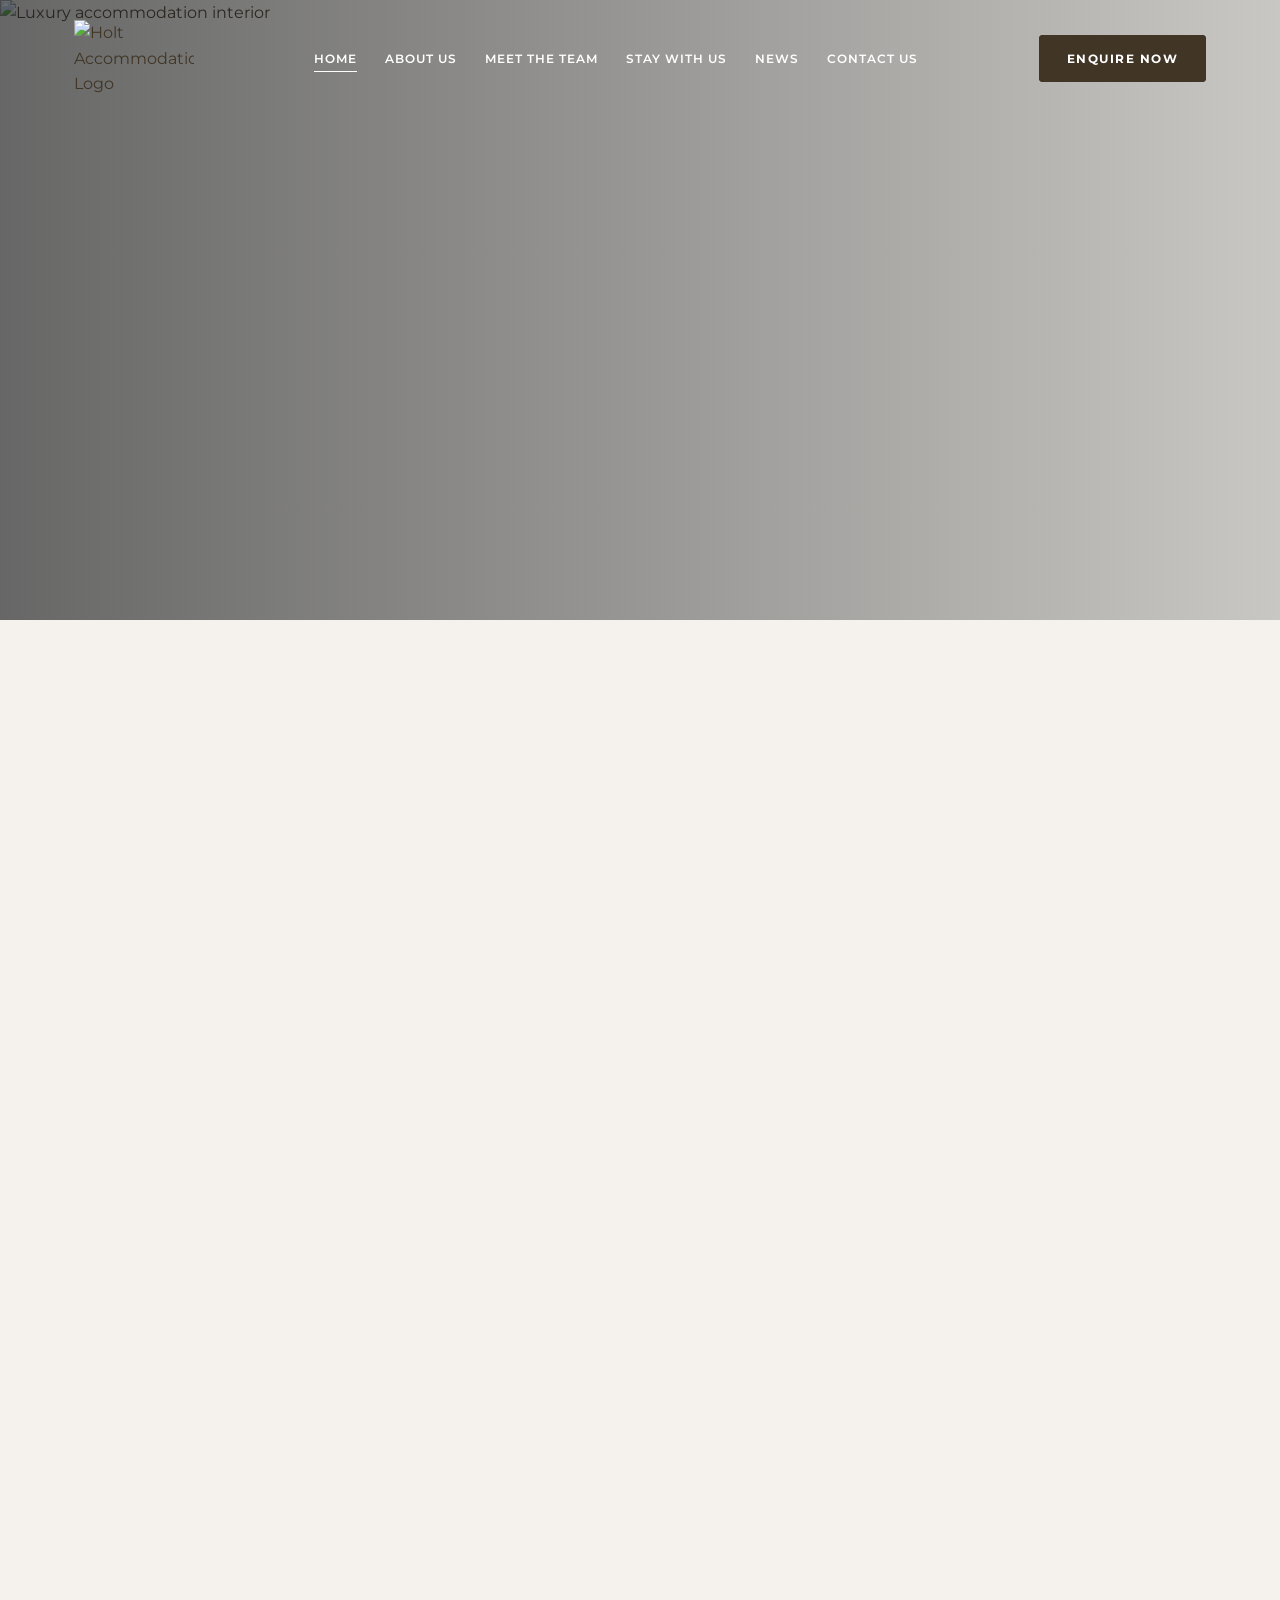
==== index.html @ f6426ec7 "Add files via upload" ====
<!DOCTYPE html>
<html lang="en">
<head>
    <meta charset="UTF-8">
    <meta name="viewport" content="width=device-width, initial-scale=1.0">
    <title>Holt Accommodation</title>
    <link rel="preconnect" href="https://fonts.googleapis.com">
    <link rel="preconnect" href="https://fonts.gstatic.com" crossorigin>
    <link href="https://fonts.googleapis.com/css2?family=Montserrat:wght@400;500;600;700&family=Playfair+Display:ital,wght@0,400;0,500;0,600;0,700;0,800;1,400;1,600&display=swap" rel="stylesheet">
    <link rel="stylesheet" href="styles.css">
</head>
<body>

    <header id="header" class="header">
        <div class="container header-container">
            <a href="index.html" class="logo">
                <img src="assets/images/logo.webp" alt="Holt Accommodation Logo">
            </a>
            
            <nav class="nav-menu" id="navMenu">
                <ul class="nav-list">
                    <li><a href="index.html" class="nav-link active">Home</a></li>
                    <li><a href="aboutus.html" class="nav-link">About Us</a></li>
                    <li><a href="meettheteam.html" class="nav-link">Meet The Team</a></li>
                    <li class="nav-item-dropdown">
                        <a href="staywithus.html" class="nav-link" aria-haspopup="true" aria-expanded="false">Stay With Us</a>
                        <ul class="nav-dropdown">
                            <li><a href="corporatestays.html" class="nav-dropdown-link">Corporate Stays</a></li>
                            <li><a href="home4home.html" class="nav-dropdown-link">Home From Home</a></li>
                            <li><a href="luxury-retreat.html" class="nav-dropdown-link">The Old Rectory</a></li>
                        </ul>
                    </li>
                    <li><a href="news.html" class="nav-link">News</a></li>
                    <li><a href="contactus.html" class="nav-link">Contact Us</a></li>
                </ul>
                <a href="contactus.html" class="btn btn-terracotta mobile-enquire btn-pan-hover"><span>Enquire Now</span></a>
            </nav>
            
            <div class="header-right">
                <a href="contactus.html" class="btn btn-terracotta desktop-enquire btn-pan-hover"><span>Enquire Now</span></a>
                <button class="hamburger" id="hamburger" aria-label="Toggle Menu">
                    <span></span>
                    <span></span>
                    <span></span>
                </button>
            </div>
        </div>
    </header>

    <main>
        <section class="hero">
            <div class="hero-bg-wrapper">
                <img src="assets/images/HeroWebApp.webp" alt="Luxury accommodation interior" class="hero-bg">
            </div>
            <div class="hero-overlay"></div>
            
            <div class="container hero-container fade-in">
                <div class="hero-content">
                    <h1 class="hero-title">Curated stays for<br>teams and travellers</h1>
                    <p class="hero-desc">Tailored accommodation for workforces,<br>relocations, and luxury escapes.</p>
                    <div class="hero-buttons">
                        <a href="staywithus.html" class="btn btn-olive hero-btn btn-pan-hover cta-vibrate"><span>Stay With Us</span></a>
                        <a href="aboutus.html" class="btn btn-terracotta hero-btn">About Us</a>
                    </div>
                </div>
            </div>
        </section>

        <section id="about" class="business-simple section-padding">
            <div class="container">
                
                <div class="business-simple__top">
                    <div class="business-simple__intro js-reveal stagger-1">
                        
                        <h2 class="section-title text-dark">Business accommodation<br><span class="italic-serif text-olive">made simple</span></h2>
                        <p class="body-text text-dark">Smarter, reliable stays for working teams - helping your projects run smoothly from day one. </p>
                        <div class="stay-summary-float-wrapper stay-summary-inline-wrapper js-reveal stagger-3">
                            <div class="stay-summary bg-forest">
                                <h4 class="summary-title text-white">STAY SUMMARY</h4>
                                <div class="summary-rows">
                                    <div class="summary-row">
                                        <span class="summary-label">Location:</span>
                                        <span class="summary-value">Manchester City Centre</span>
                                    </div>
                                    <div class="summary-row">
                                        <span class="summary-label">Dates:</span>
                                        <span class="summary-value">12 May to 23 May 2026</span>
                                    </div>
                                    <div class="summary-row">
                                        <span class="summary-label">Guests:</span>
                                        <span class="summary-value">6 team members</span>
                                    </div>
                                    <div class="summary-row">
                                        <span class="summary-label">Property type:</span>
                                        <span class="summary-value">2 bed apartments</span>
                                    </div>
                                    <div class="summary-row">
                                        <span class="summary-label">Support:</span>
                                        <span class="summary-value">24/7 guest support</span>
                                    </div>
                                </div>
                                <div class="summary-footer">
                                    <svg viewBox="0 0 24 24" width="16" height="16"><path fill="currentColor" d="M9 16.17L4.83 12l-1.42 1.41L9 19 21 7l-1.41-1.41z"/></svg>
                                    ALL HANDLED
                                </div>
                            </div>
                        </div>
                    </div>

                    <div class="business-simple__media js-reveal stagger-2">
                       <!-- Consistent media frame: matches the Old Rectory/Luxury Stays image frame -->
                       <div class="media-card-frame business-simple__image-card business-simple__image-hover">
                           <div class="media-card-frame__inner business-simple__image-slider" aria-label="Business accommodation image gallery">
                               <img
                                   src="assets/images/slidebusi v1.webp"
                                   alt="Business accommodation made simple"
                                   class="business-simple__image-slide is-active business-simple__image">
                               <img
                                   src="assets/images/Rename v1.webp"
                                   onerror="this.onerror=null;this.src='assets/images/businessmade.png';"
                                   alt="Business accommodation alternative view"
                                   class="business-simple__image-slide">
                           </div>
                       </div>
                        

                    </div>
                </div>

                <div class="business-simple__bottom">
                    <div class="business-simple__steps js-reveal stagger-4">
                        
                        <div class="business-simple__step is-active" tabindex="0">
                            <div class="step-icon">
                                <svg viewBox="0 0 24 24" width="28" height="28" fill="none" stroke="currentColor" stroke-width="2" stroke-linecap="round" stroke-linejoin="round">
                                    <path d="M17 21v-2a4 4 0 0 0-4-4H5a4 4 0 0 0-4 4v2"></path>
                                    <circle cx="9" cy="7" r="4"></circle>
                                    <path d="M23 21v-2a4 4 0 0 0-3-3.87"></path>
                                    <path d="M16 3.13a4 4 0 0 1 0 7.75"></path>
                                </svg>
                            </div>
                            <div class="step-content">
                                <span class="step-number">Step 1</span>
                                <h3 class="step-title">Tell Us What You Need</h3>
                                <p class="step-desc">Where, When and What you’re looking for</p>
                            </div>
                        </div>

                        <div class="business-simple__step" tabindex="0">
                            <div class="step-icon">
                                <svg viewBox="0 0 24 24" width="28" height="28" fill="none" stroke="currentColor" stroke-width="2" stroke-linecap="round" stroke-linejoin="round">
                                    <path d="M21 10c0 7-9 13-9 13s-9-6-9-13a9 9 0 0 1 18 0z"></path>
                                    <circle cx="12" cy="10" r="3"></circle>
                                </svg>
                            </div>
                            <div class="step-content">
                                <span class="step-number">Step 2</span>
                                <h3 class="step-title">We Do the Searching</h3>
                                <p class="step-desc">We source suitable accommodation tailored to your
needs.</p>
                            </div>
                        </div>

                        <div class="business-simple__step" tabindex="0">
                            <div class="step-icon">
                                <svg viewBox="0 0 24 24" width="28" height="28" fill="none" stroke="currentColor" stroke-width="2" stroke-linecap="round" stroke-linejoin="round">
                                    <path d="M16 4h2a2 2 0 0 1 2 2v14a2 2 0 0 1-2 2H6a2 2 0 0 1-2-2V6a2 2 0 0 1 2-2h2"></path>
                                    <rect x="8" y="2" width="8" height="4" rx="1" ry="1"></rect>
                                    <path d="M9 14l2 2 4-4"></path>
                                </svg>
                            </div>
                            <div class="step-content">
                                <span class="step-number">Step 3</span>
                                <h3 class="step-title">You Choose the Best Fit</h3>
                                <p class="step-desc">We send carefully selected options for you to review
and approve</p>
                            </div>
                        </div>

                        <div class="business-simple__step" tabindex="0">
                            <div class="step-icon">
                                <svg viewBox="0 0 24 24" width="28" height="28" fill="none" stroke="currentColor" stroke-width="2" stroke-linecap="round" stroke-linejoin="round">
                                    <rect x="2" y="7" width="20" height="14" rx="2" ry="2"></rect>
                                    <path d="M16 21V5a2 2 0 0 0-2-2h-4a2 2 0 0 0-2 2v16"></path>
                                </svg>
                            </div>
                            <div class="step-content">
                                <span class="step-number">Step 4</span>
                                <h3 class="step-title">We Arrange the Rest</h3>
                                <p class="step-desc">From booking to check-out, We handle the
arrangements so your stay is smooth from start to finish</p>
                            </div>
                        </div>

                    </div>

                    <div class="business-simple__actions js-reveal stagger-5">
                        <a href="corporatestays.html" class="btn btn-olive btn-pan-hover"><span>View More</span></a>
                        <a href="contactus.html" class="btn btn-terracotta">Contact Us</a>
                    </div>
                </div>

            </div>
        </section>

        <section class="trusted-logos trusted-logos--with-client-reviews section-padding js-reveal" aria-labelledby="trusted-logos-title">
            <div class="container">
                <div class="trusted-logos__header">
                    <h2 id="trusted-logos-title" class="trusted-logos__title font-serif">
                        Companies We’re
Proud to Support
                    </h2>
                </div>

                <div class="trusted-logos__marquee" aria-label="Trusted teams and company logos">
                    <div class="trusted-logos__track">
                        <div class="trusted-logos__item">
                            <img src="assets/partners/partner1.jpg" alt="Team or company logo 1">
                        </div>
                        <div class="trusted-logos__item">
                            <img src="assets/partners/partner2.webp" alt="Team or company logo 2">
                        </div>
                        <div class="trusted-logos__item">
                            <img src="assets/partners/partner3.png" alt="Team or company logo 3">
                        </div>
                        <div class="trusted-logos__item">
                            <img src="assets/partners/partner4.png" alt="Team or company logo 4">
                        </div>
                        <div class="trusted-logos__item">
                            <img src="assets/partners/partner5.webp" alt="Team or company logo 5">
                        </div>
                        <div class="trusted-logos__item">
                            <img src="assets/partners/partner6.jpg" alt="Team or company logo 6">
                        </div>
                        <div class="trusted-logos__item">
                            <img src="assets/partners/partner7.png" alt="Team or company logo 7">
                        </div>

                        <!-- Duplicate set for a seamless infinite loop (hidden from assistive tech) -->
                        <div class="trusted-logos__item trusted-logos__item--clone" aria-hidden="true">
                            <img src="assets/partners/partner1.jpg" alt="">
                        </div>
                        <div class="trusted-logos__item trusted-logos__item--clone" aria-hidden="true">
                            <img src="assets/partners/partner2.webp" alt="">
                        </div>
                        <div class="trusted-logos__item trusted-logos__item--clone" aria-hidden="true">
                            <img src="assets/partners/partner3.png" alt="">
                        </div>
                        <div class="trusted-logos__item trusted-logos__item--clone" aria-hidden="true">
                            <img src="assets/partners/partner4.png" alt="">
                        </div>
                        <div class="trusted-logos__item trusted-logos__item--clone" aria-hidden="true">
                            <img src="assets/partners/partner5.webp" alt="">
                        </div>
                        <div class="trusted-logos__item trusted-logos__item--clone" aria-hidden="true">
                            <img src="assets/partners/partner6.jpg" alt="">
                        </div>
                        <div class="trusted-logos__item trusted-logos__item--clone" aria-hidden="true">
                            <img src="assets/partners/partner7.png" alt="">
                        </div>
                    </div>
                </div>
            </div>
        </section>

        <section class="client-reviews section-padding js-reveal" aria-labelledby="client-reviews-title">
            <div class="container">
                <div class="guest-reviews__header client-reviews__header">
                    <div class="guest-reviews__label-row client-reviews__label-row">
                        <span></span>
                        <p>Client Reviews</p>
                        <span></span>
                    </div>

                    <h2 id="client-reviews-title" class="guest-reviews__title client-reviews__title font-serif">
                        What Our Clients and Hosts Say
                    </h2>
                </div>

                <div class="guest-reviews__marquee client-reviews__marquee" aria-label="Client reviews carousel">
                    <div class="guest-reviews__track client-reviews__track">

                <article class="guest-review-card client-review-card">
                    <div class="guest-review-card__stars" aria-label="5 out of 5 stars">★★★★★</div>
                    <div class="guest-review-card__quote">“</div>
                    <p class="guest-review-card__text client-review-card__text">
                        We have been dealing with Louise, Lisa and Nicole for a number of large bookings at our property. They are always a pleasure to deal with, great to communicate with and very organised and efficient with finalising multiple bookings. We look forward to doing business with you in the future. Thank you all Ladies for your business, and support of our Business.
                    </p>
                    <div class="guest-review-card__divider"></div>
                    <div class="guest-review-card__guest client-review-card__client">
                        <div>
                            <h4>Monica Twomey</h4>
                        </div>
                    </div>
                </article>

                <article class="guest-review-card client-review-card">
                    <div class="guest-review-card__stars" aria-label="5 out of 5 stars">★★★★★</div>
                    <div class="guest-review-card__quote">“</div>
                    <p class="guest-review-card__text client-review-card__text">
                        Lou, Lisa and the rest of the Holt Accommodation team have been there for us at every step of the way when we have had accommodation issues for our remote teams. Their help and solutions to our last minute issues have made our projects a great deal easier to handle knowing we can trust them to deliver. A great partnership and long may it continue. Thanks for everything.
                    </p>
                    <div class="guest-review-card__divider"></div>
                    <div class="guest-review-card__guest client-review-card__client">
                        <div>
                            <h4>Mickey Eastmond</h4>
                        </div>
                    </div>
                </article>

                <article class="guest-review-card client-review-card">
                    <div class="guest-review-card__stars" aria-label="5 out of 5 stars">★★★★★</div>
                    <div class="guest-review-card__quote">“</div>
                    <p class="guest-review-card__text client-review-card__text">
                        Over the past few months, we've had guests from Holt staying with us in various holiday homes. We (LekkerNaarZee) are normally quite selective about who we accept as guests, but this has been going very well. They are tidy and easy-going, and reliable when it comes to communication. Communication with the office is smooth and prompt, and payments are received quickly. As far as we're concerned, we'd be happy to work with them again.
                    </p>
                    <div class="guest-review-card__divider"></div>
                    <div class="guest-review-card__guest client-review-card__client">
                        <div>
                            <h4>Niek Hietberg</h4>
                        </div>
                    </div>
                </article>

                <article class="guest-review-card client-review-card">
                    <div class="guest-review-card__stars" aria-label="5 out of 5 stars">★★★★★</div>
                    <div class="guest-review-card__quote">“</div>
                    <p class="guest-review-card__text client-review-card__text">
                        Holt Accomodation are a supplier we have used for many years. Louise and her team are very professional and will go above and beyond. The support we receive from them is invaluable with after hours support and assisting us with multiple properties across the UK. I would highly recommend Holt Accommodation to anyone.
                    </p>
                    <div class="guest-review-card__divider"></div>
                    <div class="guest-review-card__guest client-review-card__client">
                        <div>
                            <h4>Kerry de Pinchart</h4>
                        </div>
                    </div>
                </article>

                <article class="guest-review-card client-review-card">
                    <div class="guest-review-card__stars" aria-label="5 out of 5 stars">★★★★★</div>
                    <div class="guest-review-card__quote">“</div>
                    <p class="guest-review-card__text client-review-card__text">
                        I use Holt Accommodation nearly every week. For myself and my team of 6. The staff at Holt are brilliant and professional. Always sorting accommodation for us and our needs. The accommodation they chose is always of a high quality and close to our site where ever that might be and always coming in on budget. I can't recommend Holt Accommodation highly enough.
                    </p>
                    <div class="guest-review-card__divider"></div>
                    <div class="guest-review-card__guest client-review-card__client">
                        <div>
                            <h4>Neil Gilbert</h4>
                        </div>
                    </div>
                </article>

                        <!-- Duplicate cards for seamless infinite loop -->
                <article class="guest-review-card client-review-card" aria-hidden="true">
                    <div class="guest-review-card__stars" aria-label="5 out of 5 stars">★★★★★</div>
                    <div class="guest-review-card__quote">“</div>
                    <p class="guest-review-card__text client-review-card__text">
                        We have been dealing with Louise, Lisa and Nicole for a number of large bookings at our property. They are always a pleasure to deal with, great to communicate with and very organised and efficient with finalising multiple bookings. We look forward to doing business with you in the future. Thank you all Ladies for your business, and support of our Business.
                    </p>
                    <div class="guest-review-card__divider"></div>
                    <div class="guest-review-card__guest client-review-card__client">
                        <div>
                            <h4>Monica Twomey</h4>
                        </div>
                    </div>
                </article>

                <article class="guest-review-card client-review-card" aria-hidden="true">
                    <div class="guest-review-card__stars" aria-label="5 out of 5 stars">★★★★★</div>
                    <div class="guest-review-card__quote">“</div>
                    <p class="guest-review-card__text client-review-card__text">
                        Lou, Lisa and the rest of the Holt Accommodation team have been there for us at every step of the way when we have had accommodation issues for our remote teams. Their help and solutions to our last minute issues have made our projects a great deal easier to handle knowing we can trust them to deliver. A great partnership and long may it continue. Thanks for everything.
                    </p>
                    <div class="guest-review-card__divider"></div>
                    <div class="guest-review-card__guest client-review-card__client">
                        <div>
                            <h4>Mickey Eastmond</h4>
                        </div>
                    </div>
                </article>

                <article class="guest-review-card client-review-card" aria-hidden="true">
                    <div class="guest-review-card__stars" aria-label="5 out of 5 stars">★★★★★</div>
                    <div class="guest-review-card__quote">“</div>
                    <p class="guest-review-card__text client-review-card__text">
                        Over the past few months, we've had guests from Holt staying with us in various holiday homes. We (LekkerNaarZee) are normally quite selective about who we accept as guests, but this has been going very well. They are tidy and easy-going, and reliable when it comes to communication. Communication with the office is smooth and prompt, and payments are received quickly. As far as we're concerned, we'd be happy to work with them again.
                    </p>
                    <div class="guest-review-card__divider"></div>
                    <div class="guest-review-card__guest client-review-card__client">
                        <div>
                            <h4>Niek Hietberg</h4>
                        </div>
                    </div>
                </article>

                <article class="guest-review-card client-review-card" aria-hidden="true">
                    <div class="guest-review-card__stars" aria-label="5 out of 5 stars">★★★★★</div>
                    <div class="guest-review-card__quote">“</div>
                    <p class="guest-review-card__text client-review-card__text">
                        Holt Accomodation are a supplier we have used for many years. Louise and her team are very professional and will go above and beyond. The support we receive from them is invaluable with after hours support and assisting us with multiple properties across the UK. I would highly recommend Holt Accommodation to anyone.
                    </p>
                    <div class="guest-review-card__divider"></div>
                    <div class="guest-review-card__guest client-review-card__client">
                        <div>
                            <h4>Kerry de Pinchart</h4>
                        </div>
                    </div>
                </article>

                <article class="guest-review-card client-review-card" aria-hidden="true">
                    <div class="guest-review-card__stars" aria-label="5 out of 5 stars">★★★★★</div>
                    <div class="guest-review-card__quote">“</div>
                    <p class="guest-review-card__text client-review-card__text">
                        I use Holt Accommodation nearly every week. For myself and my team of 6. The staff at Holt are brilliant and professional. Always sorting accommodation for us and our needs. The accommodation they chose is always of a high quality and close to our site where ever that might be and always coming in on budget. I can't recommend Holt Accommodation highly enough.
                    </p>
                    <div class="guest-review-card__divider"></div>
                    <div class="guest-review-card__guest client-review-card__client">
                        <div>
                            <h4>Neil Gilbert</h4>
                        </div>
                    </div>
                </article>
                    </div>
                </div>

                <div class="guest-reviews__footer client-reviews__footer" aria-hidden="true">
                    <span class="guest-reviews__footer-line"></span>
                    <svg viewBox="0 0 24 24" width="20" height="20" fill="none" stroke="currentColor" stroke-width="1.5" stroke-linecap="round" stroke-linejoin="round">
                        <path d="M12 22c5.523 0 10-4.477 10-10S17.523 2 12 2 2 6.477 2 12s4.477 10 10 10z"></path>
                        <path d="M12 2v20"></path>
                        <path d="M12 12c-2.4 0-4.5-2.1-4.5-4.5"></path>
                        <path d="M12 12c2.4 0 4.5 2.1 4.5 4.5"></path>
                    </svg>
                    <span class="guest-reviews__footer-line"></span>
                </div>
            </div>
        </section>

        <section id="home-from-home" class="home-from-home section-padding js-reveal">
            <div class="container hfh-layout">
                <div class="hfh-content">
                    <div class="hfh-top-label">
                        <svg viewBox="0 0 24 24" width="20" height="20" fill="none" stroke="currentColor" stroke-width="1.5" stroke-linecap="round" stroke-linejoin="round">
                            <path d="M3 9l9-7 9 7v11a2 2 0 0 1-2 2H5a2 2 0 0 1-2-2z"></path>
                            <path d="M9 22V12h6v10"></path>
                            <path d="M15 8c2 0 3-1 3-3-2 0-3 1-3 3z" stroke="var(--terracotta)"></path>
                        </svg>
                        
                    </div>

                    <h2 class="hfh-title font-serif">Temporary stays,<br><span class="italic-serif" style="color: var(--forest);">total peace of mind</span></h2>
                    
                    <div class="hfh-divider">
                        <span class="hfh-line"></span>
                        <svg viewBox="0 0 24 24" width="16" height="16" fill="none" stroke="var(--olive)" stroke-width="1.5" stroke-linecap="round" stroke-linejoin="round">
                            <path d="M12 22c5.523 0 10-4.477 10-10S17.523 2 12 2 2 6.477 2 12s4.477 10 10 10z"></path>
                            <path d="M12 2v20"></path>
                            <path d="M12 12A4.5 4.5 0 0 0 7.5 7.5"></path>
                            <path d="M12 12a4.5 4.5 0 0 1 4.5 4.5"></path>
                        </svg>
                        <span class="hfh-line"></span>
                    </div>

                    <div class="hfh-text-content">
                        <p class="body-text">When life doesn’t go as planned, finding somewhere safe, <strong>comfortable and welcoming shouldn’t
add to the stress.</strong></p>
                        <p class="body-text">Our Home From Home service helps individuals and families who need <strong>temporary accommodation at short notice.</strong></p>
                        <p class="body-text">Whether you&#39;re relocating, facing an unexpected
housing situation, or simply between homes, <strong>we help you find a place that feels secure,
supportive, and genuinely like home.</strong></p>
                    </div>

                    <div class="hfh-benefits">
                        <div class="hfh-benefit">
                            <div class="hfh-icon-wrapper">
                                <svg viewBox="0 0 24 24" width="24" height="24" fill="none" stroke="currentColor" stroke-width="1.5" stroke-linecap="round" stroke-linejoin="round">
                                    <path d="M3 9l9-7 9 7v11a2 2 0 0 1-2 2H5a2 2 0 0 1-2-2z"></path>
                                    <polyline points="9 11 12 14 22 4"></polyline>
                                </svg>
                            </div>
                            <h4 class="hfh-benefit-title">Carefully selected homes</h4>
                            <p class="hfh-benefit-desc">Quality places you can trust.</p>
                        </div>
                        <div class="hfh-benefit">
                            <div class="hfh-icon-wrapper">
                                <svg viewBox="0 0 24 24" width="24" height="24" fill="none" stroke="currentColor" stroke-width="1.5" stroke-linecap="round" stroke-linejoin="round">
                                    <path d="M21 2l-2 2m-7.61 7.61a5.5 5.5 0 1 1-7.778 7.778 5.5 5.5 0 0 1 7.777-7.777zm0 0L15.5 7.5m0 0l3 3L22 7l-3-3m-3.5 3.5L19 4"></path>
                                </svg>
                            </div>
                            <h4 class="hfh-benefit-title">Ready to move in</h4>
                            <p class="hfh-benefit-desc">Fully equipped for a seamless start.</p>
                        </div>
                        <div class="hfh-benefit">
                            <div class="hfh-icon-wrapper">
                                <svg viewBox="0 0 24 24" width="24" height="24" fill="none" stroke="currentColor" stroke-width="1.5" stroke-linecap="round" stroke-linejoin="round">
                                    <path d="M18 13v6a2 2 0 0 1-2 2H5a2 2 0 0 1-2-2V8a2 2 0 0 1 2-2h6"></path>
                                    <polyline points="15 3 21 3 21 9"></polyline>
                                    <line x1="10" y1="14" x2="21" y2="3"></line>
                                    <path d="M14 19c0-1.5-1.5-3-3-3s-3 1.5-3 3"></path>
                                    <circle cx="11" cy="13" r="2"></circle>
                                </svg>
                            </div>
                            <h4 class="hfh-benefit-title">Support when you need it</h4>
                            <p class="hfh-benefit-desc">We're here for you every step of the way.</p>
                        </div>
                        <div class="hfh-benefit">
                            <div class="hfh-icon-wrapper">
                                <svg viewBox="0 0 24 24" width="24" height="24" fill="none" stroke="currentColor" stroke-width="1.5" stroke-linecap="round" stroke-linejoin="round">
                                    <path d="M20.84 4.61a5.5 5.5 0 0 0-7.78 0L12 5.67l-1.06-1.06a5.5 5.5 0 0 0-7.78 7.78l1.06 1.06L12 21.23l7.78-7.78 1.06-1.06a5.5 5.5 0 0 0 0-7.78z"></path>
                                </svg>
                            </div>
                            <h4 class="hfh-benefit-title">Comfort that feels like home</h4>
                            <p class="hfh-benefit-desc">Because where you stay matters.</p>
                        </div>
                    </div>

                    <div class="hfh-actions">
                        <a href="contactus.html" class="btn btn-olive">
                            CONTACT US 
                            <svg viewBox="0 0 24 24" width="16" height="16" fill="none" stroke="currentColor" stroke-width="2" stroke-linecap="round" stroke-linejoin="round" style="margin-left: 8px;">
                                <line x1="5" y1="12" x2="19" y2="12"></line>
                                <polyline points="12 5 19 12 12 19"></polyline>
                            </svg>
                        </a>
                        <a href="home4home.html" class="hfh-text-link">
                            Learn how we can help
                            <svg viewBox="0 0 24 24" width="16" height="16" fill="none" stroke="currentColor" stroke-width="2" stroke-linecap="round" stroke-linejoin="round">
                                <line x1="5" y1="12" x2="19" y2="12"></line>
                                <polyline points="12 5 19 12 12 19"></polyline>
                            </svg>
                        </a>
                    </div>
                </div>

                <div class="hfh-media">
                    <!-- Consistent media frame: matches the Old Rectory/Luxury Stays image frame -->
                    <div class="media-card-frame hfh-image-card">
                        <div class="media-card-frame__inner hfh-image-inner">
                            <img src="assets/images/temphome.webp" alt="Home From Home comfortable interior" onerror="this.src='assets/images/idea 2.png'">
                        </div>
                        <div class="hfh-badge">
                            <svg class="hfh-badge-icon" viewBox="0 0 24 24" width="24" height="24" fill="none" stroke="var(--olive)" stroke-width="1.5" stroke-linecap="round" stroke-linejoin="round">
                                <path d="M12 22c5.523 0 10-4.477 10-10S17.523 2 12 2 2 6.477 2 12s4.477 10 10 10z"></path>
                                <path d="M12 2v20"></path>
                                <path d="M12 12A4.5 4.5 0 0 0 7.5 7.5"></path>
                                <path d="M12 12a4.5 4.5 0 0 1 4.5 4.5"></path>
                            </svg>
                            <p class="hfh-badge-text">
                                More than a place<br>to stay &mdash;<br>
                                <span class="italic-serif text-terracotta">a place<br>to feel at home.</span>
                            </p>
                        </div>
                    </div>
                </div>
            </div>
        </section>

        <section id="luxury-curated" class="luxury-curated section-padding js-reveal">
            <div class="container luxury-layout">
                <div class="luxury-media">
                    <div class="luxury-card-outer">
                        <div class="luxury-image-inner">
                            <div class="luxury-image-slider" aria-label="Luxury property image gallery">
                                <img src="assets/images/GCG-15 v1.webp" alt="Luxury property exterior with pool" class="luxury-slide is-active" onerror="this.src='assets/images/idea 2.png'">
                                <img src="assets/images/GCG-36 v1.webp" alt="Elegant luxury property interior" class="luxury-slide" onerror="this.src='assets/images/idea 2.png'">
                                <img src="assets/images/Pool V1.webp" alt="Curated luxury retreat space" class="luxury-slide" onerror="this.src='assets/images/idea 2.png'">
                            </div>
                            <div class="luxury-overlay">
                                <span class="luxury-label">LUXURY PROPERTY</span>
                                <div class="luxury-divider-small">
                                    <span class="luxury-line-small"></span>
                                    <svg viewBox="0 0 24 24" width="16" height="16" fill="none" stroke="currentColor" stroke-width="1.5" stroke-linecap="round" stroke-linejoin="round">
                                        <path d="M12 22c5.523 0 10-4.477 10-10S17.523 2 12 2 2 6.477 2 12s4.477 10 10 10z"></path>
                                        <path d="M12 2v20"></path>
                                        <path d="M12 12A4.5 4.5 0 0 0 7.5 7.5"></path>
                                        <path d="M12 12a4.5 4.5 0 0 1 4.5 4.5"></path>
                                    </svg>
                                    <span class="luxury-line-small"></span>
                                </div>
                                <a href="https://www.airbnb.co.uk/rooms/844637034900788827" target="_blank" rel="noopener noreferrer" class="btn luxury-btn-white">VIEW PROPERTY</a>
                            </div>
                        </div>
                    </div>
                </div>
                
                <div class="luxury-content text-center">
                    <h2 class="luxury-title font-serif">Luxury Stays at  <br><span class="italic-serif text-olive">The Old Rectory</span></h2>
                    
                    <div class="luxury-divider">
                        <span class="luxury-line"></span>
                        <svg viewBox="0 0 24 24" width="20" height="20" fill="none" stroke="currentColor" stroke-width="1.5" stroke-linecap="round" stroke-linejoin="round">
                            <path d="M12 22c5.523 0 10-4.477 10-10S17.523 2 12 2 2 6.477 2 12s4.477 10 10 10z"></path>
                            <path d="M12 2v20"></path>
                            <path d="M12 12A4.5 4.5 0 0 0 7.5 7.5"></path>
                            <path d="M12 12a4.5 4.5 0 0 1 4.5 4.5"></path>
                        </svg>
                        <span class="luxury-line"></span>
                    </div>

                    <div class="luxury-text">
    <p class="body-text">The Old Rectory is our one-of-a-kind holiday home.<br class="desktop-only">It offers a chance to step into a luxury
countryside retreat for a while.</p>

    <p class="body-text">Designed for group stays, family get-togethers, and special
occasions,<br class="desktop-only">this property is something a little different from our day-to-day.</p>

    <p class="body-text">Every detail has been considered to help you feel relaxed,<br class="desktop-only">cared for, and at home from the moment you arrive.<br class="desktop-only">More than just a getaway, this is a stay designed to be remembered.</p>
</div>

                    <!-- Old Rectory CTA group: existing Contact Us + new luxury retreat link -->
                    <div class="luxury-content-actions luxury-contact-btn">
                        <a href="contactus.html" class="btn btn-olive btn-pan-hover"><span>CONTACT US &rarr;</span></a>
                        <a href="luxury-retreat.html" class="btn btn-olive btn-pan-hover"><span>VIEW LUXURY RETREAT &rarr;</span></a>
                    </div>
                </div>
            </div>
        </section>

<section class="guest-reviews section-padding js-reveal" aria-labelledby="guest-reviews-title">
    <div class="container">
        <div class="guest-reviews__header" style="text-align: center;">
            <div class="guest-reviews__label-row" style="display: flex; align-items: center; justify-content: center;">
                
            </div>

            <h2 id="guest-reviews-title" class="guest-reviews__title font-serif">
                What Our Guests Have to Say
            </h2>
        </div>

        <div class="guest-reviews__marquee" aria-label="Guest reviews carousel" style="margin-left: auto; margin-right: auto;">
            <div class="guest-reviews__track">

                <article class="guest-review-card">
                    <div class="guest-review-card__stars">★★★★★</div>
                    <div class="guest-review-card__quote">“</div>
                    <p class="guest-review-card__text">
                        My group and I had a fantastic get away. The weather meant that we could really enjoy the pool and garden. The house was very spacious and gave us plenty of room for different activities!
                    </p>
                    <div class="guest-review-card__divider"></div>
                    <div class="guest-review-card__guest">
                        <img src="assets/images/reviews/GuestReview1.webp" alt="Emily R." class="guest-review-card__avatar">
                        <div>
                            <h4> Bethan.</h4>
                            <p>May 2026</p>
                        </div>
                    </div>
                </article>

                <article class="guest-review-card">
                    <div class="guest-review-card__stars">★★★★★</div>
                    <div class="guest-review-card__quote">“</div>
                    <p class="guest-review-card__text">
                       I can’t say enough nice things about the Old Rectory and our overall experience from booking, to the stay itself. 
The communication beforehand was spot on and the personal recommendations we received were so helpful. 
                    </p>
                    <div class="guest-review-card__divider"></div>
                    <div class="guest-review-card__guest">
                        <img src="assets/images/reviews/GuestReview2.webp" alt="James T." class="guest-review-card__avatar">
                        <div>
                            <h4>Laura.</h4>
                            <p>April 2026</p>
                        </div>
                    </div>
                </article>

                <article class="guest-review-card">
                    <div class="guest-review-card__stars">★★★★★</div>
                    <div class="guest-review-card__quote">“</div>
                    <p class="guest-review-card__text">
                        The Old Rectory was a wonderful place for us to celebrate a 60th birthday with the whole family. The house was incredibly well stocked, with everything we could have hoped for and more.
Your communication and generosity throughout was outstanding, and we’re already looking at dates to return next year!
                    </p>
                    <div class="guest-review-card__divider"></div>
                    <div class="guest-review-card__guest">
                        <img src="assets/images/reviews/GuestReview3.webp" alt="Sophie L." class="guest-review-card__avatar">
                        <div>
                            <h4>Chris.</h4>
                            <p>March 2026</p>
                        </div>
                    </div>
                </article>

                <article class="guest-review-card">
                    <div class="guest-review-card__stars">★★★★★</div>
                    <div class="guest-review-card__quote">“</div>
                    <p class="guest-review-card__text">
                        The house is beautiful and we felt right at home straight away…. There is so much space and yet it feels so homely.
There was plenty of things to do at the property and even toys for the little one!
The property grounds are lovely and there is everything there you could possibly need.
We didn’t want to leave!
Thank you for a wonderful stay!
                    </p>
                    <div class="guest-review-card__divider"></div>
                    <div class="guest-review-card__guest">
                        <img src="assets/images/reviews/GuestReview4.webp" alt="David M." class="guest-review-card__avatar">
                        <div>
                            <h4>Amy.</h4>
                            <p>March 2024</p>
                        </div>
                    </div>
                </article>

                <!-- Duplicate cards for seamless infinite loop -->
<article class="guest-review-card" aria-hidden="true">
                    <div class="guest-review-card__stars">★★★★★</div>
                    <div class="guest-review-card__quote">“</div>
                    <p class="guest-review-card__text">
                        My group and I had a fantastic get away. The weather meant that we could really enjoy the pool and garden. The house was very spacious and gave us plenty of room for different activities!
                    </p>
                    <div class="guest-review-card__divider"></div>
                    <div class="guest-review-card__guest">
                        <img src="assets/images/reviews/GuestReview1.webp" alt="Emily R." class="guest-review-card__avatar">
                        <div>
                            <h4> Bethan.</h4>
                            <p>May 2026</p>
                        </div>
                    </div>
                </article>

                <article class="guest-review-card" aria-hidden="true">
                    <div class="guest-review-card__stars">★★★★★</div>
                    <div class="guest-review-card__quote">“</div>
                    <p class="guest-review-card__text">
                       I can’t say enough nice things about the Old Rectory and our overall experience from booking, to the stay itself. 
The communication beforehand was spot on and the personal recommendations we received were so helpful. 
                    </p>
                    <div class="guest-review-card__divider"></div>
                    <div class="guest-review-card__guest">
                        <img src="assets/images/reviews/GuestReview2.webp" alt="James T." class="guest-review-card__avatar">
                        <div>
                            <h4>Laura.</h4>
                            <p>April 2026</p>
                        </div>
                    </div>
                </article>

                <article class="guest-review-card" aria-hidden="true">
                    <div class="guest-review-card__stars">★★★★★</div>
                    <div class="guest-review-card__quote">“</div>
                    <p class="guest-review-card__text">
                        The Old Rectory was a wonderful place for us to celebrate a 60th birthday with the whole family. The house was incredibly well stocked, with everything we could have hoped for and more.
Your communication and generosity throughout was outstanding, and we’re already looking at dates to return next year!
                    </p>
                    <div class="guest-review-card__divider"></div>
                    <div class="guest-review-card__guest">
                        <img src="assets/images/reviews/GuestReview3.webp" alt="Sophie L." class="guest-review-card__avatar">
                        <div>
                            <h4>Chris.</h4>
                            <p>March 2026</p>
                        </div>
                    </div>
                </article>

                <article class="guest-review-card" aria-hidden="true">
                    <div class="guest-review-card__stars">★★★★★</div>
                    <div class="guest-review-card__quote">“</div>
                    <p class="guest-review-card__text">
                        The house is beautiful and we felt right at home straight away…. There is so much space and yet it feels so homely.
There was plenty of things to do at the property and even toys for the little one!
The property grounds are lovely and there is everything there you could possibly need.
We didn’t want to leave!
Thank you for a wonderful stay!
                    </p>
                    <div class="guest-review-card__divider"></div>
                    <div class="guest-review-card__guest">
                        <img src="assets/images/reviews/GuestReview4.webp" alt="David M." class="guest-review-card__avatar">
                        <div>
                            <h4>Amy.</h4>
                            <p>March 2026</p>
                        </div>
                    </div>
                </article>

            </div>
        </div>

        <div class="guest-reviews__footer" style="display: flex; align-items: center; justify-content: center;">
            <span class="guest-reviews__footer-line"></span>
            <svg viewBox="0 0 24 24" width="18" height="18" fill="none" stroke="currentColor" stroke-width="1.5">
                <circle cx="12" cy="12" r="9"></circle>
                <path d="M12 3v18"></path>
                <path d="M12 12c-2.4 0-4.5-2.1-4.5-4.5"></path>
                <path d="M12 12c2.4 0 4.5 2.1 4.5 4.5"></path>
            </svg>
            <span class="guest-reviews__footer-line"></span>
        </div>

        <!-- Airbnb call-to-action beneath the guest testimonial cards -->
        <div class="airbnb-cta-wrapper">
            <a href="https://www.airbnb.co.uk/rooms/844637034900788827" target="_blank" rel="noopener noreferrer" class="airbnb-cta">
                View on Airbnb
            </a>
        </div>

       
    </div>
</section>    
    
    
    
    
    
    </main>

    <footer id="contact" class="footer bg-olive text-white js-reveal">
        <div class="container">
            <div class="footer-grid">
                <div class="footer-col">
                    <img src="assets/images/logo.png" alt="Holt Accommodation Logo" class="footer-logo">
                    <p class="footer-desc">Curated stays for teams and travellers. Workstays, relocations and luxury retreats, managed with care.</p>
                    <div class="social-links">
                        <a href="https://www.facebook.com/holtaccommodationsolutionsltd/" target="_blank" rel="noopener noreferrer" aria-label="Holt Accommodation on Facebook"><svg viewBox="0 0 24 24" width="20" height="20"><path fill="currentColor" d="M22.675 0H1.325C.593 0 0 .593 0 1.325v21.351C0 23.407.593 24 1.325 24H12.82v-9.294H9.692v-3.622h3.128V8.413c0-3.1 1.893-4.788 4.659-4.788 1.325 0 2.463.099 2.795.143v3.24l-1.918.001c-1.504 0-1.795.715-1.795 1.763v2.313h3.587l-.467 3.622h-3.12V24h6.116c.73 0 1.323-.593 1.323-1.325V1.325C24 .593 23.407 0 22.675 0z"/></svg></a>
                        <a href="https://www.instagram.com/holtaccommodationsolutionsltd/" target="_blank" rel="noopener noreferrer" aria-label="Holt Accommodation on Instagram"><svg viewBox="0 0 24 24" width="20" height="20"><path fill="currentColor" d="M12 2.163c3.204 0 3.584.012 4.85.07 3.252.148 4.771 1.691 4.919 4.919.058 1.265.069 1.645.069 4.849 0 3.205-.012 3.584-.069 4.849-.149 3.225-1.664 4.771-4.919 4.919-1.266.058-1.644.07-4.85.07-3.204 0-3.584-.012-4.849-.07-3.26-.149-4.771-1.699-4.919-4.92-.058-1.265-.07-1.644-.07-4.849 0-3.204.013-3.583.07-4.849.149-3.227 1.664-4.771 4.919-4.919 1.266-.057 1.645-.069 4.849-.069zM12 0C8.741 0 8.333.014 7.053.072 2.695.272.273 2.69.073 7.052.014 8.333 0 8.741 0 12c0 3.259.014 3.668.072 4.948.2 4.358 2.618 6.78 6.98 6.98C8.333 23.986 8.741 24 12 24c3.259 0 3.668-.014 4.948-.072 4.354-.2 6.782-2.618 6.979-6.98.059-1.28.073-1.689.073-4.948 0-3.259-.014-3.667-.072-4.947-.196-4.354-2.617-6.78-6.979-6.98C15.668.014 15.259 0 12 0zm0 5.838a6.162 6.162 0 100 12.324 6.162 6.162 0 000-12.324zM12 16a4 4 0 110-8 4 4 0 010 8zm6.406-11.845a1.44 1.44 0 100 2.881 1.44 1.44 0 000-2.881z"/></svg></a>
                    </div>
                </div>

                <div class="footer-col">
                    <h4 class="footer-heading">Quick Links</h4>
                    <ul class="footer-links">
                        <li><a href="index.html">Home</a></li>
                        <li><a href="aboutus.html">About Us</a></li>
                        <li><a href="meettheteam.html">Meet The Team</a></li>
                        <li><a href="staywithus.html">Stay With Us</a></li>
                        <li><a href="news.html">News</a></li>
                        <li><a href="contactus.html">Contact Us</a></li>
                    </ul>
                </div>

                <div class="footer-col">
                    <h4 class="footer-heading">Contact Us</h4>
                    <ul class="footer-contact">
                        <li>+44 7944 406 722</li>
                        <li>admin@holtaccommodation.co.uk</li>
                        <li>Mon to Fri, 9am to 5pm</li>
                    </ul>
                </div>

                <div class="footer-col" id="enquire">
                    <h4 class="footer-heading">Enquire Now</h4>
                    <p class="footer-text">Let us create the perfect stay for your team or your getaway.</p>
                    <a href="contactus.html" class="btn btn-terracotta btn-full footer-enquire-btn btn-pan-hover"><span>Send An Enquiry</span></a>
                </div>
            </div>

            <div class="footer-bottom">
                <p>&copy; 2026 Holt Accommodation. All rights reserved.</p>
                <p class="footer-legal">
                    <!-- TODO: link to real Privacy / Terms / Cookies pages once created -->
                    <a href="#">Privacy Policy</a> |
                    <a href="#">Terms &amp; Conditions</a> |
                    <a href="#">Cookies</a>
                </p>
                <p>Designed by Atomic Build Digital</p>
            </div>
        </div>
    </footer>

    <script src="script.js"></script>
</body>
</html>
---- styles.css ----
/* ==========================================================================
   CSS Variables & Reset
   ========================================================================== */
:root {
    /* Holt Accommodation Brand Palette (2026) */
    --olive: #5c6d51;       /* Primary sage green */
    --forest: #173b30;      /* Deep forest - dark backgrounds, nav scrolled */
    --cream: #f5f2ed;       /* Warm ivory background */
    --beige: #dadfd7;       /* Pale sage section tint */
    --soft-sage: #b7c8b5;   /* Soft sage accent / highlight */
    --terracotta: #413525;  /* Warm deep brown - accent CTA / contrast */
    --gold: #5c6d51;        /* Remapped decorative accent -> sage */
    --grey: #949488;        /* Muted text */
    --light-border: #dadfd7;
    --white: #ffffff;
    --dark: #413525;        /* Deep brown text */

    /* Typography */
    --font-serif: 'Playfair Display', 'Cormorant Garamond', serif;
    --font-sans: 'Montserrat', 'Inter', sans-serif;

    /* Radii */
    --radius-sm: 8px;
    --radius-md: 12px;
    --radius-lg: 18px;

    /* Transitions & Shadows */
    --transition: all 0.3s ease;
    --shadow-sm: 0 4px 15px rgba(0, 0, 0, 0.06);
    --shadow-md: 0 10px 30px rgba(0, 0, 0, 0.12);

    /* Layout */
    --section-padding-desk: 80px 24px;
    --section-padding-mob: 56px 20px;
    --max-width: 1180px;
}

*,
::before,
::after {
    margin: 0;
    padding: 0;
    box-sizing: border-box;
}

html {
    scroll-behavior: smooth;
}

body {
    font-family: var(--font-sans);
    color: var(--dark);
    background-color: var(--cream);
    line-height: 1.6;
    font-size: 16px;
    overflow-x: hidden;
}

img {
    max-width: 100%;
    height: auto;
    display: block;
}

a {
    text-decoration: none;
    color: inherit;
    transition: var(--transition);
}

ul {
    list-style: none;
}

/* ==========================================================================
   Typography & Utility Classes
   ========================================================================== */
h1, h2, h3, .font-serif {
    font-family: var(--font-serif);
    font-weight: 600;
    color: var(--dark);
}

/* Colour utilities */
.text-olive      { color: var(--olive); }
.text-terracotta { color: var(--terracotta); }
.text-beige      { color: var(--beige); }
.text-dark       { color: var(--dark); }
.text-white      { color: var(--white); }
.text-gold       { color: var(--gold); }
.text-center     { text-align: center; }
.justify-center  { justify-content: center; }

.bg-olive      { background-color: var(--olive); }
.bg-forest     { background-color: var(--forest); }
.bg-cream      { background-color: var(--cream); }
.bg-beige      { background-color: var(--beige); }
.bg-terracotta { background-color: var(--terracotta); }
.bg-gold       { background-color: var(--gold); }

/* Layout */
.container {
    max-width: var(--max-width);
    margin: 0 auto;
    padding: 0 24px;
}

.section-padding {
    padding: 100px 0;
}

/* Typography helpers */
.label {
    display: block;
    font-size: 11px;
    text-transform: uppercase;
    letter-spacing: 2px;
    font-weight: 700;
    margin-bottom: 12px;
}

.section-title {
    font-size: 46px;
    line-height: 1.1;
    margin-bottom: 24px;
}

.body-text {
    color: var(--dark);
    margin-bottom: 20px;
    font-weight: 500;
    font-size: 17px;
    line-height: 1.7;
}

.italic-serif {
    font-family: var(--font-serif);
    font-style: italic;
    font-weight: 500;
}

/* Image */
.rounded-image {
    border-radius: var(--radius-md);
    object-fit: cover;
}

/* Shadows */
.shadow-sm { box-shadow: var(--shadow-sm); }
.shadow-md { box-shadow: var(--shadow-md); }

/* Spacing */
.mb-2 { margin-bottom: 8px; }
.mb-6 { margin-bottom: 24px; }
.mb-8 { margin-bottom: 40px; }
.mt-4 { margin-top: 16px; }
.mt-8 { margin-top: 40px; }

/* Display helpers */
.desktop-only { display: inline; }

/* ==========================================================================
   Buttons
   ========================================================================== */
.btn {
    display: inline-flex;
    align-items: center;
    justify-content: center;
    padding: 14px 28px;
    font-size: 12px;
    text-transform: uppercase;
    letter-spacing: 1.5px;
    font-weight: 700;
    border-radius: 4px;
    border: none;
    cursor: pointer;
    text-align: center;
    transition: box-shadow 0.35s ease, transform 0.35s ease,
                background-color 0.35s ease, color 0.35s ease, border-color 0.35s ease;
}

.btn-full { width: 100%; }

/* Terracotta button */
.btn-terracotta {
    background-color: var(--terracotta);
    color: var(--white);
}
.btn-terracotta:hover {
    background-color: #2e2519;
    box-shadow: 0 8px 24px rgba(65, 53, 37, 0.35);
    transform: translateY(-2px);
}

/* Olive / navy button */
.btn-olive {
    background-color: var(--olive);
    color: var(--white);
}
.btn-olive:hover {
    background-color: var(--forest);
    box-shadow: 0 8px 24px rgba(92, 109, 81, 0.35);
    transform: translateY(-2px);
}

/* Pan-reveal hover effect */
.btn-pan-hover {
    position: relative;
    overflow: hidden;
    isolation: isolate;
    transition: box-shadow 0.35s ease, transform 0.35s ease,
                color 0.35s ease, border-color 0.35s ease;
}
.btn-pan-hover span {
    position: relative;
    z-index: 1;
}
.btn-pan-hover::before {
    content: '';
    position: absolute;
    inset: 0;
    z-index: -1;
    transform: translate3d(0, 0, 0);
    transition: transform 0.3s cubic-bezier(0.7, 0, 0.2, 1);
}
.btn-pan-hover:hover::before,
.btn-pan-hover:focus-visible::before {
    transform: translate3d(0, -100%, 0);
}

.btn-olive.btn-pan-hover                { background-color: var(--forest); }
.btn-olive.btn-pan-hover::before        { background-color: var(--olive); }
.btn-terracotta.btn-pan-hover           { background-color: #2e2519; }
.btn-terracotta.btn-pan-hover::before   { background-color: var(--terracotta); }

/* CTA vibrate animation */
@keyframes ctaVibrate {
    0%, 88%, 100% { transform: translateX(0); }
    90%           { transform: translateX(-2px); }
    92%           { transform: translateX(2px); }
    94%           { transform: translateX(-2px); }
    96%           { transform: translateX(2px); }
    98%           { transform: translateX(0); }
}

.cta-vibrate {
    animation: ctaVibrate 5s ease-in-out infinite;
    will-change: transform;
}

/* ==========================================================================
   Scroll Animations
   ========================================================================== */
.fade-in,
.js-reveal {
    opacity: 0;
    transform: translateY(20px);
    transition: opacity 0.8s ease, transform 0.8s ease;
    will-change: opacity, transform;
}
.fade-in.visible,
.js-reveal.is-visible {
    opacity: 1;
    transform: translateY(0);
}

.stagger-1 { transition-delay: 0.1s; }
.stagger-2 { transition-delay: 0.2s; }
.stagger-3 { transition-delay: 0.3s; }
.stagger-4 { transition-delay: 0.4s; }
.stagger-5 { transition-delay: 0.5s; }
.stagger-6 { transition-delay: 0.6s; }

@keyframes heroZoom {
    0%, 100% { transform: scale(1); }
    50%       { transform: scale(1.08); }
}

/* ==========================================================================
   Header & Navigation
   ========================================================================== */
.header {
    position: fixed;
    top: 0;
    left: 0;
    width: 100%;
    z-index: 1000;
    padding: 20px 0;
    transition: background-color 0.4s ease, backdrop-filter 0.4s ease, padding 0.4s ease;
}

@media (min-width: 769px) {
    .header { position: absolute; }
}

.header.scrolled {
    background-color: rgba(23, 59, 48, 0.96);
    backdrop-filter: blur(8px);
    padding: 12px 0;
}

.header-container {
    display: flex;
    justify-content: space-between;
    align-items: center;
}

.logo img {
    width: 120px;
    height: auto;
    transition: width 0.3s ease;
}

.nav-menu {
    display: flex;
    align-items: center;
}

.nav-list {
    display: flex;
    gap: 28px;
    align-items: center;
}

.nav-link {
    color: var(--white);
    font-size: 12px;
    text-transform: uppercase;
    letter-spacing: 1px;
    font-weight: 600;
    display: flex;
    align-items: center;
    gap: 4px;
    position: relative;
}

.nav-link.active::after {
    content: '';
    position: absolute;
    bottom: -4px;
    left: 0;
    width: 100%;
    height: 1px;
    background-color: var(--white);
}

/* Mobile enquire button: hidden by default */
.mobile-enquire {
    display: none;
}

.hamburger {
    display: none;
    background: transparent;
    border: none;
    cursor: pointer;
    width: 24px;
    height: 20px;
    flex-direction: column;
    justify-content: space-between;
}

.hamburger span {
    display: block;
    width: 100%;
    height: 2px;
    background-color: var(--white);
    transition: var(--transition);
}

/* ==========================================================================
   Hero Section (Homepage)
   ========================================================================== */
.hero {
    position: relative;
    height: 620px;
    display: flex;
    align-items: center;
    overflow: hidden;
}

.hero-bg-wrapper {
    position: absolute;
    top: 0;
    left: 0;
    width: 100%;
    height: 100%;
    z-index: -2;
}

.hero-bg {
    width: 100%;
    height: 100%;
    object-fit: cover;
    animation: heroZoom 12s ease-in-out infinite;
    transform-origin: center center;
}

.hero-overlay {
    position: absolute;
    top: 0;
    left: 0;
    width: 100%;
    height: 100%;
    background: linear-gradient(to right, rgba(26, 28, 30, 0.65) 0%, rgba(26, 28, 30, 0.2) 100%);
    z-index: -1;
}

.hero-container {
    position: relative;
    width: 100%;
    padding-left: 15%;
}

.hero-content {
    max-width: 620px;
}

.hero-title {
    color: var(--white);
    font-size: 72px;
    line-height: 0.95;
    margin-bottom: 24px;
}

.hero-desc {
    color: var(--white);
    font-size: 17px;
    margin-bottom: 36px;
    line-height: 1.6;
}

.hero-buttons {
    display: flex;
    gap: 16px;
}

/* ==========================================================================
   Business Accommodation Made Simple Section
   ========================================================================== */
.business-simple {
    background-color: var(--cream);
    position: relative;
    z-index: 10;
}

.business-simple__top {
    display: flex;
    flex-direction: column;
    gap: 40px;
    margin-bottom: 50px;
}

.business-simple__media video,
.business-simple__video {
    width: 100%;
    height: auto;
    object-fit: cover;
    max-height: 600px;
    display: block;
}

.business-simple__image-hover {
    transition: transform 0.4s cubic-bezier(0.68, -0.55, 0.265, 1.55),
                box-shadow 0.4s cubic-bezier(0.68, -0.55, 0.265, 1.55),
                filter 0.4s cubic-bezier(0.68, -0.55, 0.265, 1.55);
}
.business-simple__image-hover:hover,
.business-simple__image-hover:focus-visible {
    transform: scale(1.02);
    box-shadow: 0 0 30px rgba(0, 0, 0, 0.25);
    filter: brightness(1.15);
}

/* Stay Summary Card */
.stay-summary-float-wrapper {
    display: block;
    width: min(100%, 380px);
    margin-top: 30px;
}

.stay-summary-inline-wrapper {
    clear: both;
}

.stay-summary {
    background-color: var(--forest);
    color: var(--white);
    padding: 20px 22px;
    border-radius: var(--radius-md);
    box-shadow: 0 18px 42px rgba(0, 0, 0, 0.16);
    border: 1px solid rgba(218, 223, 215, 0.18);
    border-top: 4px solid var(--gold);
    width: 100%;
    animation: staySummaryFloat 4.8s ease-in-out infinite;
    will-change: transform, box-shadow;
}

@keyframes staySummaryFloat {
    0%   { transform: translateY(0) rotate(0deg);     box-shadow: 0 20px 50px rgba(0,0,0,0.15); }
    25%  { transform: translateY(-5px) rotate(-0.3deg);  box-shadow: 0 24px 56px rgba(0,0,0,0.18); }
    50%  { transform: translateY(-9px) rotate(0.3deg);   box-shadow: 0 30px 66px rgba(0,0,0,0.22); }
    75%  { transform: translateY(-4px) rotate(-0.15deg); box-shadow: 0 24px 56px rgba(0,0,0,0.18); }
    100% { transform: translateY(0) rotate(0deg);     box-shadow: 0 20px 50px rgba(0,0,0,0.15); }
}

.summary-title {
    font-size: 11px;
    letter-spacing: 2px;
    text-transform: uppercase;
    margin-bottom: 16px;
    font-weight: 700;
    color: var(--white);
}

.summary-rows {
    display: flex;
    flex-direction: column;
    gap: 8px;
    margin-bottom: 16px;
}

.summary-row {
    display: flex;
    justify-content: space-between;
    font-size: 12px;
    padding-bottom: 8px;
    border-bottom: 1px solid rgba(255, 255, 255, 0.12);
}
.summary-row:last-child {
    border-bottom: none;
    padding-bottom: 0;
}

.summary-label {
    color: rgba(255, 255, 255, 0.75);
    font-weight: 500;
}

.summary-value {
    font-weight: 600;
    text-align: right;
    max-width: 60%;
}

.summary-footer {
    display: flex;
    align-items: center;
    justify-content: center;
    gap: 6px;
    font-size: 11px;
    font-weight: 700;
    letter-spacing: 1px;
    color: var(--white);
    border-top: 1px solid rgba(255, 255, 255, 0.12);
    padding-top: 12px;
}

/* Process Steps */
.business-simple__bottom {
    display: flex;
    flex-direction: column;
    gap: 40px;
}

.business-simple__step {
    background: var(--white);
    border: 1px solid var(--light-border);
    padding: 36px 24px;
    border-radius: var(--radius-lg);
    cursor: pointer;
    transition: all 0.4s cubic-bezier(0.165, 0.84, 0.44, 1);
    text-align: center;
    display: flex;
    flex-direction: column;
    align-items: center;
    outline: none;
}
.business-simple__step:hover,
.business-simple__step:focus,
.business-simple__step.is-active {
    border-color: var(--terracotta);
    box-shadow: 0 12px 30px rgba(65, 53, 37, 0.1);
    transform: translateY(-4px);
}

.step-icon {
    width: 64px;
    height: 64px;
    background-color: var(--cream);
    color: var(--olive);
    border-radius: 50%;
    display: flex;
    align-items: center;
    justify-content: center;
    margin-bottom: 20px;
    transition: all 0.4s ease;
}
.business-simple__step.is-active .step-icon {
    background-color: var(--olive);
    color: var(--white);
    animation: pulseGlow 2s infinite;
}

@keyframes pulseGlow {
    0%   { box-shadow: 0 0 0 0 rgba(92, 109, 81, 0.35); }
    70%  { box-shadow: 0 0 0 15px rgba(92, 109, 81, 0); }
    100% { box-shadow: 0 0 0 0 rgba(92, 109, 81, 0); }
}

.step-number {
    display: block;
    font-size: 11px;
    text-transform: uppercase;
    font-weight: 700;
    letter-spacing: 1.5px;
    color: var(--terracotta);
    margin-bottom: 8px;
}

.step-title {
    font-family: var(--font-sans);
    font-size: 18px;
    font-weight: 700;
    color: var(--dark);
    margin-bottom: 12px;
    line-height: 1.3;
}

.step-desc {
    font-size: 15px;
    color: var(--grey);
    font-weight: 500;
    line-height: 1.5;
}

.business-simple__actions {
    display: flex;
    gap: 16px;
    justify-content: center;
    margin-top: 10px;
}

/* Business Simple Responsive */
@media (max-width: 767px) {
    .business-simple__steps {
        display: flex;
        overflow-x: auto;
        scroll-snap-type: x mandatory;
        gap: 16px;
        padding-bottom: 24px;
        -webkit-overflow-scrolling: touch;
        scrollbar-width: none;
    }
    .business-simple__steps::-webkit-scrollbar { display: none; }
    .business-simple__step {
        flex: 0 0 85%;
        scroll-snap-align: center;
    }
    .business-simple__actions {
        flex-direction: column;
    }
    .business-simple__actions .btn {
        width: 100%;
    }
    .stay-summary-float-wrapper {
        width: 100%;
        max-width: 420px;
        margin: 24px auto 0;
    }
    .stay-summary {
        padding: 18px;
        animation: none;
    }
    .summary-row {
        gap: 12px;
    }
}

@media (min-width: 768px) and (max-width: 1023px) {
    .business-simple__steps {
        display: grid;
        grid-template-columns: repeat(2, 1fr);
        gap: 24px;
    }
}

@media (min-width: 1024px) {
    .business-simple__top {
        display: grid;
        grid-template-columns: 1fr 1.2fr;
        gap: 60px;
        align-items: start;
        margin-bottom: 80px;
    }
    .business-simple__intro {
        padding-top: 40px;
        max-width: 430px;
    }
    .business-simple__intro .body-text {
        max-width: 420px;
    }
    .business-simple__media {
        display: flex;
        justify-content: flex-end;
        position: relative;
    }
    .business-simple__image-card {
        max-width: 540px;
        margin-left: auto;
    }
    .stay-summary-float-wrapper {
        position: static;
        width: min(100%, 370px);
        margin-top: 32px;
    }
    .business-simple__steps {
        display: grid;
        grid-template-columns: repeat(4, 1fr);
        gap: 24px;
    }
}

/* ==========================================================================
   Home From Home Section (Homepage)
   ========================================================================== */
.home-from-home {
    background-color: var(--cream);
    overflow: hidden;
}

.hfh-layout {
    display: flex;
    gap: 60px;
    align-items: center;
}

.hfh-content {
    flex: 0 0 45%;
}

.hfh-media {
    flex: 0 0 45%;
    margin-left: auto;
    position: relative;
    padding-top: 0;
    padding-right: 0;
    isolation: isolate;
}

.hfh-top-label {
    display: flex;
    align-items: center;
    gap: 12px;
    margin-bottom: 24px;
    color: var(--terracotta);
    font-size: 11px;
    text-transform: uppercase;
    font-weight: 700;
    letter-spacing: 1.5px;
}

.hfh-title {
    font-size: 44px;
    line-height: 1.1;
    color: var(--dark);
    margin-bottom: 0;
}

.hfh-divider {
    display: flex;
    align-items: center;
    gap: 16px;
    margin: 32px 0;
    opacity: 0.5;
}

.hfh-line {
    height: 1px;
    background-color: var(--light-border);
    flex-grow: 1;
}

.hfh-text-content .body-text {
    font-size: 16px;
    color: var(--dark);
    margin-bottom: 16px;
}

.hfh-benefits {
    display: grid;
    grid-template-columns: repeat(4, 1fr);
    gap: 16px;
    margin: 40px 0;
}

.hfh-benefit {
    text-align: center;
}

.hfh-icon-wrapper {
    margin-bottom: 12px;
    color: var(--terracotta);
    display: flex;
    justify-content: center;
}

.hfh-benefit-title {
    font-size: 11px;
    font-weight: 700;
    margin-bottom: 6px;
    color: var(--dark);
}

.hfh-benefit-desc {
    font-size: 11px;
    color: var(--grey);
    line-height: 1.4;
}

.hfh-actions {
    display: flex;
    align-items: center;
    gap: 24px;
}

.hfh-text-link {
    display: inline-flex;
    align-items: center;
    font-size: 13px;
    font-weight: 600;
    color: var(--olive);
    padding-bottom: 2px;
    border-bottom: 1px solid var(--light-border);
    transition: var(--transition);
}
.hfh-text-link:hover {
    border-bottom-color: var(--terracotta);
    color: var(--terracotta);
}
.hfh-text-link svg {
    margin-left: 6px;
    transition: transform 0.3s ease;
}
.hfh-text-link:hover svg {
    transform: translateX(4px);
}

/* House-shaped frame for HFH image */
.hfh-arch-stroke {
    position: absolute;
    top: 0;
    left: -35px;
    right: 0;
    bottom: 10px;
    border: none;
    border-radius: 40px;
    background: var(--beige);
    opacity: 0.45;
    z-index: 0;
    pointer-events: none;
}
.hfh-arch-stroke::after {
    content: "";
    position: absolute;
    inset: 2px;
    background: var(--cream);
    border-radius: 38px;
}

.hfh-image-inner {
    position: relative;
    z-index: 1;
    width: 100%;
    height: 600px;
    overflow: hidden;
    border-radius: 40px;
    margin-top: 0;
}

@keyframes hfhSlowZoom {
    0%, 100% { transform: scale(1); }
    50%       { transform: scale(1.08); }
}

.hfh-image-inner img {
    width: 100%;
    height: 100%;
    object-fit: cover;
    object-position: center;
    transform-origin: center center;
    animation: hfhSlowZoom 16s ease-in-out infinite;
    will-change: transform;
}

.hfh-image-inner::after {
    content: none;
}

.hfh-image-card {
    width: 100%;
}

.hfh-image-card .hfh-badge {
    right: 0;
}

.hfh-badge {
    position: absolute;
    bottom: -10px;
    right: 0;
    width: 220px;
    padding: 42px 30px;
    background-color: var(--cream);
    border-radius: 150px 150px 0 0;
    z-index: 3;
    text-align: center;
    box-shadow: 0 -10px 40px rgba(0, 0, 0, 0.04);
}

.hfh-badge-icon {
    margin-bottom: 16px;
}

.hfh-badge-text {
    font-size: 15px;
    color: var(--dark);
    line-height: 1.4;
}
.hfh-badge-text .italic-serif {
    font-family: var(--font-serif);
    font-style: italic;
    font-weight: 500;
    display: block;
    margin-top: 4px;
}

/* ==========================================================================
   Luxury Curated Section (Homepage)
   ========================================================================== */
.luxury-curated {
    background-color: var(--cream);
}

.luxury-layout {
    display: flex;
    gap: 60px;
    align-items: center;
}

.luxury-media {
    flex: 0 0 45%;
}

.luxury-content {
    flex: 0 0 55%;
    display: flex;
    flex-direction: column;
    align-items: center;
    justify-content: center;
}

.luxury-card-outer,
.media-card-frame {
    border: 1px solid var(--beige);
    border-radius: 60px;
    padding: 32px;
    position: relative;
    width: 100%;
}

.luxury-image-inner,
.media-card-frame__inner {
    position: relative;
    border-radius: 40px;
    overflow: hidden;
    height: 600px;
    width: 100%;
}

.luxury-image-slider {
    position: absolute;
    inset: 0;
    width: 100%;
    height: 100%;
}

.luxury-slide {
    position: absolute;
    inset: 0;
    width: 100%;
    height: 100%;
    object-fit: cover;
    opacity: 0;
    transition: opacity 1.2s ease-in-out;
    z-index: 1;
}
.luxury-slide.is-active {
    opacity: 1;
}

.luxury-overlay {
    position: absolute;
    bottom: 0;
    left: 0;
    right: 0;
    background: linear-gradient(to top, rgba(26, 28, 30, 0.88) 0%, rgba(26, 28, 30, 0.3) 60%, transparent 100%);
    padding: 60px 30px 30px;
    display: flex;
    flex-direction: column;
    align-items: center;
    text-align: center;
    z-index: 2;
}

.luxury-label {
    color: var(--white);
    font-size: 11px;
    letter-spacing: 2.5px;
    text-transform: uppercase;
    font-weight: 600;
}

.luxury-divider-small {
    display: flex;
    align-items: center;
    gap: 12px;
    margin: 16px 0 24px;
    color: var(--white);
    width: 160px;
}

.luxury-line-small {
    height: 1px;
    background-color: rgba(255, 255, 255, 0.35);
    flex-grow: 1;
}

@keyframes luxuryButtonShake {
    0%, 88%, 100% { transform: translateX(0); }
    90%           { transform: translateX(-3px); }
    92%           { transform: translateX(3px); }
    94%           { transform: translateX(-3px); }
    96%           { transform: translateX(3px); }
    98%           { transform: translateX(0); }
}

.luxury-btn-white {
    background-color: var(--cream);
    color: var(--olive);
    border-radius: 4px;
    padding: 15px 36px;
    font-size: 11px;
    font-weight: 700;
    text-transform: uppercase;
    letter-spacing: 1.5px;
    width: 100%;
    max-width: 260px;
    animation: luxuryButtonShake 4s ease-in-out infinite;
    will-change: transform;
}
.luxury-btn-white:hover,
.luxury-btn-white:focus-visible {
    background-color: var(--white);
    transform: translateY(-2px);
    box-shadow: 0 8px 24px rgba(0, 0, 0, 0.15);
    animation-play-state: paused;
}

.luxury-title {
    font-size: 52px;
    line-height: 1.1;
    margin-bottom: 24px;
    color: var(--dark);
}

.luxury-divider {
    display: flex;
    align-items: center;
    gap: 16px;
    margin: 0 auto 32px;
    width: 50%;
    color: var(--terracotta);
    opacity: 0.7;
}

.luxury-line {
    height: 1px;
    background-color: var(--light-border);
    flex-grow: 1;
}

.luxury-text .body-text {
    font-size: 16px;
    color: var(--dark);
    margin-bottom: 24px;
    line-height: 1.7;
    max-width: 580px;
    margin-left: auto;
    margin-right: auto;
}

.luxury-contact-btn {
    margin-top: 16px;
}

/* ==========================================================================
   Footer
   ========================================================================== */
.footer {
    padding: 60px 0 20px;
    border-top: 1px solid rgba(255, 255, 255, 0.08);
}

.footer-grid {
    display: grid;
    grid-template-columns: 2fr 1fr 1.5fr 1.5fr;
    gap: 40px;
    padding-bottom: 40px;
    border-bottom: 1px solid rgba(255, 255, 255, 0.08);
}

.footer-logo {
    width: 110px;
    margin-bottom: 20px;
}

.footer-desc {
    font-size: 14px;
    opacity: 0.85;
    margin-bottom: 24px;
    max-width: 250px;
    line-height: 1.6;
}

.social-links {
    display: flex;
    gap: 16px;
}
.social-links a {
    color: var(--white);
    opacity: 0.7;
}
.social-links a:hover {
    opacity: 1;
}

.footer-heading {
    font-size: 12px;
    text-transform: uppercase;
    letter-spacing: 1px;
    font-weight: 700;
    margin-bottom: 20px;
    color: var(--white);
}

.footer-links li,
.footer-contact li {
    font-size: 14px;
    opacity: 0.85;
    margin-bottom: 12px;
}

.footer-links a:hover {
    opacity: 1;
    text-decoration: underline;
}

.footer-text {
    font-size: 14px;
    opacity: 0.85;
    margin-bottom: 20px;
}

.footer-bottom {
    display: flex;
    justify-content: space-between;
    align-items: center;
    padding-top: 20px;
    font-size: 13px;
    opacity: 0.65;
}

.footer-legal a {
    margin: 0 5px;
}
.footer-legal a:hover {
    color: var(--white);
    opacity: 1;
}

/* ==========================================================================
   Global Responsive — Tablet (max 1023px)
   ========================================================================== */
@media (max-width: 1023px) {
    .logo img         { width: 100px; }
    .hero-title       { font-size: 56px; }
    .footer-grid      { grid-template-columns: repeat(2, 1fr); }

    .hfh-layout       { flex-direction: column; gap: 60px; }
    .hfh-content,
    .hfh-media        { flex: 0 0 100%; width: 100%; }
    .hfh-media        { max-width: 540px; margin: 0 auto; padding-right: 0; }
    .hfh-arch-stroke  { display: none; }
    .hfh-image-inner  { height: 500px; }
    .business-simple__image-card { max-width: 540px; margin: 0 auto; }

    .luxury-layout    { flex-direction: column; gap: 60px; }
    .luxury-media,
    .luxury-content   { flex: 0 0 100%; width: 100%; }
    .luxury-media     { max-width: 540px; margin: 0 auto; }
    .luxury-title     { font-size: 46px; }
}

/* ==========================================================================
   Global Responsive — Mobile (max 768px)
   ========================================================================== */
@media (max-width: 768px) {
    .logo img         { width: 84px; }
    .section-padding  { padding: var(--section-padding-mob); }
    .section-title    { font-size: 38px; }
    .desktop-only     { display: none; }

    /* Navigation */
    .nav-list {
        display: none;
        flex-direction: column;
        position: absolute;
        top: 100%;
        left: 0;
        width: 100%;
        background-color: rgba(23, 59, 48, 0.98);
        padding: 20px;
        text-align: center;
        gap: 20px;
    }
    .nav-list.active    { display: flex; }
    .hamburger          { display: flex; }
    .desktop-enquire    { display: none; }
    .mobile-enquire     { display: none; } /* Keep hidden on mobile */
    .header             { padding: 16px 0; }

    /* Hero */
    .hero             { height: 600px; }
    .hero-container   { padding-left: 20px; padding-right: 20px; }
    .hero-title       { font-size: 40px; }

    /* HFH section */
    .hfh-benefits     { grid-template-columns: repeat(2, 1fr); gap: 24px; }
    .hfh-title        { font-size: 36px; }
    .hfh-image-inner  { height: 500px; margin-top: 0; }
    .hfh-arch-stroke  { display: none; }
    .hfh-badge        { width: 185px; padding: 30px 20px; right: 10px; bottom: -5px; }
    .hfh-badge-text   { font-size: 14px; }

    /* Luxury */
    .luxury-title       { font-size: 36px; }
    .luxury-image-inner,
    .media-card-frame__inner { height: 500px; }
    .luxury-divider     { width: 80%; }

    /* Footer */
    .footer-grid        { grid-template-columns: 1fr; gap: 30px; }
    .footer-bottom      { flex-direction: column; gap: 12px; text-align: center; }
    .footer-enquire-btn { padding: 12px 16px !important; font-size: 11px !important; width: auto !important; }
}

/* ==========================================================================
   Global Responsive — Small Mobile (max 520px)
   ========================================================================== */
@media (max-width: 520px) {
    .logo img         { width: 72px; }
    .hero-title       { font-size: 36px; }
    .hero-buttons     { flex-direction: column; gap: 12px; }
    .hero-buttons .btn { width: 100%; }
    .section-title    { font-size: 32px; }

    .stay-summary {
        padding: 16px;
    }
    .summary-title {
        margin-bottom: 14px;
    }
    .summary-row {
        display: block;
        font-size: 11px;
    }
    .summary-value {
        display: block;
        max-width: 100%;
        text-align: left;
        margin-top: 2px;
    }

    .hfh-actions      { flex-direction: column; align-items: flex-start; gap: 16px; }
    .hfh-media        { padding-right: 0; margin-top: 20px; }
    .hfh-arch-stroke  { display: none; }
    .hfh-image-inner  {
        height: 420px;
        border-radius: 28px;
    }
    .hfh-badge        { position: relative; bottom: auto; right: auto; margin: -45px auto 0; border-radius: 120px 120px 0 0; }

    .luxury-card-outer,
    .media-card-frame  { border-radius: 40px; padding: 16px; }
    .luxury-image-inner,
    .media-card-frame__inner { border-radius: 28px; height: 420px; }
    .luxury-overlay     { padding: 40px 20px 20px; }
}

/* ==========================================================================
   Reduced Motion
   ========================================================================== */
@media (prefers-reduced-motion: reduce) {
    *, ::before, ::after {
        animation-duration: 0.01ms !important;
        animation-iteration-count: 1 !important;
        transition-duration: 0.01ms !important;
        scroll-behavior: auto !important;
    }

    .hero-bg,
    .hfh-image-inner img {
        animation: none !important;
        transform: none !important;
    }

    .js-reveal,
    .fade-in {
        opacity: 1 !important;
        transform: none !important;
        transition: none !important;
    }

    .luxury-slide         { transition: none !important; }
    .luxury-btn-white     { animation: none !important; }
    .stay-summary         { animation: none !important; transform: none !important; }
    .cta-vibrate          { animation: none !important; }

    .btn-pan-hover,
    .btn-pan-hover::before,
    .business-simple__image-hover {
        transition: none !important;
    }
    .btn-pan-hover:hover::before,
    .btn-pan-hover:focus-visible::before,
    .business-simple__image-hover:hover,
    .business-simple__image-hover:focus-visible {
        transform: none !important;
        box-shadow: none !important;
    }

    .business-simple__step.is-active .step-icon { animation: none !important; }
}

/* ==========================================================================
   STAY WITH US PAGE
   ========================================================================== */

/* Page & Header */
.staywithus-page {
    background-color: var(--cream);
}
.staywithus-page .header:not(.scrolled) .nav-link              { color: var(--dark); }
.staywithus-page .header:not(.scrolled) .nav-link.active::after { background-color: var(--terracotta); }
.staywithus-page .header:not(.scrolled) .hamburger span        { background-color: var(--dark); }
.staywithus-page .header:not(.scrolled) .logo img              { filter: brightness(0.2); }
.staywithus-page .header.scrolled .logo img                    { filter: none; }

/* Hero V2 */
.staywithus-hero-v2 {
    display: flex;
    align-items: center;
    min-height: 600px;
    position: relative;
    background-color: var(--cream);
    overflow: hidden;
    padding-top: 80px;
}

.staywithus-hero-botanical {
    display: none !important;
}

.staywithus-hero-split {
    display: flex;
    width: 100%;
    height: 100%;
    align-items: center;
    position: relative;
    z-index: 2;
}

.staywithus-hero-content-v2 {
    flex: 0 0 50%;
    padding-left: max(24px, calc((100vw - var(--max-width)) / 2 + 24px));
    padding-right: 60px;
    position: relative;
    z-index: 3;
}

.staywithus-label-v2 {
    display: block;
    font-size: 10px;
    font-weight: 700;
    letter-spacing: 2px;
    text-transform: uppercase;
    margin-bottom: 24px;
}

.staywithus-title-v2 {
    font-size: clamp(52px, 6vw, 72px);
    line-height: 1;
    color: var(--dark);
    margin-bottom: 12px;
}

.staywithus-subtitle-v2 {
    font-size: clamp(32px, 3.5vw, 42px);
    line-height: 1.1;
    margin-bottom: 24px;
    font-style: italic;
}

.staywithus-hero-divider {
    width: 24px;
    height: 1px;
    background-color: var(--terracotta);
    margin-bottom: 24px;
    opacity: 0.6;
}

.staywithus-desc-v2 {
    font-size: 16px;
    max-width: 480px;
    margin-bottom: 40px;
    line-height: 1.7;
}

.staywithus-hero-btn {
    padding: 16px 32px;
}

.staywithus-hero-media-v2 {
    position: absolute;
    top: 0;
    right: 0;
    width: 55%;
    height: 100%;
    z-index: 1;
}
.staywithus-hero-media-v2::before {
    content: '';
    position: absolute;
    top: 0;
    left: 0;
    width: 45%;
    height: 100%;
    background: linear-gradient(to right, var(--cream) 0%, rgba(246, 241, 232, 0) 100%);
    z-index: 2;
}
.staywithus-hero-media-v2 img {
    width: 100%;
    height: 100%;
    object-fit: cover;
    object-position: center left;
}

/* Paths section V2 */
.staywithus-paths-v2 {
    background-color: var(--cream);
    padding-top: 40px;
    position: relative;
    z-index: 4;
}

.staywithus-section-header-v2 {
    display: flex;
    align-items: center;
    justify-content: center;
    gap: 16px;
    margin-bottom: 60px;
}

.staywithus-heading-v2 {
    font-size: 20px;
    letter-spacing: 2px;
    text-transform: uppercase;
    font-weight: 700;
    margin: 0;
    color: var(--dark);
}

.staywithus-line-v2 {
    height: 1px;
    width: 60px;
    background-color: var(--terracotta);
    opacity: 0.4;
}

.staywithus-diamond {
    width: 8px;
    height: 8px;
    border: 1px solid var(--terracotta);
    transform: rotate(45deg);
    opacity: 0.4;
}

.staywithus-cards-grid-v2 {
    display: grid;
    grid-template-columns: repeat(3, 1fr);
    gap: 30px;
    margin-bottom: 60px;
}

/* House-frame Card V2 (cloned from Meet The Team house-frame system) */
.staywithus-card-v2 {
    /* Roof height for the house-shaped clip-path (mirrors --team-roof-height) */
    --stay-card-roof-height: 60px;
    position: relative;
    background-color: transparent;
    padding-top: 30px;
    cursor: pointer;
    outline: none;
    transition: transform 0.4s ease, box-shadow 0.4s ease;
}

/* Whole-card clickable overlay (mouse); the visible button remains the accessible CTA.
   Sits behind the (pointer-events:none) card-inner so clicks fall through to this link,
   while the button re-enables pointer-events to act as its own CTA. */
.staywithus-card-cover {
    position: absolute;
    top: 30px;            /* align to the top of .staywithus-card-inner (card padding-top) */
    left: 0;
    right: 0;
    bottom: 0;
    z-index: 0;
    border-radius: 0;
    -webkit-clip-path: polygon(50% 0, 100% var(--stay-card-roof-height), 100% 100%, 0 100%, 0 var(--stay-card-roof-height));
    clip-path: polygon(50% 0, 100% var(--stay-card-roof-height), 100% 100%, 0 100%, 0 var(--stay-card-roof-height));
}

/* House frame: transparent box with two clipped pseudo-elements
   (::before = outer border colour, ::after = cream inner fill) */
.staywithus-card-inner {
    position: relative;
    isolation: isolate;
    overflow: visible;
    background: transparent;
    border: none;
    border-radius: 0;
    padding: 16px 16px 30px;
    display: flex;
    flex-direction: column;
    height: 100%;
    pointer-events: none;            /* let clicks pass through to .staywithus-card-cover */
    transition: filter 0.4s ease;
}

.staywithus-card-inner::before {
    content: "";
    position: absolute;
    inset: 0;
    background: var(--beige);        /* outer border colour */
    pointer-events: none;
    z-index: 0;
    transition: background 0.4s ease;
    -webkit-clip-path: polygon(50% 0, 100% var(--stay-card-roof-height), 100% 100%, 0 100%, 0 var(--stay-card-roof-height));
    clip-path: polygon(50% 0, 100% var(--stay-card-roof-height), 100% 100%, 0 100%, 0 var(--stay-card-roof-height));
}

.staywithus-card-inner::after {
    content: "";
    position: absolute;
    inset: 1px;                      /* 1px reveal of ::before = the border */
    background: var(--cream);        /* cream inner fill */
    pointer-events: none;
    z-index: 1;
    -webkit-clip-path: polygon(50% 0, 100% var(--stay-card-roof-height), 100% 100%, 0 100%, 0 var(--stay-card-roof-height));
    clip-path: polygon(50% 0, 100% var(--stay-card-roof-height), 100% 100%, 0 100%, 0 var(--stay-card-roof-height));
}

/* Real content sits above the pseudo-element fills */
.staywithus-card-inner > * {
    position: relative;
    z-index: 2;
}

.staywithus-card-img-wrap-v2 {
    position: relative;
    height: 240px;
    overflow: hidden;
    margin-bottom: 30px;
    border-radius: 0;
    /* Image follows the same roof shape and cannot overflow it */
    -webkit-clip-path: polygon(50% 0, 100% var(--stay-card-roof-height), 100% 100%, 0 100%, 0 var(--stay-card-roof-height));
    clip-path: polygon(50% 0, 100% var(--stay-card-roof-height), 100% 100%, 0 100%, 0 var(--stay-card-roof-height));
}

.staywithus-card-img-v2 {
    width: 100%;
    height: 100%;
    object-fit: cover;
    display: block;
    border-radius: 0;
    transition: transform 0.8s ease;
}

.staywithus-card-icon-v2 {
    position: absolute;
    top: 0;
    left: 50%;
    transform: translateX(-50%);
    width: 64px;
    height: 64px;
    background-color: var(--olive);
    color: var(--white);
    border-radius: 50%;
    display: flex;
    align-items: center;
    justify-content: center;
    border: 6px solid var(--cream);
    z-index: 5;
    transition: box-shadow 0.4s ease;
}

.staywithus-card-content-v2 {
    padding: 0 16px;
    text-align: center;
    display: flex;
    flex-direction: column;
    flex-grow: 1;
    align-items: center;
}

.staywithus-card-title-v2 {
    font-size: 26px;
    margin-bottom: 8px;
    color: var(--dark);
}

.staywithus-card-subtitle-v2 {
    display: block;
    font-size: 10px;
    letter-spacing: 1px;
    color: var(--terracotta);
    font-weight: 700;
    margin-bottom: 16px;
}

.staywithus-card-tinyline {
    width: 30px;
    height: 1px;
    background-color: var(--light-border);
    margin: 0 auto 20px;
}

.staywithus-card-desc-v2 {
    font-size: 14px;
    color: var(--dark);
    margin-bottom: 32px;
    line-height: 1.6;
}

.staywithus-card-btn-v2 {
    margin-top: auto;
    font-size: 10px;
    padding: 16px 20px;
    position: relative;
    z-index: 2;
    pointer-events: auto;   /* re-enable clicks so the button is its own CTA */
}

/* Card interaction states */
.staywithus-card-v2:hover,
.staywithus-card-v2:focus-visible,
.staywithus-card-v2.is-active {
    transform: translateY(-8px);
}
/* Hover border colour change now drives the ::before of the house frame,
   and the lift shadow follows the house silhouette via drop-shadow. */
.staywithus-card-v2:hover .staywithus-card-inner,
.staywithus-card-v2:focus-visible .staywithus-card-inner,
.staywithus-card-v2.is-active .staywithus-card-inner {
    filter: drop-shadow(0 15px 28px rgba(65, 53, 37, 0.12));
}
.staywithus-card-v2:hover .staywithus-card-inner::before,
.staywithus-card-v2:focus-visible .staywithus-card-inner::before,
.staywithus-card-v2.is-active .staywithus-card-inner::before {
    background: var(--terracotta);
}
.staywithus-card-v2:hover .staywithus-card-img-v2,
.staywithus-card-v2:focus-visible .staywithus-card-img-v2,
.staywithus-card-v2.is-active .staywithus-card-img-v2 {
    transform: scale(1.06);
}
.staywithus-card-v2.is-active .staywithus-card-icon-v2 {
    animation: pulseOliveGlow 1.5s infinite;
}

@keyframes pulseOliveGlow {
    0%   { box-shadow: 0 0 0 0 rgba(92, 109, 81, 0.3); }
    70%  { box-shadow: 0 0 0 12px rgba(92, 109, 81, 0); }
    100% { box-shadow: 0 0 0 0 rgba(92, 109, 81, 0); }
}

/* Stay With Us — old hero (non-V2, kept for safety) */
.staywithus-hero {
    position: relative;
    padding-top: 160px;
    padding-bottom: 80px;
    min-height: 80vh;
    display: flex;
    align-items: center;
}
.staywithus-hero-bg {
    position: absolute;
    top: 0;
    right: 0;
    width: 60%;
    height: 100%;
    z-index: -1;
}
.staywithus-hero-img { width: 100%; height: 100%; object-fit: cover; }
.staywithus-hero-gradient {
    position: absolute;
    top: 0; left: 0; width: 100%; height: 100%;
    background: linear-gradient(to right, var(--cream) 0%, var(--cream) 15%, transparent 100%);
}
.staywithus-hero-content { max-width: 550px; position: relative; z-index: 2; }
.staywithus-label {
    display: block;
    font-size: 11px;
    font-weight: 700;
    letter-spacing: 2px;
    text-transform: uppercase;
    margin-bottom: 24px;
    position: relative;
    padding-right: 40px;
}
.staywithus-label::after {
    content: '';
    position: absolute;
    right: 140px;
    top: 50%;
    width: 80px;
    height: 1px;
    background-color: var(--terracotta);
    opacity: 0.5;
}
.staywithus-title-group { margin-bottom: 24px; }
.staywithus-title       { font-size: 64px; line-height: 1; color: var(--dark); margin-bottom: 8px; }
.staywithus-subtitle    { font-size: 42px; line-height: 1.1; }
.staywithus-desc        { font-size: 17px; max-width: 480px; }

/* Cards section (V1, kept) */
.staywithus-paths { background-color: var(--cream); padding-top: 40px; }
.staywithus-section-header {
    display: flex;
    align-items: center;
    justify-content: center;
    gap: 20px;
    margin-bottom: 48px;
}
.staywithus-heading {
    font-size: 12px;
    letter-spacing: 2px;
    text-transform: uppercase;
    font-weight: 700;
    margin: 0;
}
.staywithus-line {
    height: 1px;
    width: 80px;
    background-color: var(--terracotta);
    opacity: 0.4;
}
.staywithus-cards-grid {
    display: grid;
    grid-template-columns: repeat(3, 1fr);
    gap: 30px;
    margin-bottom: 60px;
}
.staywithus-card {
    background-color: #f5f2ed;
    border: 1px solid var(--light-border);
    border-radius: 20px;
    display: flex;
    flex-direction: column;
    position: relative;
    transition: transform 0.4s ease, box-shadow 0.4s ease;
}
.staywithus-card:hover {
    transform: translateY(-5px);
    box-shadow: var(--shadow-md);
}
.staywithus-card-img-wrap {
    height: 220px;
    border-radius: 20px 20px 0 0;
    overflow: hidden;
}
.staywithus-card-img { width: 100%; height: 100%; object-fit: cover; transition: transform 0.6s ease; }
.staywithus-card:hover .staywithus-card-img { transform: scale(1.05); }
.staywithus-card-icon {
    position: absolute;
    top: 220px;
    left: 50%;
    transform: translate(-50%, -50%);
    width: 56px;
    height: 56px;
    background-color: var(--olive);
    color: var(--white);
    border-radius: 50%;
    display: flex;
    align-items: center;
    justify-content: center;
    border: 4px solid #f5f2ed;
    z-index: 5;
}
.staywithus-card-content {
    padding: 50px 30px 40px;
    text-align: center;
    display: flex;
    flex-direction: column;
    flex-grow: 1;
    align-items: center;
}
.staywithus-card-title    { font-size: 24px; margin-bottom: 4px; }
.staywithus-card-subtitle { display: block; font-size: 16px; margin-bottom: 16px; }
.staywithus-card-desc     { font-size: 14px; color: var(--dark); margin-bottom: 30px; line-height: 1.6; }
.staywithus-card-btn      { margin-top: auto; font-size: 11px; padding: 14px 24px; width: 100%; max-width: 240px; }

/* Benefits strip */
.staywithus-benefits {
    background-color: #f5f2ed;
    border: 1px solid var(--light-border);
    border-radius: 20px;
    padding: 40px 20px;
    display: flex;
    justify-content: space-between;
}
.staywithus-benefit-item {
    flex: 1;
    text-align: center;
    position: relative;
    padding: 0 20px;
}
.staywithus-benefit-item:not(:last-child)::after {
    content: '';
    position: absolute;
    right: 0;
    top: 10%;
    height: 80%;
    width: 1px;
    background-color: var(--light-border);
}
.staywithus-benefit-icon  { color: var(--terracotta); display: flex; justify-content: center; margin-bottom: 16px; }
.staywithus-benefit-title { font-size: 11px; font-weight: 700; letter-spacing: 1.5px; margin-bottom: 8px; color: var(--dark); }
.staywithus-benefit-desc  { font-size: 13px; color: var(--grey); line-height: 1.5; max-width: 200px; margin: 0 auto; }

/* Stay With Us Responsive */
@media (max-width: 1100px) {
    .staywithus-hero-content-v2 { padding-right: 40px; }
    .staywithus-card-content-v2 { padding: 0 8px; }
}

@media (max-width: 1023px) {
    .staywithus-hero-v2          { min-height: 600px; display: block; }
    .staywithus-hero-split       { flex-direction: column; }
    .staywithus-hero-content-v2  { flex: 0 0 100%; width: 100%; padding: 100px 24px 60px; }
    .staywithus-hero-media-v2    { position: absolute; width: 100%; opacity: 0.15; z-index: 0; }
    .staywithus-hero-media-v2::before {
        background: linear-gradient(to bottom, var(--cream) 0%, rgba(246, 241, 232, 0) 100%);
    }
    .staywithus-cards-grid-v2    { grid-template-columns: repeat(2, 1fr); gap: 40px 30px; }

    .staywithus-hero-bg          { width: 100%; opacity: 0.3; }
    .staywithus-hero-gradient    { background: linear-gradient(to right, var(--cream) 0%, rgba(246,241,232,0.7) 100%); }
    .staywithus-label::after     { display: none; }
    .staywithus-cards-grid       { grid-template-columns: repeat(2, 1fr); }
    .staywithus-benefits         { flex-wrap: wrap; gap: 30px; }
    .staywithus-benefit-item     { flex: 0 0 50%; padding: 0; }
    .staywithus-benefit-item:nth-child(2)::after { display: none; }
    .staywithus-benefit-item::after { right: -15px; }
}

@media (max-width: 768px) {
    .staywithus-title-v2         { font-size: 48px; }
    .staywithus-subtitle-v2      { font-size: 28px; }
    .staywithus-cards-grid-v2    { grid-template-columns: 1fr; max-width: 440px; margin: 0 auto 60px; }

    .staywithus-hero             { padding-top: 120px; min-height: 60vh; }
    .staywithus-title            { font-size: 48px; }
    .staywithus-subtitle         { font-size: 32px; }
    .staywithus-cards-grid       { grid-template-columns: 1fr; }
    .staywithus-benefit-item     { flex: 0 0 100%; }
    .staywithus-benefit-item::after { display: none; }
}

/* Stay With Us — mobile portrait hero readability */
@media (max-width: 768px) and (orientation: portrait) {
    .staywithus-page .header:not(.scrolled) {
        background: rgba(246, 241, 232, 0.94);
        backdrop-filter: blur(10px);
        -webkit-backdrop-filter: blur(10px);
        box-shadow: 0 8px 24px rgba(0, 0, 0, 0.06);
    }

    .staywithus-page .staywithus-hero-v2 {
        min-height: 100svh;
        padding: 105px 16px 44px;
        display: flex;
        align-items: center;
        background-color: var(--cream);
        overflow: hidden;
    }

    .staywithus-page .staywithus-hero-split {
        width: 100%;
        min-height: auto;
        display: flex;
        justify-content: center;
        align-items: center;
        position: relative;
    }

    .staywithus-page .staywithus-hero-media-v2 {
        position: absolute;
        inset: 0;
        width: 100%;
        height: 100%;
        opacity: 1;
        z-index: 0;
    }

    .staywithus-page .staywithus-hero-media-v2::before {
        content: "";
        position: absolute;
        inset: 0;
        width: 100%;
        height: 100%;
        z-index: 2;
        background: linear-gradient(
            to bottom,
            rgba(246, 241, 232, 0.94) 0%,
            rgba(246, 241, 232, 0.78) 42%,
            rgba(246, 241, 232, 0.96) 100%
        );
    }

    .staywithus-page .staywithus-hero-media-v2 img {
        width: 100%;
        height: 100%;
        object-fit: cover;
        object-position: center center;
        filter: saturate(0.95) contrast(0.92);
    }

    .staywithus-page .staywithus-hero-content-v2 {
        position: relative;
        z-index: 5;
        flex: none;
        width: 100%;
        max-width: 360px;
        margin: 0 auto;
        padding: 26px 20px 28px;
        background: rgba(246, 241, 232, 0.93);
        border: 1px solid rgba(255, 255, 255, 0.82);
        border-radius: 22px;
        box-shadow: 0 18px 45px rgba(0, 0, 0, 0.16);
        backdrop-filter: blur(12px);
        -webkit-backdrop-filter: blur(12px);
    }

    .staywithus-page .staywithus-label-v2 {
        font-size: 9px;
        line-height: 1.5;
        letter-spacing: 1.6px;
        margin-bottom: 14px;
        color: var(--terracotta);
    }

    .staywithus-page .staywithus-title-v2 {
        font-size: clamp(38px, 13vw, 48px);
        line-height: 0.98;
        margin-bottom: 10px;
        color: var(--dark);
        text-shadow: none;
    }

    .staywithus-page .staywithus-subtitle-v2 {
        font-size: clamp(22px, 7vw, 28px);
        line-height: 1.12;
        margin-bottom: 18px;
        color: var(--terracotta);
    }

    .staywithus-page .staywithus-hero-divider {
        width: 34px;
        margin-bottom: 18px;
        background-color: var(--terracotta);
        opacity: 0.7;
    }

    .staywithus-page .staywithus-desc-v2 {
        font-size: 15px;
        line-height: 1.65;
        max-width: 100%;
        margin-bottom: 24px;
        color: var(--dark);
        font-weight: 500;
    }

    .staywithus-page .staywithus-hero-btn {
        width: 100%;
        padding: 15px 18px;
        font-size: 15px;
        letter-spacing: 1.2px;
    }
}

/* Reduced motion for Stay With Us cards */
@media (prefers-reduced-motion: reduce) {
    .staywithus-card-v2 { transition: none !important; }
    .staywithus-card-v2:hover,
    .staywithus-card-v2:focus-visible,
    .staywithus-card-v2.is-active { transform: none !important; }
    .staywithus-card-v2.is-active .staywithus-card-icon-v2 {
        animation: none !important;
        box-shadow: 0 0 0 4px rgba(92, 109, 81, 0.2);
    }
    .staywithus-card-v2:hover .staywithus-card-img-v2,
    .staywithus-card-v2:focus-visible .staywithus-card-img-v2,
    .staywithus-card-v2.is-active .staywithus-card-img-v2 { transform: none !important; }
}

/* ==========================================================================
   ABOUT US PAGE
   ========================================================================== */

/* Page & Header */
.aboutus-page .header:not(.scrolled) .nav-link              { color: var(--dark); }
.aboutus-page .header:not(.scrolled) .nav-link.active::after { background-color: var(--terracotta); }
.aboutus-page .header:not(.scrolled) .hamburger span        { background-color: var(--dark); }
.aboutus-page .header:not(.scrolled) .logo img              { filter: brightness(0.2); }

/* Outline buttons specific to About Us */
.aboutus-page .btn-outline-dark {
    border: 1px solid var(--dark);
    color: var(--dark);
    background-color: transparent;
    transition: all 0.3s ease;
}
.aboutus-page .btn-outline-dark:hover,
.aboutus-page .btn-outline-dark:focus-visible {
    background-color: var(--dark);
    color: var(--white);
    transform: translateY(-2px);
}

.aboutus-page .btn-outline-white {
    border: 1px solid var(--white);
    color: var(--white);
    background-color: transparent;
    transition: all 0.3s ease;
}
.aboutus-page .btn-outline-white:hover,
.aboutus-page .btn-outline-white:focus-visible {
    background-color: var(--white);
    color: var(--forest);
    transform: translateY(-2px);
}

/* Hero */
.aboutus-page .about-hero {
    padding-top: 180px;
    padding-bottom: 80px;
    background-color: var(--cream);
    overflow: hidden;
}

.aboutus-page .about-hero-layout {
    display: grid;
    grid-template-columns: 1fr 1.2fr;
    gap: 60px;
    align-items: center;
    position: relative;
}

.aboutus-page .about-hero-content {
    padding-top: 32px;
}

.aboutus-page .hero-main-title {
    font-size: clamp(38px, 5vw, 56px);
    line-height: 1.1;
    margin-bottom: 24px;
}

.aboutus-page .hero-short-line {
    height: 1px;
    width: 60px;
    background-color: var(--terracotta);
    margin-bottom: 24px;
    opacity: 0.5;
}

/* About hero house-shaped frame
   Uses the same fixed-roof system as the Meet The Team cards so the roof
   angle stays consistent instead of changing with image proportions. */
.aboutus-page .about-hero-image-wrapper {
    --about-hero-roof-height: 156px;
    --about-hero-frame-padding: 14px;
    position: relative;
    width: min(100%, 590px);
    min-height: 560px;
    justify-self: end;
    isolation: isolate;
    padding: var(--about-hero-frame-padding);
    overflow: visible;
}
.aboutus-page .about-hero-image-wrapper::before {
    content: "";
    position: absolute;
    inset: 0;
    z-index: 0;
    background: rgba(92, 109, 81, 0.55);
    pointer-events: none;
    -webkit-clip-path: polygon(50% 0, 100% var(--about-hero-roof-height), 100% 100%, 0 100%, 0 var(--about-hero-roof-height));
    clip-path: polygon(50% 0, 100% var(--about-hero-roof-height), 100% 100%, 0 100%, 0 var(--about-hero-roof-height));
}
.aboutus-page .about-hero-image-wrapper::after {
    content: "";
    position: absolute;
    inset: 3px;
    z-index: 1;
    background: var(--cream);
    pointer-events: none;
    -webkit-clip-path: polygon(50% 0, 100% var(--about-hero-roof-height), 100% 100%, 0 100%, 0 var(--about-hero-roof-height));
    clip-path: polygon(50% 0, 100% var(--about-hero-roof-height), 100% 100%, 0 100%, 0 var(--about-hero-roof-height));
}

.aboutus-page .hero-arch-img {
    position: relative;
    z-index: 2;
    width: 100%;
    height: 560px;
    object-fit: cover;
    object-position: center;
    border-radius: 0;
    box-shadow: none;
    -webkit-clip-path: polygon(50% 0, 100% var(--about-hero-roof-height), 100% 100%, 0 100%, 0 var(--about-hero-roof-height));
    clip-path: polygon(50% 0, 100% var(--about-hero-roof-height), 100% 100%, 0 100%, 0 var(--about-hero-roof-height));
    outline: none;
    outline-offset: 0;
}

.aboutus-page .hero-floating-card {
    position: absolute;
    z-index: 5;
    bottom: -22px;
    left: -34px;
    background: linear-gradient(135deg, var(--forest), #0f2a22);
    color: var(--white);
    padding: 30px 42px;
    border-radius: 22px;
    display: flex;
    align-items: center;
    gap: 16px;
    box-shadow: 0 18px 45px rgba(0, 0, 0, 0.18);
}

.aboutus-page .hero-floating-icon {
    flex: 0 0 54px;
    width: 54px;
    height: 54px;
    border: 1px solid rgba(255, 255, 255, 0.35);
    border-radius: 50%;
    display: flex;
    align-items: center;
    justify-content: center;
}
.aboutus-page .hero-floating-icon svg { width: 20px; height: 20px; }

.aboutus-page .hero-floating-text {
    font-family: var(--font-serif);
    font-size: 16px;
    line-height: 1.4;
}

.aboutus-page .hero-floating-line {
    margin-top: 8px;
    height: 1px;
    width: 30px;
    background-color: var(--gold);
    opacity: 0.6;
}

.aboutus-page .hero-botanical-left {
    display: none;
}

/* Louise section */
.aboutus-page .about-louise {
    padding: 100px 0;
    background-color: var(--cream);
    overflow: hidden;
}

.aboutus-page .about-louise-layout {
    display: grid;
    grid-template-columns: 1fr 1.2fr;
    gap: 80px;
    align-items: center;
    position: relative;
}

/* Louise portrait house frame
   Reuses the same roof-shaped clip-path approach as the Meet The Team cards,
   replacing the previous arched/window style with a clean pitched-roof frame. */
.aboutus-page .louise-house-container,
.aboutus-page .louise-arch-container {
    --louise-roof-height: 96px;
    position: relative;
    width: min(430px, 100%);
    margin: 0 auto;
    padding: 14px 14px 18px;
    isolation: isolate;
    overflow: visible;
}

.aboutus-page .louise-house-container::before,
.aboutus-page .louise-arch-container::before {
    content: "";
    position: absolute;
    inset: 0;
    background: var(--beige);
    pointer-events: none;
    z-index: 0;
    -webkit-clip-path: polygon(50% 0, 100% var(--louise-roof-height), 100% 100%, 0 100%, 0 var(--louise-roof-height));
    clip-path: polygon(50% 0, 100% var(--louise-roof-height), 100% 100%, 0 100%, 0 var(--louise-roof-height));
}

.aboutus-page .louise-house-container::after,
.aboutus-page .louise-arch-container::after {
    content: "";
    position: absolute;
    inset: 1px;
    background: var(--cream);
    pointer-events: none;
    z-index: 1;
    -webkit-clip-path: polygon(50% 0, 100% var(--louise-roof-height), 100% 100%, 0 100%, 0 var(--louise-roof-height));
    clip-path: polygon(50% 0, 100% var(--louise-roof-height), 100% 100%, 0 100%, 0 var(--louise-roof-height));
}

.aboutus-page .louise-house-container > *,
.aboutus-page .louise-arch-container > * {
    position: relative;
    z-index: 2;
}

.aboutus-page .louise-house-outline,
.aboutus-page .louise-arch-outline {
    display: none;
}

.aboutus-page .louise-img {
    width: 100%;
    height: 520px;
    object-fit: cover;
    object-position: center top;
    border-radius: 0;
    display: block;
    -webkit-clip-path: polygon(50% 0, 100% var(--louise-roof-height), 100% 100%, 0 100%, 0 var(--louise-roof-height));
    clip-path: polygon(50% 0, 100% var(--louise-roof-height), 100% 100%, 0 100%, 0 var(--louise-roof-height));
}

.aboutus-page .louise-leaf-card {
    position: absolute;
    top: 58%;
    left: -18px;
    transform: translateY(-50%);
    background-color: var(--terracotta);
    width: 80px;
    height: 120px;
    border-radius: 12px;
    display: flex;
    align-items: center;
    justify-content: center;
    z-index: 5;
    box-shadow: var(--shadow-sm);
}
.aboutus-page .louise-leaf-card svg { width: 40px; height: 40px; }

.aboutus-page .louise-signature {
    font-family: 'Allura', 'Great Vibes', 'Brush Script MT', cursive, var(--font-serif);
    font-size: clamp(28px, 4vw, 36px);
    color: var(--terracotta);
    font-style: italic;
    margin-bottom: 32px;
}

.aboutus-page .louise-buttons {
    display: flex;
    gap: 16px;
    align-items: center;
}

.aboutus-page .louise-botanical-right { display: none; }

/* Our Story section */
.aboutus-page .about-story {
    background-color: var(--cream);
    padding: 100px 0;
}

.aboutus-page .story-header { margin-bottom: 60px; }

.aboutus-page .story-heading-wrap {
    display: flex;
    align-items: center;
    justify-content: center;
    gap: 24px;
    margin-top: 16px;
}

.aboutus-page .story-heading-line {
    flex: 1;
    max-width: 80px;
    height: 1px;
    background-color: var(--dark);
    opacity: 0.15;
}

.aboutus-page .story-main-heading { font-size: clamp(32px, 4vw, 42px); margin: 0; }

.aboutus-page .story-cards-container {
    position: relative;
    max-width: 1000px;
    margin: 0 auto;
}

.aboutus-page .story-timeline-connector {
    position: absolute;
    top: 60px;
    left: 10%;
    right: 10%;
    border-top: 1px dashed var(--beige);
    z-index: 0;
}

.aboutus-page .story-cards-grid {
    display: grid;
    grid-template-columns: repeat(3, 1fr);
    gap: 30px;
    position: relative;
    z-index: 1;
}

.aboutus-page .story-card {
    background-color: var(--white);
    border: 1px solid var(--light-border);
    border-radius: 24px;
    padding: 40px 30px;
    position: relative;
    box-shadow: var(--shadow-sm);
    display: flex;
    flex-direction: column;
    align-items: center;
    text-align: center;
}

.aboutus-page .story-card-badge {
    position: absolute;
    top: -16px;
    left: -16px;
    width: 36px;
    height: 36px;
    background-color: var(--forest);
    color: var(--white);
    font-size: 13px;
    font-weight: 700;
    display: flex;
    align-items: center;
    justify-content: center;
    border-radius: 50%;
    box-shadow: 0 4px 10px rgba(0, 0, 0, 0.12);
}

.aboutus-page .story-card-icon-wrap {
    width: 60px;
    height: 60px;
    background-color: #f5f2ed;
    border-radius: 50%;
    display: flex;
    align-items: center;
    justify-content: center;
    margin-bottom: 24px;
    color: var(--terracotta);
}

.aboutus-page .story-card-title { font-size: 22px; margin-bottom: 16px; line-height: 1.3; }
.aboutus-page .story-card-text  { font-size: 16px; color: var(--dark); margin-bottom: 12px; line-height: 1.6; }
.aboutus-page .story-card-text:last-child { margin-bottom: 0; }

/* CTA Band */
.aboutus-page .about-cta-band { background-color: var(--forest); padding: 0; }
.aboutus-page .about-cta-band-inner {
    display: grid;
    grid-template-columns: auto 1fr auto;
    gap: 40px;
    align-items: center;
    padding: 0 24px;
}
.aboutus-page .cta-band-image img { width: 220px; height: 220px; object-fit: cover; display: block; }
.aboutus-page .cta-band-content  { color: var(--white); padding: 40px 0; }
.aboutus-page .cta-band-title    { font-size: clamp(28px, 3.5vw, 36px); color: var(--white); margin-bottom: 12px; }
.aboutus-page .cta-band-text     { font-size: 16px; opacity: 0.9; max-width: 500px; color: var(--white); margin-bottom: 0; }
.aboutus-page .cta-band-actions  { display: flex; flex-direction: column; gap: 12px; padding: 40px 0; }
.aboutus-page .cta-band-actions .btn { width: 100%; }

/* About Us Responsive */
@media (max-width: 1024px) {
    .aboutus-page .about-hero-layout,
    .aboutus-page .about-louise-layout { gap: 40px; }

    .aboutus-page .about-hero-image-wrapper {
        --about-hero-roof-height: 136px;
        width: min(100%, 540px);
        min-height: 500px;
    }
    .aboutus-page .hero-arch-img           { height: 500px; }
    .aboutus-page .hero-floating-card      { left: -10px; }

    .aboutus-page .story-cards-grid        { gap: 20px; }

    .aboutus-page .about-cta-band-inner {
        grid-template-columns: 1fr;
        text-align: center;
        gap: 20px;
        padding: 40px 24px;
    }
    .aboutus-page .cta-band-image img       { display: none; }
    .aboutus-page .cta-band-content         { padding: 0; }
    .aboutus-page .cta-band-actions         { flex-direction: row; justify-content: center; padding: 0; }
    .aboutus-page .cta-band-actions .btn    { width: auto; }
}

@media (max-width: 768px) {
    .aboutus-page .about-hero { padding-top: 120px; }
    .aboutus-page .about-hero-layout        { grid-template-columns: 1fr; }
    .aboutus-page .about-hero-content       { padding-top: 0; }

    .aboutus-page .about-hero-image-wrapper {
        --about-hero-roof-height: 96px;
        --about-hero-frame-padding: 10px;
        width: min(100%, 460px);
        min-height: 410px;
        justify-self: center;
    }
    .aboutus-page .about-hero-image-wrapper::before { inset: 0; }
    .aboutus-page .about-hero-image-wrapper::after  { inset: 3px; }
    .aboutus-page .hero-arch-img {
        height: 410px;
        outline-offset: 0;
    }
    .aboutus-page .hero-floating-card { left: 20px; right: 20px; bottom: -24px; padding: 24px; justify-content: center; }

    .aboutus-page .about-louise-layout      { grid-template-columns: 1fr; }
    .aboutus-page .louise-house-container,
    .aboutus-page .louise-arch-container    { --louise-roof-height: 82px; width: min(400px, 100%); padding: 12px; }
    .aboutus-page .louise-img               { height: 400px; }
    .aboutus-page .louise-leaf-card         { left: -10px; width: 70px; height: 104px; }
    .aboutus-page .louise-buttons           { flex-direction: column; width: 100%; }
    .aboutus-page .louise-buttons .btn      { width: 100%; }

    .aboutus-page .story-cards-grid         { grid-template-columns: 1fr; max-width: 400px; margin: 0 auto; }
    .aboutus-page .cta-band-actions         { flex-direction: column; }
    .aboutus-page .cta-band-actions .btn    { width: 100%; }
}

@media (max-width: 520px) {
    .aboutus-page .about-hero-image-wrapper {
        --about-hero-roof-height: 78px;
        min-height: 360px;
    }
    .aboutus-page .hero-arch-img            { height: 360px; }
    .aboutus-page .hero-floating-card {
        position: relative;
        left: auto;
        right: auto;
        bottom: auto;
        margin: -45px auto 0;
        width: 90%;
    }
    .aboutus-page .louise-house-container,
    .aboutus-page .louise-arch-container {
        --louise-roof-height: 70px;
        max-width: 340px;
        padding: 12px;
    }
    .aboutus-page .louise-img { height: 360px; }
    .aboutus-page .louise-leaf-card {
        top: 58%;
        left: -8px;
        width: 60px;
        height: 88px;
        border-radius: 8px;
    }
    .aboutus-page .louise-leaf-card svg { width: 32px; height: 32px; }
}

/* ==========================================================================
   MEET THE TEAM PAGE
   ========================================================================== */

.meet-team-page .header:not(.scrolled) .nav-link              { color: var(--dark); }
.meet-team-page .header:not(.scrolled) .nav-link.active::after { background-color: var(--terracotta); }
.meet-team-page .header:not(.scrolled) .hamburger span        { background-color: var(--dark); }
.meet-team-page .header:not(.scrolled) .logo img              { filter: brightness(0.2); }
.meet-team-page .team-botanical-left                          { display: none !important; }

.meet-team-page .team-hero {
    padding-top: 180px;
    padding-bottom: 100px;
    background-color: var(--cream);
    position: relative;
    overflow: hidden;
    min-height: 100vh;
}

.meet-team-page .team-header-content {
    max-width: 680px;
    margin: 0 auto 60px;
    position: relative;
    z-index: 2;
}

.meet-team-page .team-label {
    display: block;
    color: var(--terracotta);
    font-size: 11px;
    font-weight: 700;
    letter-spacing: 2.5px;
    text-transform: uppercase;
    margin-bottom: 16px;
}

.meet-team-page .team-title    { font-size: clamp(44px, 5vw, 64px); line-height: 1.1; margin-bottom: 12px; color: var(--dark); }
.meet-team-page .team-subtitle { font-size: clamp(22px, 3vw, 32px); font-style: italic; color: var(--terracotta); margin-bottom: 24px; font-weight: 500; }
.meet-team-page .team-divider  { height: 1px; width: 40px; background-color: var(--beige); margin: 0 auto 24px; }
.meet-team-page .team-intro    { font-size: 18px; color: var(--dark); margin: 0 auto; line-height: 1.6; }

.meet-team-page .team-grid {
    display: grid;
    grid-template-columns: repeat(8, minmax(0, 1fr));
    gap: 24px;
    max-width: var(--max-width);
    margin: 0 auto;
    align-items: stretch;
    position: relative;
    z-index: 2;
}

/* Each card spans two of the eight desktop columns, preserving the
   original four-card row while allowing the fifth card to sit centrally. */
.meet-team-page .team-grid > .team-card {
    grid-column: span 2;
}

.meet-team-page .team-grid > .team-card.team-card-centered {
    grid-column: 4 / span 2;
    justify-self: stretch;
}

.meet-team-page .team-card {
    text-align: center;
    position: relative;
    transition: transform 0.4s ease;
    height: 100%;
}
.meet-team-page .team-card:hover { transform: translateY(-4px); }

/* House frame card */
.meet-team-page .team-card-featured .team-card-inner,
.meet-team-page .team-card-standard {
    --team-roof-height: 72px;
    position: relative;
    isolation: isolate;
    overflow: visible;
    border: none;
    border-radius: 0;
    background: transparent;
    padding: 14px 14px 26px;
    height: 100%;
    display: flex;
    flex-direction: column;
}

.meet-team-page .team-card-featured .team-card-inner::before,
.meet-team-page .team-card-standard::before {
    content: "";
    position: absolute;
    inset: 0;
    background: var(--beige);
    pointer-events: none;
    z-index: 0;
    -webkit-clip-path: polygon(50% 0, 100% var(--team-roof-height), 100% 100%, 0 100%, 0 var(--team-roof-height));
    clip-path: polygon(50% 0, 100% var(--team-roof-height), 100% 100%, 0 100%, 0 var(--team-roof-height));
}

.meet-team-page .team-card-featured .team-card-inner::after,
.meet-team-page .team-card-standard::after {
    content: "";
    position: absolute;
    inset: 1px;
    background: var(--cream);
    pointer-events: none;
    z-index: 1;
    -webkit-clip-path: polygon(50% 0, 100% var(--team-roof-height), 100% 100%, 0 100%, 0 var(--team-roof-height));
    clip-path: polygon(50% 0, 100% var(--team-roof-height), 100% 100%, 0 100%, 0 var(--team-roof-height));
}

.meet-team-page .team-card-featured .team-card-inner > *,
.meet-team-page .team-card-standard > * {
    position: relative;
    z-index: 2;
}

.meet-team-page .team-img-wrap {
    position: relative;
    margin-bottom: 26px;
    padding: 0;
    border: none;
    overflow: visible;
}

.meet-team-page .team-img {
    width: 100%;
    height: 320px;
    object-fit: cover;
    object-position: center top;
    display: block;
    border-radius: 0;
    -webkit-clip-path: polygon(50% 0, 100% var(--team-roof-height), 100% 100%, 0 100%, 0 var(--team-roof-height));
    clip-path: polygon(50% 0, 100% var(--team-roof-height), 100% 100%, 0 100%, 0 var(--team-roof-height));
}

.meet-team-page .team-badge {
    position: absolute;
    left: -8px;
    bottom: 18px;
    width: 44px;
    height: 52px;
    background-color: var(--terracotta);
    border-radius: 6px;
    display: flex;
    align-items: center;
    justify-content: center;
    z-index: 5;
}

.meet-team-page .team-text-wrap {
    padding: 0 8px;
    display: flex;
    flex-direction: column;
    flex-grow: 1;
}

.meet-team-page .team-name  { font-family: var(--font-serif); font-size: 24px; color: var(--dark); margin-bottom: 6px; line-height: 1.2; }
.meet-team-page .team-role  { display: block; font-family: var(--font-sans); font-size: 10px; color: var(--terracotta); text-transform: uppercase; letter-spacing: 2px; font-weight: 700; margin-bottom: 16px; }
.meet-team-page .team-desc  { font-size: 16px; color: var(--dark); line-height: 1.6; margin: 0 auto; }

/* Meet The Team Responsive */
@media (max-width: 1024px) {
    .meet-team-page .team-grid { grid-template-columns: repeat(2, 1fr); gap: 50px 30px; max-width: 700px; }
    .meet-team-page .team-grid > .team-card { grid-column: auto; }
    .meet-team-page .team-grid > .team-card.team-card-centered {
        grid-column: 1 / -1;
        width: calc((100% - 30px) / 2);
        justify-self: center;
    }
}

@media (max-width: 768px) {
    .meet-team-page .team-hero    { padding-top: 140px; }
    .meet-team-page .team-title   { font-size: 42px; }
    .meet-team-page .team-subtitle { font-size: 25px; }
}

@media (max-width: 520px) {
    .meet-team-page .team-grid {
        grid-template-columns: 1fr;
        max-width: 340px;
        gap: 60px;
    }
    .meet-team-page .team-grid > .team-card.team-card-centered {
        grid-column: auto;
        width: 100%;
    }
    .meet-team-page .team-card-featured .team-card-inner,
    .meet-team-page .team-card-standard {
        --team-roof-height: 64px;
        padding: 12px 12px 24px;
    }
    .meet-team-page .team-img { height: 280px; }
}

@media (prefers-reduced-motion: reduce) {
    .meet-team-page .team-card           { transition: none !important; }
    .meet-team-page .team-card:hover     { transform: none !important; }
}

/* ==========================================================================
   CORPORATE STAYS PAGE  ·  Business Accommodation Made Simple
   ========================================================================== */

.corporate-stays-page { background-color: var(--cream); }

/* Header blends into the cream page until scrolled */
.corporate-stays-page .header:not(.scrolled) .nav-link               { color: var(--dark); }
.corporate-stays-page .header:not(.scrolled) .nav-link.active::after { background-color: var(--terracotta); }
.corporate-stays-page .header:not(.scrolled) .hamburger span         { background-color: var(--dark); }
.corporate-stays-page .header:not(.scrolled) .logo img               { filter: brightness(0.2); }
.corporate-stays-page .header.scrolled .logo img                     { filter: none; }

/* ---- Shared corporate primitives ---------------------------------------- */
.corporate-stays-page .corp-rule {
    display: block;
    width: 64px;
    height: 2px;
    background-color: var(--terracotta);
    margin: 0 0 28px;
}
.corporate-stays-page .corp-rule--center { margin-left: auto; margin-right: auto; }

.corporate-stays-page .corp-section-title {
    font-family: var(--font-serif);
    font-weight: 600;
    font-size: clamp(30px, 3.4vw, 44px);
    line-height: 1.12;
    color: var(--dark);
    margin: 0 0 18px;
}

/* Image with graceful warm fallback (shown if the <img> 404s) */
.corporate-stays-page .corp-photo {
    position: relative;
    overflow: hidden;
    border-radius: var(--radius-lg);
    background: linear-gradient(135deg, #f5f2ed 0%, #dadfd7 100%);
}
.corporate-stays-page .corp-photo img {
    position: absolute;
    inset: 0;
    width: 100%;
    height: 100%;
    object-fit: cover;
    z-index: 2;
}
.corporate-stays-page .corp-photo-fallback {
    position: absolute;
    inset: 0;
    z-index: 1;
    display: flex;
    align-items: center;
    justify-content: center;
    text-align: center;
    padding: 12px;
    font-size: 12px;
    font-weight: 600;
    letter-spacing: 1.5px;
    text-transform: uppercase;
    color: #5c6d51;
}

/* ==========================================================================
   HERO
   ========================================================================== */
.corporate-stays-page .corp-hero {
    position: relative;
    padding-top: 160px;
    padding-bottom: 80px;
    background-color: var(--cream);
    overflow: hidden;
}
.corporate-stays-page .corp-hero-grid {
    display: grid;
    grid-template-columns: minmax(0, 43%) minmax(0, 57%);
    align-items: center;
    gap: 56px;
}

/* Left copy */
.corporate-stays-page .corp-hero-title {
    font-family: var(--font-serif);
    font-weight: 700;
    font-size: clamp(40px, 5vw, 66px);
    line-height: 1.04;
    letter-spacing: -0.5px;
    color: var(--dark);
    margin: 0 0 26px;
}
.corporate-stays-page .corp-hero-lede {
    font-family: var(--font-sans);
    font-size: clamp(16px, 1.4vw, 19px);
    font-weight: 600;
    line-height: 1.5;
    color: var(--terracotta);
    margin: 0 0 26px;
    max-width: 460px;
}
.corporate-stays-page .corp-hero-body p {
    font-size: 15.5px;
    line-height: 1.75;
    color: var(--grey);
    margin: 0 0 16px;
    max-width: 480px;
}
.corporate-stays-page .corp-hero-body p:last-child { margin-bottom: 0; }

/* Right hero image */
.corporate-stays-page .corp-hero-visual {
    position: relative;
}

.corporate-stays-page .corp-hero-image {
    position: relative;
    width: 100%;
    min-height: 520px;
    margin: 0;
    overflow: hidden;
    border-radius: var(--radius-lg);
    background: linear-gradient(135deg, #f5f2ed 0%, #dadfd7 100%);
    box-shadow: var(--shadow-md);
}

.corporate-stays-page .corp-hero-image img {
    position: absolute;
    inset: 0;
    width: 100%;
    height: 110%;
    object-fit: cover;
    object-position: center;
    z-index: 2;
}

.corporate-stays-page .corp-hero-image .corp-photo-fallback {
    z-index: 1;
}

/* "Why use all of these?" overlay over the phone / booking-sites image */
.corporate-stays-page .corp-hero-overlay {
    position: absolute;
    inset: 0;
    z-index: 3;
    display: flex;
    align-items: flex-start;
    justify-content: center;
    padding-top: 28px;
    pointer-events: none;
    background: linear-gradient(180deg, rgba(23, 59, 48, 0.55) 0%, rgba(23, 59, 48, 0) 38%);
}
.corporate-stays-page .corp-hero-overlay__badge {
    position: relative;
    display: inline-block;
    font-family: var(--font-serif);
    font-style: italic;
    font-size: clamp(20px, 2.4vw, 30px);
    font-weight: 600;
    color: var(--cream);
    background-color: rgba(65, 53, 37, 0.82);
    padding: 12px 26px;
    border-radius: 999px;
    border: 1px solid rgba(245, 242, 237, 0.35);
    box-shadow: 0 10px 26px rgba(0, 0, 0, 0.30);
    text-align: center;
}
@media (max-width: 600px) {
    .corporate-stays-page .corp-hero-overlay { padding-top: 18px; }
}

/* ==========================================================================
   OUR GUARANTEE
   ========================================================================== */
.corporate-stays-page .corp-guarantee { background-color: var(--cream); }
.corporate-stays-page .corp-guarantee-grid {
    display: grid;
    grid-template-columns: minmax(0, 1fr) minmax(0, 1fr);
    gap: 56px;
    align-items: center;
}

/* Collage */
.corporate-stays-page .corp-collage { display: flex; flex-direction: column; gap: 16px; }
.corporate-stays-page .corp-collage-main { height: 300px; box-shadow: var(--shadow-sm); }
.corporate-stays-page .corp-collage-row { display: grid; grid-template-columns: repeat(3, 1fr); gap: 16px; }
.corporate-stays-page .corp-collage-cell { height: 150px; box-shadow: var(--shadow-sm); }
.corporate-stays-page .corp-collage .corp-photo { border-radius: var(--radius-md); }

/* Copy + checklist */
.corporate-stays-page .corp-guarantee-intro {
    font-size: 16px; line-height: 1.7; color: var(--grey); margin: 0 0 22px; max-width: 520px;
}
.corporate-stays-page .corp-guarantee-lead {
    font-size: 16px; font-weight: 700; color: var(--dark); margin: 0 0 18px;
}
.corporate-stays-page .corp-check-list { list-style: none; margin: 0 0 24px; padding: 0; display: grid; gap: 12px; }
.corporate-stays-page .corp-check-list li {
    display: flex; align-items: flex-start; gap: 12px;
    font-size: 15px; line-height: 1.5; color: var(--dark);
}
.corporate-stays-page .corp-check {
    flex-shrink: 0;
    width: 24px; height: 24px;
    border-radius: 50%;
    background: #f5f2ed;
    color: var(--gold);
    display: flex; align-items: center; justify-content: center;
    margin-top: 1px;
}
.corporate-stays-page .corp-check svg { width: 13px; height: 13px; }
.corporate-stays-page .corp-guarantee-close {
    font-size: 15px; line-height: 1.7; color: var(--grey); margin: 0; max-width: 540px;
}

/* ==========================================================================
   WHY CHOOSE US
   ========================================================================== */
.corporate-stays-page .corp-why { background-color: var(--cream); }
.corporate-stays-page .corp-why-head { margin-bottom: 56px; }
.corporate-stays-page .corp-why-sub {
    font-family: var(--font-serif);
    font-style: italic;
    font-size: clamp(16px, 1.6vw, 20px);
    color: var(--terracotta);
    margin: 0;
}

.corporate-stays-page .corp-why-grid {
    display: grid;
    grid-template-columns: repeat(4, 1fr);
    gap: 24px;
    align-items: stretch;
}
.corporate-stays-page .corp-why-card {
    position: relative;
    background: var(--white);
    border: 1px solid var(--light-border);
    border-radius: var(--radius-lg);
    box-shadow: var(--shadow-sm);
    display: flex;
    flex-direction: column;
    overflow: hidden;
    transition: transform 0.4s ease, box-shadow 0.4s ease, border-color 0.4s ease;
}
.corporate-stays-page .corp-why-card:hover,
.corporate-stays-page .corp-why-card:focus-within {
    transform: translateY(-5px);
    border-color: var(--terracotta);
    box-shadow: 0 14px 34px rgba(65, 53, 37, 0.14);
}
.corporate-stays-page .corp-why-photo {
    height: 170px;
    border-radius: 0;
}
.corporate-stays-page .corp-why-icon {
    position: absolute;
    top: 170px; left: 28px;
    transform: translateY(-50%);
    width: 56px; height: 56px;
    border-radius: 50%;
    background: var(--terracotta);
    color: #fff;
    display: flex; align-items: center; justify-content: center;
    box-shadow: 0 8px 20px rgba(65, 53, 37, 0.3);
    z-index: 4;
}
.corporate-stays-page .corp-why-icon svg { width: 26px; height: 26px; }
.corporate-stays-page .corp-why-body { padding: 42px 28px 30px; }
.corporate-stays-page .corp-why-title {
    font-family: var(--font-serif);
    font-weight: 600;
    font-size: 21px;
    color: var(--dark);
    margin: 0 0 18px;
    line-height: 1.2;
}
.corporate-stays-page .corp-why-list { list-style: none; margin: 0; padding: 0; display: flex; flex-direction: column; gap: 14px; }
.corporate-stays-page .corp-why-list li {
    display: flex; gap: 11px;
    font-size: 13.5px; line-height: 1.55; color: var(--grey);
}
.corporate-stays-page .corp-why-list strong { color: var(--dark); font-weight: 700; }
.corporate-stays-page .corp-tick {
    flex-shrink: 0;
    margin-top: 7px;
    width: 7px; height: 7px;
    border-radius: 50%;
    background: var(--terracotta);
}

/* Decorative house divider */
.corporate-stays-page .corp-house-divider {
    display: flex;
    align-items: center;
    justify-content: center;
    gap: 18px;
    margin-top: 72px;
}
.corporate-stays-page .corp-house-line {
    height: 1px;
    width: clamp(60px, 18vw, 220px);
    background: linear-gradient(to var(--dir, right), transparent, var(--terracotta));
    background: var(--terracotta);
    opacity: 0.55;
}
.corporate-stays-page .corp-house-mark { color: var(--terracotta); display: flex; }
.corporate-stays-page .corp-house-mark svg { width: 30px; height: 30px; }

/* ==========================================================================
   ENQUIRY FORM  (retained from original, restyled container only)
   ========================================================================== */
.corporate-stays-page .corporate-contact {
    background-color: var(--cream);
    padding-top: 72px;
    padding-bottom: 72px;
}
.corporate-stays-page .corporate-contact-inner {
    display: grid;
    grid-template-columns: minmax(260px, 0.8fr) minmax(360px, 0.95fr);
    gap: 36px;
    align-items: center;
    max-width: 1040px;
    margin: 0 auto;
}
.corporate-stays-page .corporate-contact-copy h2 {
    font-family: var(--font-serif);
    font-size: clamp(30px, 3.4vw, 42px);
    margin-bottom: 16px;
    color: var(--olive);
}
.corporate-stays-page .corporate-contact-copy p {
    font-size: 15px;
    margin-bottom: 22px;
    max-width: 390px;
    line-height: 1.6;
    color: var(--grey);
}
.corporate-stays-page .corporate-savings-note-wrap { display: flex; align-items: center; gap: 16px; }
.corporate-stays-page .corporate-arrow             { width: 52px; height: 34px; }

.corporate-stays-page .corporate-form-card {
    width: 100%;
    max-width: 720px;
    justify-self: end;
    background-color: var(--white);
    padding: 26px;
    border-radius: var(--radius-md);
    border: 1px solid var(--light-border);
    box-shadow: 0 0 14px rgba(92, 109, 81, 0.08);
    transition: box-shadow 0.4s ease, transform 0.4s ease;
}
.corporate-stays-page .corporate-form-card:hover,
.corporate-stays-page .corporate-form-card:focus-within {
    box-shadow: 0 0 24px rgba(92, 109, 81, 0.18);
}
.corporate-stays-page .corporate-form-grid {
    display: grid;
    grid-template-columns: 1fr 1fr;
    gap: 14px;
    margin-bottom: 22px;
}
.corporate-stays-page .corporate-field            { display: flex; flex-direction: column; gap: 6px; }
.corporate-stays-page .corporate-field.full-width { grid-column: 1 / -1; }
.corporate-stays-page .corporate-property-field   { grid-column: 1 / 2; }
.corporate-stays-page .corporate-needs-field      { grid-column: 2 / 3; }
.corporate-stays-page .corporate-field label {
    font-size: 11px;
    font-weight: 700;
    line-height: 1.25;
    color: var(--dark);
}
.corporate-stays-page .corporate-property-field label,
.corporate-stays-page .corporate-needs-field label {
    color: var(--olive);
}
.corporate-stays-page .corporate-field select,
.corporate-stays-page .corporate-field input,
.corporate-stays-page .corporate-field textarea {
    width: 100%;
    min-height: 42px;
    padding: 11px 12px;
    border: 1px solid var(--light-border);
    border-radius: 7px;
    font-family: var(--font-sans);
    font-size: 13px;
    background-color: #f5f2ed;
    color: var(--dark);
    outline: none;
    transition: border-color 0.3s ease, box-shadow 0.3s ease, background-color 0.3s ease;
    box-sizing: border-box;
}
.corporate-stays-page .corporate-field select {
    appearance: none;
    background-image: url("data:image/svg+xml;charset=UTF-8,%3csvg xmlns='http://www.w3.org/2000/svg' viewBox='0 0 24 24' fill='none' stroke='%235c6d51' stroke-width='2' stroke-linecap='round' stroke-linejoin='round'%3e%3cpolyline points='6 9 12 15 18 9'%3e%3c/polyline%3e%3c/svg%3e");
    background-repeat: no-repeat;
    background-position: right 12px center;
    background-size: 15px;
    padding-right: 38px;
}
.corporate-stays-page .corporate-field textarea {
    min-height: 86px;
    resize: vertical;
}
.corporate-stays-page .corporate-field select:focus,
.corporate-stays-page .corporate-field input:focus,
.corporate-stays-page .corporate-field textarea:focus {
    border-color: var(--olive);
    background-color: var(--white);
    box-shadow: 0 0 0 3px rgba(92, 109, 81, 0.12);
}

@keyframes corporateFormShake {
    0%, 88%, 100% { transform: translateX(0); }
    90% { transform: translateX(-3px); }
    92% { transform: translateX(3px); }
    94% { transform: translateX(-3px); }
    96% { transform: translateX(3px); }
    98% { transform: translateX(0); }
}
.corporate-stays-page .corporate-btn-shake {
    animation: corporateFormShake 4s ease-in-out infinite;
    will-change: transform;
    transition: transform 0.3s, background-color 0.35s, box-shadow 0.35s;
}
.corporate-stays-page .corporate-btn-shake:hover,
.corporate-stays-page .corporate-btn-shake:focus-visible {
    animation-play-state: paused;
    box-shadow: 0 0 15px rgba(65, 53, 37, 0.35);
    transform: translateY(-2px);
}
.corporate-stays-page .corporate-form-success    { text-align: center; padding: 30px 0 10px; }
.corporate-stays-page .corporate-form-success h4 { font-family: var(--font-serif); font-size: 24px; color: var(--terracotta); margin-bottom: 8px; }
.corporate-stays-page .corporate-form-success p  { font-size: 14px; margin: 0; color: var(--dark); }

/* ========================================================================== 
   CORPORATE HERO RESPONSIVE
   ========================================================================== */
@media (max-width: 1199px) {
    .corporate-stays-page .corp-hero-image {
        min-height: 460px;
    }
}

@media (max-width: 1023px) {
    .corporate-stays-page .corp-hero-grid {
        grid-template-columns: 1fr;
        gap: 48px;
    }
    .corporate-stays-page .corp-hero-copy {
        text-align: center;
    }
    .corporate-stays-page .corp-hero-copy .corp-rule {
        margin-left: auto;
        margin-right: auto;
    }
    .corporate-stays-page .corp-hero-lede,
    .corporate-stays-page .corp-hero-body p {
        margin-left: auto;
        margin-right: auto;
    }
    .corporate-stays-page .corp-hero-image {
        max-width: 720px;
        min-height: 420px;
        margin: 0 auto;
    }

    .corporate-stays-page .corp-guarantee-grid { grid-template-columns: 1fr; gap: 40px; }
    .corporate-stays-page .corp-collage-main    { height: 280px; }

    .corporate-stays-page .corp-why-grid { grid-template-columns: repeat(2, 1fr); }

    .corporate-stays-page .corporate-contact-inner  { grid-template-columns: 1fr; gap: 34px; }
    .corporate-stays-page .corporate-contact-copy   { text-align: center; }
    .corporate-stays-page .corporate-contact-copy p { margin-left: auto; margin-right: auto; }
    .corporate-stays-page .corporate-savings-note-wrap { justify-content: center; }
}

@media (max-width: 680px) {
    .corporate-stays-page .corp-hero {
        padding-top: 124px;
        padding-bottom: 56px;
    }
    .corporate-stays-page .corp-hero-image {
        min-height: 320px;
    }
    .corporate-stays-page .corp-collage-row { grid-template-columns: 1fr; }
    .corporate-stays-page .corp-collage-cell { height: 200px; }
    .corporate-stays-page .corp-why-grid    { grid-template-columns: 1fr; }
    .corporate-stays-page .corporate-form-card { padding: 22px; max-width: 100%; }
    .corporate-stays-page .corporate-form-grid { grid-template-columns: 1fr; }
    .corporate-stays-page .corporate-property-field,
    .corporate-stays-page .corporate-needs-field { grid-column: 1 / -1; }
}

@media (max-width: 380px) {
    .corporate-stays-page .corp-hero-image {
        min-height: 260px;
    }
}

/* ========================================================================== 
   REDUCED MOTION
   ========================================================================== */
@media (prefers-reduced-motion: reduce) {
    .corporate-stays-page .corp-why-card,
    .corporate-stays-page .corporate-form-card {
        transition: none !important;
        transform: none !important;
    }
    .corporate-stays-page .corporate-btn-shake {
        animation: none !important;
        transform: none !important;
    }
}

/* ==========================================================================
   CONTACT US PAGE
   ========================================================================== */

.contact-page {
    background-color: var(--cream);
}
.contact-page .header:not(.scrolled) .nav-link              { color: var(--dark); }
.contact-page .header:not(.scrolled) .nav-link.active::after { background-color: var(--terracotta); }
.contact-page .header:not(.scrolled) .hamburger span        { background-color: var(--dark); }
.contact-page .header:not(.scrolled) .logo img              { filter: brightness(0.2); }
.contact-page .header.scrolled .logo img                    { filter: none; }

.contact-page .contact-hero {
    position: relative;
    padding-top: 160px;
    padding-bottom: 60px;
    background-color: var(--cream);
    overflow: hidden;
}

.contact-page .contact-botanical {
    position: absolute;
    top: 50%;
    transform: translateY(-40%);
    width: 200px;
    pointer-events: none;
    z-index: 1;
}
.contact-page .contact-botanical-left  { left: -20px; }
.contact-page .contact-botanical-right { right: -20px; }

.contact-page .contact-hero-content {
    position: relative;
    z-index: 2;
    max-width: 680px;
    margin: 0 auto;
}

.contact-page .contact-label {
    display: block;
    color: var(--terracotta);
    font-size: 11px;
    font-weight: 700;
    letter-spacing: 2px;
    text-transform: uppercase;
    margin-bottom: 16px;
}

.contact-page .contact-title {
    font-size: clamp(40px, 5vw, 56px);
    line-height: 1.1;
    color: var(--dark);
    margin-bottom: 20px;
}

.contact-page .contact-hero-divider {
    height: 1px;
    width: 40px;
    background-color: var(--terracotta);
    margin: 0 auto 24px;
    opacity: 0.6;
}

.contact-page .contact-subtitle {
    font-size: 18px;
    line-height: 1.6;
    color: var(--dark);
    max-width: 480px;
    margin: 0 auto;
}

.contact-page .contact-cards-section {
    padding-bottom: 60px;
    position: relative;
    z-index: 2;
}

.contact-page .contact-cards-grid {
    display: grid;
    grid-template-columns: repeat(2, 1fr);
    gap: 30px;
    max-width: 800px;
    margin: 0 auto;
}

.contact-page .contact-card {
    background-color: var(--white);
    border: 1px solid var(--light-border);
    border-radius: var(--radius-md);
    padding: 36px 28px;
    text-align: center;
    box-shadow: var(--shadow-sm);
    transition: transform 0.4s ease, box-shadow 0.4s ease, border-color 0.4s ease;
    display: flex;
    flex-direction: column;
    align-items: center;
    outline: none;
}
.contact-page .contact-card:hover,
.contact-page .contact-card:focus-within,
.contact-page .contact-card.is-active {
    transform: translateY(-4px);
    box-shadow: var(--shadow-md);
    border-color: var(--terracotta);
}

.contact-page .contact-card-icon {
    width: 56px;
    height: 56px;
    background-color: #f5f2ed;
    border-radius: 50%;
    display: flex;
    align-items: center;
    justify-content: center;
    color: var(--terracotta);
    margin-bottom: 20px;
    transition: background-color 0.4s ease, box-shadow 0.4s ease;
}
.contact-page .contact-card:hover .contact-card-icon,
.contact-page .contact-card.is-active .contact-card-icon {
    background-color: var(--terracotta);
    color: var(--white);
    box-shadow: 0 0 0 6px rgba(65, 53, 37, 0.1);
}

.contact-page .contact-card-title {
    font-size: 26px;
    color: var(--dark);
    margin-bottom: 16px;
}

.contact-page .contact-card-divider {
    height: 1px;
    width: 30px;
    background-color: var(--light-border);
    margin: 0 auto 24px;
}

.contact-page .contact-info-list {
    display: flex;
    flex-direction: column;
    gap: 12px;
    margin-bottom: 30px;
    width: 100%;
}

.contact-page .contact-info-item {
    display: flex;
    align-items: center;
    justify-content: center;
    gap: 10px;
    font-size: 15px;
    color: var(--dark);
    font-weight: 500;
}

.contact-page .contact-btn-group {
    display: flex;
    gap: 12px;
    width: 100%;
    margin-top: auto;
    justify-content: center;
}

.contact-page .contact-btn-solid {
    background-color: var(--olive);
    color: var(--white);
    font-size: 11px;
    padding: 14px 20px;
    gap: 8px;
    border-radius: 4px;
    flex: 1;
}
.contact-page .contact-btn-solid:hover,
.contact-page .contact-btn-solid:focus-visible {
    background-color: var(--forest);
    transform: translateY(-2px);
    box-shadow: 0 8px 20px rgba(92, 109, 81, 0.25);
}

.contact-page .contact-btn-outline {
    background-color: transparent;
    color: var(--olive);
    border: 1px solid var(--olive);
    font-size: 11px;
    padding: 14px 20px;
    gap: 8px;
    border-radius: 4px;
    flex: 1;
}
.contact-page .contact-btn-outline:hover,
.contact-page .contact-btn-outline:focus-visible {
    background-color: var(--olive);
    color: var(--white);
    transform: translateY(-2px);
    box-shadow: 0 8px 20px rgba(92, 109, 81, 0.15);
}

.contact-page .contact-image-section {
    padding-top: 20px;
    padding-bottom: 80px;
}

.contact-page .contact-image-wrapper {
    width: 100%;
    height: 320px;
    border-radius: var(--radius-lg);
    overflow: hidden;
    box-shadow: var(--shadow-sm);
}
.contact-page .contact-image-wrapper img {
    width: 100%;
    height: 100%;
    object-fit: cover;
    object-position: center;
    display: block;
}

/* Contact Responsive */
@media (max-width: 1023px) {
    .contact-page .contact-botanical { display: none; }
}

@media (max-width: 768px) {
    .contact-page .contact-hero            { padding-top: 140px; padding-bottom: 40px; }
    .contact-page .contact-title           { font-size: 38px; }
    .contact-page .contact-cards-grid      { grid-template-columns: 1fr; max-width: 440px; }
    .contact-page .contact-image-wrapper   { height: 260px; }
}

@media (max-width: 520px) {
    .contact-page .contact-card            { padding: 32px 20px; }
    .contact-page .contact-btn-group       { flex-direction: column; }
    .contact-page .contact-btn-solid,
    .contact-page .contact-btn-outline     { width: 100%; }
    .contact-page .contact-image-wrapper   { height: 200px; }
}

@media (prefers-reduced-motion: reduce) {
    .contact-page .contact-card,
    .contact-page .contact-card-icon,
    .contact-page .contact-btn-solid,
    .contact-page .contact-btn-outline     { transition: none !important; }
    .contact-page .contact-card:hover,
    .contact-page .contact-card:focus-within,
    .contact-page .contact-card.is-active,
    .contact-page .contact-btn-solid:hover,
    .contact-page .contact-btn-outline:hover { transform: none !important; }
}

/* ==========================================================================
   NEWS PAGE (Under Construction)
   ========================================================================== */

.news-page {
    background-color: var(--cream);
}
.news-page .header:not(.scrolled) .nav-link              { color: var(--dark); }
.news-page .header:not(.scrolled) .nav-link.active::after { background-color: var(--terracotta); }
.news-page .header:not(.scrolled) .hamburger span        { background-color: var(--dark); }
.news-page .header:not(.scrolled) .logo img              { filter: brightness(0.2); }
.news-page .header.scrolled .logo img                    { filter: none; }

.news-page .news-hero {
    position: relative;
    padding-top: 180px;
    padding-bottom: 100px;
    background-color: var(--cream);
    min-height: 100vh;
    display: flex;
    align-items: center;
    overflow: hidden;
}

.news-page .news-botanical-left,
.news-page .news-botanical-right {
    position: absolute;
    top: 50%;
    transform: translateY(-50%);
    width: 200px;
    pointer-events: none;
    z-index: 1;
}
.news-page .news-botanical-left  { left: -20px; }
.news-page .news-botanical-right { right: -20px; transform: translateY(-50%) scaleX(-1); }

.news-page .news-content-wrapper {
    position: relative;
    z-index: 2;
    max-width: 800px;
    margin: 0 auto;
}

.news-page .news-label {
    display: block;
    color: var(--terracotta);
    font-size: 11px;
    font-weight: 700;
    letter-spacing: 2.5px;
    text-transform: uppercase;
    margin-bottom: 16px;
}

.news-page .news-title {
    font-size: clamp(44px, 5vw, 64px);
    line-height: 1.1;
    margin-bottom: 24px;
    color: var(--dark);
}

.news-page .news-divider {
    height: 1px;
    width: 40px;
    background-color: var(--beige);
    margin: 0 auto 24px;
}

.news-page .news-subtitle {
    font-size: clamp(22px, 3vw, 32px);
    font-style: italic;
    color: var(--terracotta);
    margin-bottom: 20px;
    font-weight: 500;
}

.news-page .news-intro {
    font-size: 18px;
    color: var(--dark);
    margin: 0 auto 12px;
    line-height: 1.6;
}

.news-page .news-card {
    margin-top: 60px;
    text-align: center;
    display: flex;
    justify-content: center;
}

.news-page .news-card-inner {
    background-color: var(--white);
    border: 1px solid var(--light-border);
    border-radius: var(--radius-lg);
    padding: 50px 40px;
    box-shadow: var(--shadow-sm);
    max-width: 600px;
    width: 100%;
}

.news-page .news-card-icon-wrap {
    width: 56px;
    height: 56px;
    background-color: #f5f2ed;
    border-radius: 50%;
    display: flex;
    align-items: center;
    justify-content: center;
    margin: 0 auto 24px;
    color: var(--terracotta);
}

.news-page .news-card-label {
    display: block;
    font-size: 11px;
    font-weight: 700;
    letter-spacing: 2px;
    text-transform: uppercase;
    color: var(--olive);
    margin-bottom: 12px;
}

.news-page .news-card-title  { font-size: clamp(28px, 4vw, 36px); margin-bottom: 20px; color: var(--dark); }
.news-page .news-card-desc   { font-size: 18px; color: var(--dark); line-height: 1.6; margin-bottom: 32px; }

@keyframes newsGentleShake {
    0%, 100%  { transform: translateX(0); }
    20%       { transform: translateX(-3px); }
    40%       { transform: translateX(3px); }
    60%       { transform: translateX(-2px); }
    80%       { transform: translateX(2px); }
}
.news-shake-btn.shake-active { animation: newsGentleShake 0.6s ease-in-out; }

/* News Responsive */
@media (max-width: 1024px) {
    .news-page .news-botanical-left,
    .news-page .news-botanical-right { display: none; }
}

@media (max-width: 768px) {
    .news-page .news-hero        { padding-top: 140px; min-height: auto; }
    .news-page .news-card-inner  { padding: 40px 24px; }
}

@media (max-width: 520px) {
    .news-page .news-card        { margin-top: 40px; }
    .news-page .news-card-inner  { padding: 32px 20px; }
    .news-page .news-shake-btn   { width: 100%; }
}

@media (prefers-reduced-motion: reduce) {
    .news-shake-btn.shake-active { animation: none !important; transform: none !important; }
}

/* ==========================================================================
   HOME FROM HOME PAGE (Standalone page, .homefromhome-page)
   ========================================================================== */

.homefromhome-page {
    background-color: var(--cream);
}
.homefromhome-page .header:not(.scrolled) .nav-link              { color: var(--dark); }
.homefromhome-page .header:not(.scrolled) .nav-link.active::after { background-color: var(--terracotta); }
.homefromhome-page .header:not(.scrolled) .hamburger span        { background-color: var(--dark); }
.homefromhome-page .header:not(.scrolled) .logo img              { filter: brightness(0.2); }
.homefromhome-page .header.scrolled .logo img                    { filter: none; }

.hfh-hero {
    padding-top: 180px;
    padding-bottom: 80px;
    background-color: var(--cream);
    position: relative;
    overflow: hidden;
}

.hfh-hero-layout {
    display: grid;
    grid-template-columns: 1fr 1fr;
    gap: 60px;
    align-items: center;
}

.hfh-kicker {
    display: block;
    font-size: 11px;
    font-weight: 700;
    letter-spacing: 2.5px;
    text-transform: uppercase;
    color: var(--terracotta);
    margin-bottom: 20px;
}

.hfh-hero-content h1 {
    font-size: clamp(40px, 5vw, 64px);
    line-height: 1.1;
    color: var(--dark);
    margin-bottom: 16px;
}

.hfh-lead {
    font-family: var(--font-serif);
    font-size: clamp(22px, 3vw, 28px);
    color: var(--terracotta);
    font-style: italic;
    margin-bottom: 24px;
    font-weight: 500;
}

/* .hfh-divider here is the page hero's divider (not section divider above) */
.hfh-hero-content .hfh-divider {
    width: 60px;
    height: 2px;
    background-color: var(--terracotta);
    margin-bottom: 24px;
    opacity: 0.5;
    display: block;
    flex: none;
}

.hfh-hero-content p { max-width: 540px; }

.hfh-hero-visual {
    position: relative;
    padding: 20px;
}

.hfh-image-frame {
    position: relative;
    z-index: 2;
    border-radius: 200px 200px 16px 16px;
    overflow: hidden;
    box-shadow: var(--shadow-md);
    height: 600px;
    background-color: var(--beige);
}
.hfh-image-frame img {
    width: 100%;
    height: 100%;
    object-fit: cover;
    object-position: center;
}

.hfh-hero-visual::after {
    content: '';
    position: absolute;
    top: 0;
    right: 0;
    bottom: 30px;
    left: 40px;
    border: 1px solid var(--terracotta);
    border-radius: 200px 200px 16px 16px;
    z-index: 1;
    opacity: 0.3;
}

/* Info section */
.hfh-info {
    background-color: #f5f2ed;
    border-top: 1px solid var(--light-border);
    border-bottom: 1px solid var(--light-border);
}

.hfh-info-inner {
    max-width: 800px;
    margin: 0 auto;
    text-align: center;
}

.hfh-info-inner h2 {
    font-family: var(--font-serif);
    font-size: clamp(32px, 4vw, 46px);
    color: var(--dark);
    margin-bottom: 24px;
    line-height: 1.2;
}

.hfh-list {
    text-align: left;
    max-width: 520px;
    margin: 40px auto;
    padding: 36px 40px;
    background-color: var(--white);
    border: 1px solid var(--light-border);
    border-radius: var(--radius-md);
    box-shadow: var(--shadow-sm);
}

.hfh-list li {
    position: relative;
    padding-left: 30px;
    margin-bottom: 18px;
    font-size: 16px;
    color: var(--dark);
    font-weight: 500;
    line-height: 1.5;
}
.hfh-list li:last-child { margin-bottom: 0; }
.hfh-list li::before {
    content: '';
    position: absolute;
    left: 0;
    top: 8px;
    width: 8px;
    height: 8px;
    border-radius: 50%;
    background-color: var(--terracotta);
}

.hfh-banner-wrap {
    position: relative;
    width: 100%;
    height: 480px;
    background-color: var(--forest);
}
.hfh-banner-wrap img { width: 100%; height: 100%; object-fit: cover; object-position: center; }
.hfh-banner-overlay {
    position: absolute;
    inset: 0;
    background: linear-gradient(to bottom, rgba(23, 59, 48, 0.25), rgba(23, 59, 48, 0.12));
}

.hfh-help          { background-color: var(--cream); }
.hfh-help-inner    { max-width: 760px; margin: 0 auto; text-align: center; }
.hfh-help-inner h2 {
    font-family: var(--font-serif);
    font-size: clamp(32px, 4vw, 46px);
    color: var(--dark);
    margin-bottom: 24px;
}

.hfh-highlight {
    display: block;
    font-family: var(--font-serif);
    font-size: clamp(22px, 3vw, 28px);
    color: var(--terracotta);
    font-style: italic;
    margin: 40px 0;
    padding: 32px 24px;
    border-top: 1px solid var(--beige);
    border-bottom: 1px solid var(--beige);
    background-color: rgba(65, 53, 37, 0.03);
    line-height: 1.4;
}

/* HFH page responsive */
@media (max-width: 1024px) {
    .hfh-hero-layout { gap: 40px; }
    .hfh-image-frame { height: 500px; }
}

@media (max-width: 768px) {
    .hfh-hero        { padding-top: 140px; }
    .hfh-hero-layout { grid-template-columns: 1fr; }
    .hfh-hero-content { text-align: center; }
    .hfh-hero-content p { margin-left: auto; margin-right: auto; }
    .hfh-hero-content .hfh-divider { margin: 0 auto 24px; }
    .hfh-hero-visual { padding: 20px 20px 0 0; max-width: 500px; margin: 0 auto; }
    .hfh-image-frame { height: 440px; }
    .hfh-list        { margin: 30px 16px; padding: 30px 24px; }
    .hfh-banner-wrap { height: 340px; }
}

@media (max-width: 520px) {
    .hfh-image-frame  { border-radius: 100px 100px 12px 12px; height: 360px; }
    .hfh-hero-visual::after { border-radius: 100px 100px 12px 12px; bottom: 16px; left: 30px; }
    .hfh-banner-wrap  { height: 280px; }
    .hfh-highlight    { padding: 24px 16px; }
}

/* ==========================================================================
   Trusted Teams Logo Marquee
   ========================================================================== */

.trusted-logos {
    background-color: var(--cream);
    overflow: hidden; /* prevents any horizontal page overflow from the track */
}

.trusted-logos__header {
    text-align: center;
    margin-bottom: 48px;
}

.trusted-logos__title {
    font-size: 40px;
    line-height: 1.15;
    color: var(--dark);
    margin: 0;
}

/* Soft card / strip around the marquee */
.trusted-logos__marquee {
    position: relative;
    overflow: hidden;
    padding: 34px 0;
    background-color: var(--white);
    border: 1px solid var(--light-border);
    border-radius: var(--radius-lg);
    box-shadow: var(--shadow-sm);
    /* Soft fade on the left/right edges for a premium feel */
    -webkit-mask-image: linear-gradient(to right, transparent 0, #000 8%, #000 92%, transparent 100%);
            mask-image: linear-gradient(to right, transparent 0, #000 8%, #000 92%, transparent 100%);
}

.trusted-logos__track {
    display: flex;
    align-items: center;
    width: max-content;
    animation: trusted-logos-scroll 45s linear infinite;
    will-change: transform;
}

/* Pause the loop when the visitor hovers the strip */
.trusted-logos__marquee:hover .trusted-logos__track {
    animation-play-state: paused;
}

.trusted-logos__item {
    flex: 0 0 auto;
    width: 160px;
    height: 70px;
    /* Uniform horizontal margin keeps the duplicated set perfectly aligned,
       so translateX(-50%) loops seamlessly with no blank gap. */
    margin: 0 34px;
    display: flex;
    align-items: center;
    justify-content: center;
}

.trusted-logos__item img {
    max-width: 100%;
    max-height: 100%;
    width: auto;
    height: auto;
    object-fit: contain; /* never stretch logos */
    filter: grayscale(100%);
    opacity: 0.55;
    transition: filter 0.4s ease, opacity 0.4s ease;
}

/* Clearer, full colour on hover */
.trusted-logos__item img:hover {
    filter: grayscale(0%);
    opacity: 1;
}

@keyframes trusted-logos-scroll {
    from { transform: translateX(0); }
    to   { transform: translateX(-50%); }
}

/* Tablet */
@media (max-width: 1023px) {
    .trusted-logos__title { font-size: 34px; }
    .trusted-logos__item  { width: 132px; height: 60px; margin: 0 26px; }
}

/* Mobile */
@media (max-width: 768px) {
    .trusted-logos__header { margin-bottom: 36px; }
    .trusted-logos__title  { font-size: 30px; }
    .trusted-logos__marquee { padding: 26px 0; }
    .trusted-logos__item   { width: 112px; height: 50px; margin: 0 20px; }
}

@media (max-width: 520px) {
    .trusted-logos__title { font-size: 26px; }
    .trusted-logos__item  { width: 96px; height: 44px; margin: 0 16px; }
}

/* Respect reduced motion: stop the loop and show a static wrapped grid */
@media (prefers-reduced-motion: reduce) {
    .trusted-logos__marquee {
        overflow: visible;
        -webkit-mask-image: none;
                mask-image: none;
    }

    .trusted-logos__track {
        flex-wrap: wrap;
        justify-content: center;
        width: auto;
        gap: 16px 32px;
        animation: none;
        transform: none;
    }

    /* Avoid showing each logo twice in the static grid */
    .trusted-logos__item--clone {
        display: none;
    }

    .trusted-logos__item {
        margin: 0;
    }

    .trusted-logos__item img {
        filter: none;
        opacity: 1;
    }
}

/* ==========================================================================
   CORPORATE STAYS PAGE — 2026 REDESIGN ENHANCEMENTS
   All rules below are scoped to .corporate-stays-page so no other page,
   the navigation, footer, or homepage is affected.
   Colours reuse the existing Holt theme tokens:
     accent  -> --terracotta (#413525)   primary -> --olive (#5c6d51)
     surface -> --white                   background -> --cream (#f5f2ed)
     border  -> --light-border            muted text -> --grey
   ========================================================================== */

/* --------------------------------------------------------------------------
   1. PAIN POINTS — "The pain points we hear every day"
   Converts the flat connected panel into a premium, balanced card grid.
   -------------------------------------------------------------------------- */
.corporate-stays-page .corporate-pain-section {
    padding-top: 76px;
    padding-bottom: 76px;
}
.corporate-stays-page .corporate-pain-main-title {
    font-size: clamp(30px, 3.6vw, 44px);
    margin-bottom: 12px;
}
.corporate-stays-page .corporate-section-header {
    max-width: 720px;
    margin: 0 auto 48px;
}

/* Panel becomes a responsive grid of standalone cards */
.corporate-stays-page .corporate-pain-panel {
    display: grid;
    grid-template-columns: repeat(4, 1fr);
    gap: 22px;
    background-color: transparent;
    border: none;
    border-radius: 0;
    overflow: visible;
}

.corporate-stays-page .corporate-pain-card {
    flex: none;
    background-color: var(--white);
    border: 1px solid var(--light-border);
    border-right: 1px solid var(--light-border);
    border-radius: var(--radius-md);
    padding: 34px 28px;
    box-shadow: 0 4px 18px rgba(92, 109, 81, 0.05);
    transition: transform 0.35s ease, border-color 0.35s ease,
                box-shadow 0.35s ease, background-color 0.35s ease;
}
.corporate-stays-page .corporate-pain-card:last-child {
    border-right: 1px solid var(--light-border);
}
.corporate-stays-page .corporate-pain-card:hover,
.corporate-stays-page .corporate-pain-card:focus-visible,
.corporate-stays-page .corporate-pain-card.is-active {
    background-color: var(--white);
    transform: translateY(-6px);
    border-color: var(--terracotta);
    box-shadow: 0 14px 36px rgba(65, 53, 37, 0.15);
}

/* Premium rounded-square icon tile */
.corporate-stays-page .corporate-pain-icon {
    width: 54px;
    height: 54px;
    border: none;
    border-radius: 14px;
    background-color: #f5f2ed;
    color: var(--terracotta);
    margin-bottom: 22px;
    transition: background-color 0.3s ease, color 0.3s ease, box-shadow 0.3s ease;
}
.corporate-stays-page .corporate-pain-card:hover .corporate-pain-icon,
.corporate-stays-page .corporate-pain-card:focus-visible .corporate-pain-icon,
.corporate-stays-page .corporate-pain-card.is-active .corporate-pain-icon {
    background-color: var(--terracotta);
    color: var(--white);
    box-shadow: 0 0 0 6px rgba(65, 53, 37, 0.12);
}
.corporate-stays-page .corporate-pain-icon svg { width: 26px; height: 26px; }

/* Clearer typographic hierarchy */
.corporate-stays-page .corporate-pain-title {
    font-size: 18px;
    line-height: 1.4;
    margin-bottom: 10px;
}
.corporate-stays-page .corporate-pain-text {
    font-size: 15px;
    color: var(--grey);
    line-height: 1.65;
}

/* --------------------------------------------------------------------------
   2. OUR GUARANTEE — slightly larger, more polished and readable
   -------------------------------------------------------------------------- */
.corporate-stays-page .corporate-guarantee-intro {
    font-size: 17px;
    line-height: 1.7;
}
.corporate-stays-page .corporate-guarantee-badge {
    font-size: 14px;
    padding: 9px 18px;
}
.corporate-stays-page .corporate-guarantee-card {
    padding: 34px 26px;
    box-shadow: 0 4px 18px rgba(92, 109, 81, 0.05);
}
.corporate-stays-page .corporate-guarantee-card:hover,
.corporate-stays-page .corporate-guarantee-card:focus-visible,
.corporate-stays-page .corporate-guarantee-card.is-active {
    box-shadow: 0 14px 34px rgba(65, 53, 37, 0.14);
}
.corporate-stays-page .corporate-guarantee-card-title {
    font-size: 18.5px;
    line-height: 1.35;
    margin-bottom: 12px;
}
.corporate-stays-page .corporate-guarantee-card-desc {
    font-size: 15.5px;
    color: var(--grey);
    line-height: 1.6;
}

/* --------------------------------------------------------------------------
   3. WHY CHOOSE US — 6 balanced cards (3 / 2 / 1), larger readable text
   -------------------------------------------------------------------------- */
.corporate-stays-page .corporate-why-choose-header h3 {
    font-size: clamp(28px, 3.2vw, 38px);
}
.corporate-stays-page .corporate-why-choose-subtitle {
    font-size: 17px;
    margin-bottom: 44px;
}

.corporate-stays-page .corporate-why-choose-blocks {
    grid-template-columns: repeat(3, 1fr);
    gap: 26px;
}
/* Reset the old forced positions so all six cards flow evenly */
.corporate-stays-page .corporate-why-choose-blocks .corporate-why-block:nth-child(4),
.corporate-stays-page .corporate-why-choose-blocks .corporate-why-block:nth-child(5),
.corporate-stays-page .corporate-why-choose-blocks .corporate-why-block:nth-child(6) {
    grid-column: auto;
}

.corporate-stays-page .corporate-why-block {
    padding: 34px 30px;
}
.corporate-stays-page .why-block-header {
    gap: 14px;
    margin-bottom: 22px;
    padding-bottom: 18px;
}
.corporate-stays-page .why-block-number {
    font-size: 13px;
    padding: 7px 11px;
}
.corporate-stays-page .why-block-title {
    font-size: 20px;
    line-height: 1.3;
}
.corporate-stays-page .why-block-list li {
    font-size: 15px;
    line-height: 1.65;
    margin-bottom: 14px;
    padding-left: 22px;
    color: var(--dark);
}

/* --------------------------------------------------------------------------
   4. CONTACT FORM — modern, premium, balanced & interactive
   -------------------------------------------------------------------------- */
.corporate-stays-page .corporate-contact {
    padding-top: 76px;
    padding-bottom: 90px;
}
.corporate-stays-page .corporate-contact-copy h2 {
    font-size: clamp(32px, 3.6vw, 44px);
}
.corporate-stays-page .corporate-contact-copy p {
    font-size: 17px;
    line-height: 1.7;
    max-width: 440px;
}

/* Better balanced, less oversized card */
.corporate-stays-page .corporate-form-card {
    padding: 36px;
    border-radius: var(--radius-lg);
    border: 1px solid var(--light-border);
    box-shadow: 0 18px 50px rgba(92, 109, 81, 0.10);
    max-width: 660px;
    margin-left: auto;
}
.corporate-stays-page .corporate-form-card:hover,
.corporate-stays-page .corporate-form-card:focus-within {
    box-shadow: 0 22px 60px rgba(92, 109, 81, 0.16);
}

.corporate-stays-page .corporate-form-grid {
    gap: 18px 20px;
    margin-bottom: 24px;
    align-items: end;
}

.corporate-stays-page .corporate-field { gap: 7px; }
.corporate-stays-page .corporate-field label {
    font-size: 13px;
    font-weight: 600;
    color: var(--dark);
    letter-spacing: 0.2px;
}

/* Inputs: bigger touch targets, softer radius, readable size */
.corporate-stays-page .corporate-field input,
.corporate-stays-page .corporate-field select,
.corporate-stays-page .corporate-field textarea {
    padding: 13px 15px;
    border: 1.5px solid var(--light-border);
    border-radius: 10px;
    font-size: 15px;
    background-color: #f5f2ed;
    transition: border-color 0.25s ease, box-shadow 0.25s ease, background-color 0.25s ease;
}
.corporate-stays-page .corporate-field select { padding-right: 42px; }
.corporate-stays-page .corporate-field input::placeholder,
.corporate-stays-page .corporate-field textarea::placeholder { color: #949488; }

/* Hover state */
.corporate-stays-page .corporate-field input:hover,
.corporate-stays-page .corporate-field select:hover,
.corporate-stays-page .corporate-field textarea:hover {
    border-color: var(--beige);
}

/* Focus highlight — clear ring + white fill when a field is active */
.corporate-stays-page .corporate-field input:focus,
.corporate-stays-page .corporate-field select:focus,
.corporate-stays-page .corporate-field textarea:focus {
    border-color: var(--terracotta);
    background-color: var(--white);
    box-shadow: 0 0 0 4px rgba(65, 53, 37, 0.12);
}

/* Modern submit button */
.corporate-stays-page .corporate-submit {
    padding: 16px;
    font-size: 14px;
    letter-spacing: 1px;
    border-radius: 12px;
}

/* Success message (preserved behaviour, lightly polished) */
.corporate-stays-page .corporate-form-success {
    background-color: #f5f2ed;
    border: 1px solid var(--light-border);
    border-radius: var(--radius-md);
    padding: 26px 20px;
    margin-top: 18px;
}
.corporate-stays-page .corporate-form-success h4 { font-size: 22px; }
.corporate-stays-page .corporate-form-success p  { font-size: 15px; }

/* --------------------------------------------------------------------------
   5. RESPONSIVE — redesigned sections (tablet & mobile)
   -------------------------------------------------------------------------- */
@media (max-width: 1023px) {
    .corporate-stays-page .corporate-pain-panel       { grid-template-columns: repeat(2, 1fr); }
    .corporate-stays-page .corporate-why-choose-blocks { grid-template-columns: repeat(2, 1fr); }
    .corporate-stays-page .corporate-form-card        { max-width: 100%; margin-left: 0; }
}

@media (max-width: 768px) {
    .corporate-stays-page .corporate-pain-card {
        border: 1px solid var(--light-border);
        border-right: 1px solid var(--light-border);
        padding: 30px 24px;
    }
    .corporate-stays-page .corporate-pain-card:last-child {
        border: 1px solid var(--light-border);
    }
}

@media (max-width: 600px) {
    .corporate-stays-page .corporate-pain-panel        { grid-template-columns: 1fr; }
    .corporate-stays-page .corporate-why-choose-blocks { grid-template-columns: 1fr; }
    .corporate-stays-page .corporate-form-grid         { grid-template-columns: 1fr; }
    .corporate-stays-page .corporate-form-card         { padding: 26px 22px; }
}

/* Respect reduced-motion for the redesigned cards */
@media (prefers-reduced-motion: reduce) {
    .corporate-stays-page .corporate-pain-card,
    .corporate-stays-page .corporate-pain-icon {
        transition: none !important;
        transform: none !important;
    }
}


/* ==========================================================================
   Meet The Team — Black/White to Colour Hover Effect
   ========================================================================== */

.meet-team-page .team-img {
    filter: grayscale(100%) brightness(0.78) contrast(1.08);
    transition: filter 0.55s ease, transform 0.55s ease;
}

/* Bring the hovered card image back to full colour */
.meet-team-page .team-card:hover .team-img,
.meet-team-page .team-card:focus .team-img,
.meet-team-page .team-card:focus-within .team-img {
    filter: grayscale(0%) brightness(1) contrast(1);
    transform: scale(1.03);
}

/* Optional: make non-hovered images feel slightly darker when hovering the grid */
.meet-team-page .team-grid:hover .team-card:not(:hover) .team-img {
    filter: grayscale(100%) brightness(0.68) contrast(1.12);
}

/* Accessibility: reduce animation for people who prefer less motion */
@media (prefers-reduced-motion: reduce) {
    .meet-team-page .team-img {
        transition: none;
        transform: none !important;
    }
}

/* ==========================================================================
   Meet The Team — Desktop Hover Colour Reveal Only
   ========================================================================== */

@media (hover: hover) and (pointer: fine) {
    .meet-team-page .team-img {
        filter: grayscale(100%) brightness(0.78) contrast(1.08);
        transition: filter 0.55s ease, transform 0.55s ease;
    }

    .meet-team-page .team-card:hover .team-img,
    .meet-team-page .team-card:focus .team-img,
    .meet-team-page .team-card:focus-within .team-img {
        filter: grayscale(0%) brightness(1) contrast(1);
        transform: scale(1.03);
    }

    .meet-team-page .team-grid:hover .team-card:not(:hover) .team-img {
        filter: grayscale(100%) brightness(0.68) contrast(1.12);
    }
}

/* Show trusted logos in original full colour */
.trusted-logos__item img {
    filter: none !important;
    opacity: 1 !important;
}

/* Keep them full colour on hover too */
.trusted-logos__item img:hover {
    filter: none !important;
    opacity: 1 !important;
}



/* ==========================================================================
   Guest Reviews Infinite Carousel
   ========================================================================== */

.guest-reviews {
    background-color: var(--cream);
    border-top: 1px solid var(--light-border);
    overflow: hidden;
    position: relative;
}

.guest-reviews__header {
    text-align: center;
    margin-bottom: 34px;
}

.guest-reviews__label-row {
    display: flex;
    align-items: center;
    justify-content: center;
    gap: 14px;
    margin-bottom: 8px;
}

.guest-reviews__label-row span {
    width: 70px;
    height: 1px;
    background-color: var(--terracotta);
    opacity: 0.45;
}

.guest-reviews__label-row p {
    font-size: 16px;
    letter-spacing: 2px;
    text-transform: uppercase;
    font-weight: 700;
    color: var(--terracotta);
    margin: 0;
}

.guest-reviews__title {
    font-size: clamp(28px, 3vw, 36px);
    line-height: 1.15;
    color: var(--dark);
    margin: 0;
}

.guest-reviews__marquee {
    width: 100%;
    overflow: hidden;
    padding: 8px 0 20px;
    mask-image: linear-gradient(to right, transparent, #000 8%, #000 92%, transparent);
    -webkit-mask-image: linear-gradient(to right, transparent, #000 8%, #000 92%, transparent);
}

.guest-reviews__track {
    display: flex;
    gap: 26px;
    width: max-content;
    animation: guestReviewsMarquee 34s linear infinite;
    will-change: transform;
}

.guest-reviews__marquee:hover .guest-reviews__track {
    animation-play-state: paused;
}

@keyframes guestReviewsMarquee {
    from {
        transform: translateX(0);
    }
    to {
        transform: translateX(-50%);
    }
}

.guest-review-card {
    flex: 0 0 310px;
    min-height: 280px;
    background: rgba(255, 255, 255, 0.32);
    border: 1px solid var(--beige);
    border-radius: 18px;
    padding: 24px 26px 22px;
    text-align: center;
    box-shadow: 0 12px 34px rgba(26, 28, 30, 0.04);
    transition: transform 0.35s ease, box-shadow 0.35s ease, border-color 0.35s ease;
}

.guest-review-card:hover {
    transform: translateY(-6px);
    border-color: var(--terracotta);
    box-shadow: 0 18px 44px rgba(65, 53, 37, 0.12);
}

.guest-review-card__stars {
    color: var(--terracotta);
    letter-spacing: 4px;
    font-size: 15px;
    line-height: 1;
    margin-bottom: 18px;
}

.guest-review-card__quote {
    font-family: var(--font-serif);
    font-size: 64px;
    line-height: 0.6;
    color: var(--beige);
    opacity: 0.7;
    text-align: left;
    height: 26px;
}

.guest-review-card__text {
    font-size: 14px;
    line-height: 1.55;
    font-weight: 500;
    color: var(--dark);
    margin: 10px 0 20px;
}

.guest-review-card__divider {
    width: 100%;
    height: 1px;
    background-color: var(--light-border);
    margin: 0 auto 18px;
}

.guest-review-card__guest {
    display: flex;
    align-items: center;
    justify-content: center;
    gap: 14px;
    text-align: left;
}

.guest-review-card__avatar {
    width: 54px;
    height: 54px;
    border-radius: 50%;
    object-fit: cover;
    border: 3px solid rgba(255, 255, 255, 0.75);
    box-shadow: 0 6px 16px rgba(26, 28, 30, 0.12);
    background-color: var(--light-border);
}

.guest-review-card__guest h4 {
    font-family: var(--font-sans);
    font-size: 14px;
    line-height: 1.2;
    margin: 0;
    color: var(--dark);
    font-weight: 700;
}

.guest-review-card__guest p {
    font-size: 13px;
    line-height: 1.2;
    margin: 4px 0 0;
    color: var(--grey);
    font-weight: 500;
}

.guest-reviews__footer {
    display: flex;
    align-items: center;
    justify-content: center;
    gap: 14px;
    color: var(--terracotta);
    opacity: 0.7;
    margin-top: 6px;
}

.guest-reviews__footer-line {
    width: 95px;
    height: 1px;
    background-color: var(--light-border);
}

.guest-reviews__google-link {
    display: flex;
    align-items: center;
    justify-content: center;
    gap: 9px;
    margin-top: 20px;
    font-size: 12px;
    letter-spacing: 1.7px;
    text-transform: uppercase;
    font-weight: 800;
    color: var(--olive);
}

.guest-reviews__google-link span {
    font-size: 18px;
    letter-spacing: -0.5px;
    text-transform: none;
    font-weight: 700;
    color: #4285f4;
}

.guest-reviews__google-link svg {
    transition: transform 0.3s ease;
}

.guest-reviews__google-link:hover {
    color: var(--terracotta);
}

.guest-reviews__google-link:hover svg {
    transform: translateX(4px);
}

/* Guest Reviews Responsive */
@media (max-width: 768px) {
    .guest-reviews__track {
        gap: 18px;
        animation-duration: 28s;
    }

    .guest-review-card {
        flex-basis: 280px;
        padding: 22px 22px 20px;
    }

    .guest-reviews__label-row span {
        width: 42px;
    }

    .guest-reviews__footer-line {
        width: 72px;
    }
}

@media (max-width: 520px) {
    .guest-review-card {
        flex-basis: 260px;
        min-height: 300px;
    }

    .guest-reviews__marquee {
        mask-image: none;
        -webkit-mask-image: none;
    }
}

/* Add this inside your existing reduced motion media query if you want it disabled for reduced motion users */
@media (prefers-reduced-motion: reduce) {
    .guest-reviews__track {
        animation: none !important;
        transform: none !important;
    }
}
.guest-reviews__google-link {
    display: flex;
    align-items: center;
    justify-content: center;
    gap: 8px;
    width: fit-content;
    margin: 35px auto 0;
}



/* ==========================================================================
   HOME FROM HOME PAGE  (home4home.html)
   ========================================================================== */
.home4home-page {
    background-color: var(--cream);
}

/* Header blends into the cream page until scrolled (matches Corporate Stays) */
.home4home-page .header:not(.scrolled) .nav-link               { color: var(--dark); }
.home4home-page .header:not(.scrolled) .nav-link.active::after { background-color: var(--terracotta); }
.home4home-page .header:not(.scrolled) .hamburger span         { background-color: var(--dark); }
.home4home-page .header:not(.scrolled) .logo img               { filter: brightness(0.2); }
.home4home-page .header.scrolled .logo img                     { filter: none; }

/* ---- Shared primitives -------------------------------------------------- */
.home4home-page .h4h-rule {
    display: block;
    width: 64px;
    height: 2px;
    background-color: var(--terracotta);
    margin: 0 0 28px;
}

.home4home-page .h4h-section-title {
    font-family: var(--font-serif);
    font-weight: 600;
    font-size: clamp(30px, 3.4vw, 44px);
    line-height: 1.12;
    color: var(--dark);
    margin: 0 0 18px;
}

.home4home-page .h4h-eyebrow {
    display: block;
    font-family: var(--font-sans);
    font-size: 12px;
    font-weight: 700;
    letter-spacing: 3px;
    text-transform: uppercase;
    color: var(--terracotta);
    margin: 0 0 20px;
}

/* Image with graceful warm fallback (shown if the <img> 404s) */
.home4home-page .h4h-photo {
    position: relative;
    overflow: hidden;
    border-radius: var(--radius-lg);
    background: linear-gradient(135deg, #f5f2ed 0%, #dadfd7 100%);
    box-shadow: var(--shadow-md);
    margin: 0;
}
.home4home-page .h4h-photo img {
    position: absolute;
    inset: 0;
    width: 100%;
    height: 100%;
    object-fit: cover;
    z-index: 2;
}
.home4home-page .h4h-photo-fallback {
    position: absolute;
    inset: 0;
    z-index: 1;
    display: flex;
    align-items: center;
    justify-content: center;
    text-align: center;
    padding: 12px;
    font-size: 12px;
    font-weight: 600;
    letter-spacing: 1.5px;
    text-transform: uppercase;
    color: #5c6d51;
}

/* ==========================================================================
   H4H HERO
   ========================================================================== */
.home4home-page .h4h-hero {
    position: relative;
    background-color: var(--cream);
    padding-top: 160px;
    padding-bottom: 80px;
    overflow: hidden;
}
.home4home-page .h4h-hero-grid {
    display: grid;
    grid-template-columns: minmax(0, 46%) minmax(0, 54%);
    align-items: center;
    gap: 56px;
    min-height: 0;
}

/* Left copy */
.home4home-page .h4h-hero-copy {
    align-self: center;
}
.home4home-page .h4h-hero-title {
    font-family: var(--font-serif);
    font-weight: 700;
    font-size: clamp(40px, 5vw, 66px);
    line-height: 1.04;
    letter-spacing: -0.5px;
    color: var(--dark);
    margin: 0 0 26px;
}
.home4home-page .h4h-hero-lede {
    font-family: var(--font-sans);
    font-size: clamp(16px, 1.4vw, 18px);
    font-weight: 500;
    line-height: 1.7;
    color: var(--grey);
    margin: 0 0 32px;
    max-width: 440px;
}
.home4home-page .h4h-hero-btn {
    min-width: 200px;
}

/* Right: fade slideshow */
.home4home-page .h4h-hero-visual {
    position: relative;
    display: flex;
    align-items: center;
    justify-content: center;
}

/* Static hero image: intentionally reuses the exact .h4h-photo frame system
   used by the two image sections below for a uniform desktop layout. */
.home4home-page .h4h-hero-photo {
    width: 100%;
    max-width: 540px;
    aspect-ratio: 1 / 1;
    min-height: 0;
}
.home4home-page .h4h-hero-slider {
    position: relative;
    width: 100%;
    height: 100%;
    min-height: 520px;
    border-radius: var(--radius-lg);
    overflow: hidden;
    background: linear-gradient(135deg, #f5f2ed 0%, #dadfd7 100%);
    box-shadow: var(--shadow-md);
}
/* Subtle cream fade that blends the image toward the copy side, echoing the screenshot */
.home4home-page .h4h-hero-slider::after {
    content: '';
    position: absolute;
    inset: 0;
    z-index: 3;
    pointer-events: none;
    background: linear-gradient(to right, rgba(246, 241, 232, 0.55) 0%, rgba(246, 241, 232, 0) 22%);
}
.home4home-page .h4h-slide {
    position: absolute;
    inset: 0;
    width: 100%;
    height: 100%;
    margin: 0;
    opacity: 0;
    transition: opacity 1.1s ease-in-out;
    z-index: 1;
}
.home4home-page .h4h-slide.is-active {
    opacity: 1;
    z-index: 2;
}
.home4home-page .h4h-slide img {
    width: 100%;
    height: 100%;
    object-fit: cover;
    object-position: center;
}
.home4home-page .h4h-hero-slider .h4h-photo-fallback {
    z-index: 0;
}

/* ==========================================================================
   H4H SECTION 1 — INTRO
   ========================================================================== */
.home4home-page .h4h-intro {
    background-color: var(--cream);
}
.home4home-page .h4h-intro-grid {
    display: grid;
    grid-template-columns: minmax(0, 1fr) minmax(0, 1fr);
    gap: 64px;
    align-items: center;
}
.home4home-page .h4h-intro-visual {
    display: flex;
    justify-content: center;
}
.home4home-page .h4h-intro-copy {
    justify-self: start;
}
.home4home-page .h4h-intro-copy p {
    font-size: 15.5px;
    line-height: 1.8;
    color: var(--grey);
    margin: 0 0 18px;
    max-width: 520px;
}
.home4home-page .h4h-intro-copy p:last-child { margin-bottom: 0; }
.home4home-page .h4h-intro-photo {
    min-height: 460px;
}

/* ==========================================================================
   H4H SECTION 2 — REASONS
   ========================================================================== */
.home4home-page .h4h-reasons {
    background-color: var(--cream);
    padding-top: 0;
}
.home4home-page .h4h-reasons-grid {
    display: grid;
    grid-template-columns: minmax(0, 1fr) minmax(0, 1fr);
    gap: 64px;
    align-items: center;
}
.home4home-page .h4h-reasons-subtitle {
    font-family: var(--font-serif);
    font-weight: 600;
    font-size: clamp(20px, 2.2vw, 26px);
    line-height: 1.3;
    color: var(--olive);
    margin: 0 0 14px;
    max-width: 560px;
}

.home4home-page .h4h-reasons-label {
    font-family: var(--font-sans);
    font-size: 16px;
    font-weight: 600;
    color: var(--terracotta);
    margin: 0 0 22px;
}

/* Elegant icon list */
.home4home-page .h4h-reason-list {
    margin: 0;
    padding: 0;
    max-width: 520px;
}
.home4home-page .h4h-reason {
    display: flex;
    align-items: center;
    gap: 20px;
    padding: 18px 0;
    border-bottom: 1px solid var(--light-border);
}
.home4home-page .h4h-reason:first-child { border-top: 1px solid var(--light-border); }
.home4home-page .h4h-reason-icon {
    flex: 0 0 auto;
    width: 48px;
    height: 48px;
    border-radius: 50%;
    display: flex;
    align-items: center;
    justify-content: center;
    color: var(--terracotta);
    background-color: rgba(92, 109, 81, 0.12);
    border: 1px solid rgba(65, 53, 37, 0.22);
    transition: var(--transition);
}
.home4home-page .h4h-reason-icon svg {
    width: 22px;
    height: 22px;
}
.home4home-page .h4h-reason:hover .h4h-reason-icon {
    background-color: var(--terracotta);
    color: var(--white);
    border-color: var(--terracotta);
}
.home4home-page .h4h-reason-text {
    font-family: var(--font-sans);
    font-size: 16px;
    font-weight: 600;
    color: var(--dark);
    line-height: 1.45;
}
.home4home-page .h4h-reasons-photo {
    min-height: 460px;
}

/* ==========================================================================
   H4H CTA STRIP
   ========================================================================== */
.home4home-page .h4h-cta-strip {
    background-color: var(--beige);
    border-top: 1px solid var(--light-border);
    padding: 48px 0;
}
.home4home-page .h4h-cta-inner {
    display: grid;
    grid-template-columns: auto 1fr auto;
    align-items: center;
    gap: 36px;
}
.home4home-page .h4h-cta-icon {
    flex: 0 0 auto;
    width: 72px;
    height: 72px;
    border-radius: 50%;
    display: flex;
    align-items: center;
    justify-content: center;
    color: var(--gold);
    border: 1.5px solid var(--gold);
    background-color: rgba(255, 255, 255, 0.25);
}
.home4home-page .h4h-cta-icon svg {
    width: 36px;
    height: 36px;
}
.home4home-page .h4h-cta-text {
    font-family: var(--font-serif);
    font-size: clamp(18px, 1.7vw, 22px);
    font-weight: 500;
    line-height: 1.45;
    color: var(--olive);
    margin: 0;
    max-width: 640px;
}
.home4home-page .h4h-cta-btn {
    flex: 0 0 auto;
    min-width: 220px;
}

/* ==========================================================================
   H4H RESPONSIVE — Tablet (max 1023px)
   ========================================================================== */
@media (max-width: 1023px) {
    .home4home-page .h4h-hero-grid {
        grid-template-columns: 1fr;
        gap: 48px;
        min-height: 0;
    }
    .home4home-page .h4h-hero-copy {
        text-align: center;
    }
    .home4home-page .h4h-hero-copy .h4h-rule {
        margin-left: auto;
        margin-right: auto;
    }
    .home4home-page .h4h-hero-lede {
        margin-left: auto;
        margin-right: auto;
    }
    .home4home-page .h4h-hero-slider {
        max-width: 720px;
        min-height: 420px;
        margin: 0 auto;
    }
    .home4home-page .h4h-hero-slider::after {
        background: none;
    }

    .home4home-page .h4h-intro-grid,
    .home4home-page .h4h-reasons-grid {
        grid-template-columns: 1fr;
        gap: 40px;
    }
    .home4home-page .h4h-intro-copy {
        order: 1;
        justify-self: stretch;
    }
    .home4home-page .h4h-intro-visual {
        order: 2;
    }
    .home4home-page .h4h-intro-photo,
    .home4home-page .h4h-reasons-photo {
        min-height: 380px;
    }

    .home4home-page .h4h-cta-inner {
        grid-template-columns: 1fr;
        justify-items: center;
        text-align: center;
        gap: 24px;
    }
    .home4home-page .h4h-cta-text {
        max-width: 560px;
    }
}

/* ==========================================================================
   H4H RESPONSIVE — Mobile (max 768px)
   ========================================================================== */
@media (max-width: 768px) {
    .home4home-page .h4h-hero {
        padding-top: 124px;
        padding-bottom: 56px;
    }
    .home4home-page .h4h-hero-title {
        font-size: clamp(34px, 9vw, 46px);
    }
    .home4home-page .h4h-hero-slider {
        min-height: 360px;
    }
    .home4home-page .h4h-intro-photo,
    .home4home-page .h4h-reasons-photo {
        min-height: 340px;
    }
    .home4home-page .h4h-reason {
        gap: 16px;
        padding: 16px 0;
    }
    .home4home-page .h4h-reason-icon {
        width: 44px;
        height: 44px;
    }
    .home4home-page .h4h-reason-text {
        font-size: 15px;
    }
    .home4home-page .h4h-cta-btn {
        width: 100%;
    }
}

/* ==========================================================================
   H4H RESPONSIVE — Small Mobile (max 520px)
   ========================================================================== */
@media (max-width: 520px) {
    .home4home-page .h4h-hero-btn {
        width: 100%;
    }
    .home4home-page .h4h-hero-slider {
        min-height: 320px;
    }
    .home4home-page .h4h-intro-photo,
    .home4home-page .h4h-reasons-photo {
        min-height: 300px;
    }
    .home4home-page .h4h-section-title {
        font-size: 28px;
    }
}

/* ==========================================================================
   H4H REDUCED MOTION
   ========================================================================== */
@media (prefers-reduced-motion: reduce) {
    .home4home-page .h4h-slide {
        transition: none !important;
    }
    .home4home-page .h4h-reason-icon {
        transition: none !important;
    }
}

/* ==========================================================================
   LUXURY RETREAT PAGE / OLD RECTORY
   ========================================================================== */

/* --- Page base --- */
.luxury-retreat-page {
    background-color: var(--cream);
}

/* --- Header: cream bar ABOVE the hero (does not overlay) --- */
.luxury-retreat-page .header {
    position: relative;            /* sits in normal flow as a solid cream bar */
    background-color: var(--cream);
    padding: 18px 0;
    box-shadow: 0 1px 0 var(--light-border);
}
/* Keep it cream even after the existing .scrolled class toggles on */
.luxury-retreat-page .header.scrolled {
    background-color: var(--cream);
    backdrop-filter: none;
    -webkit-backdrop-filter: none;
    padding: 14px 0;
    box-shadow: 0 6px 20px rgba(0, 0, 0, 0.06);
}
.luxury-retreat-page .header .nav-link              { color: var(--dark); }
.luxury-retreat-page .header .nav-link.active::after { background-color: var(--terracotta); height: 2px; bottom: -6px; }
.luxury-retreat-page .header .hamburger span        { background-color: var(--dark); }
.luxury-retreat-page .header .logo img              { filter: brightness(0.2); }

/* Get In Touch button — dark navy, not terracotta */
.luxury-retreat-page .desktop-enquire,
.luxury-retreat-page .mobile-enquire {
    background-color: var(--olive);
    color: var(--white);
}

/* --- HERO --- */
.luxury-retreat-page .oldrectory-hero {
    position: relative;
    height: 620px;
    display: flex;
    align-items: center;
    overflow: hidden;
}
.luxury-retreat-page .oldrectory-hero-bg-wrapper {
    position: absolute;
    inset: 0;
    z-index: -2;
}
.luxury-retreat-page .oldrectory-hero-bg {
    width: 100%;
    height: 100%;
    object-fit: cover;
    object-position: center;
    animation: heroZoom 16s ease-in-out infinite;
    transform-origin: center center;
}
.luxury-retreat-page .oldrectory-hero-overlay {
    position: absolute;
    inset: 0;
    z-index: -1;
    background: linear-gradient(
        90deg,
        rgba(20, 22, 24, 0.92) 0%,
        rgba(20, 22, 24, 0.78) 28%,
        rgba(20, 22, 24, 0.45) 55%,
        rgba(20, 22, 24, 0.12) 80%,
        rgba(20, 22, 24, 0.05) 100%
    );
}
.luxury-retreat-page .oldrectory-hero-container {
    width: 100%;
}
.luxury-retreat-page .oldrectory-hero-content {
    max-width: 640px;
    padding-left: 36px;
}
.luxury-retreat-page .oldrectory-hero-title {
    font-family: var(--font-serif);
    color: var(--white);
    font-size: 76px;
    line-height: 0.95;
    font-weight: 600;
    letter-spacing: 0.5px;
    margin: 0 0 22px;
}
.luxury-retreat-page .oldrectory-hero-sub {
    font-family: var(--font-sans);
    color: var(--white);
    font-size: 22px;
    line-height: 1.5;
    font-weight: 400;
    opacity: 0.95;
}

/* --- INTRO --- */
.luxury-retreat-page .oldrectory-intro {
    background-color: var(--cream);
    padding: 80px 0;
}
.luxury-retreat-page .oldrectory-intro-grid {
    display: grid;
    grid-template-columns: 1fr 1fr;
    gap: 64px;
    align-items: center;
}

/* Left column */
.luxury-retreat-page .oldrectory-eyebrow {
    display: block;
    font-family: var(--font-sans);
    text-transform: uppercase;
    color: var(--terracotta);
    letter-spacing: 6px;
    font-weight: 700;
    font-size: 14px;
}
.luxury-retreat-page .oldrectory-rule {
    display: block;
    position: relative;
    width: 240px;
    max-width: 80%;
    height: 1px;
    background-color: var(--terracotta);
    margin: 18px 0 28px;
    opacity: 0.55;
}
.luxury-retreat-page .oldrectory-rule::after {
    content: '';
    position: absolute;
    top: 50%;
    left: 50%;
    width: 8px;
    height: 8px;
    background-color: var(--terracotta);
    transform: translate(-50%, -50%) rotate(45deg);
}
.luxury-retreat-page .oldrectory-heading {
    font-family: var(--font-serif);
    color: var(--olive);
    font-size: 44px;
    line-height: 1.1;
    font-weight: 600;
    margin: 0 0 26px;
}
.luxury-retreat-page .oldrectory-paragraph {
    /* Refined editorial body stack — calmer and more readable than the
       previous serif body text. Headings remain serif (unchanged). */
    font-family: 'Montserrat', 'Inter', system-ui, -apple-system, BlinkMacSystemFont, 'Segoe UI', sans-serif;
    color: var(--grey);
    font-size: 16px;
    line-height: 1.85;
    font-weight: 400;
    letter-spacing: 0.2px;
    max-width: 420px;
    margin: 0 0 22px;
}
.luxury-retreat-page .oldrectory-paragraph:last-child {
    margin-bottom: 0;
}

/* Right column — framed image */
.luxury-retreat-page .oldrectory-frame {
    position: relative;
    background-color: var(--cream);
    border: 1px solid var(--beige);
    border-radius: 10px;
    padding: 22px;
}
/* Inset decorative inner line */
.luxury-retreat-page .oldrectory-frame::before {
    content: '';
    position: absolute;
    inset: 10px;
    border: 1px solid var(--light-border);
    border-radius: 8px;
    pointer-events: none;
}
/* Four small ornamental corner dots on the inner line */
.luxury-retreat-page .oldrectory-frame::after {
    content: '';
    position: absolute;
    inset: 10px;
    pointer-events: none;
    background-image:
        radial-gradient(circle, var(--terracotta) 0 2px, transparent 2px),
        radial-gradient(circle, var(--terracotta) 0 2px, transparent 2px),
        radial-gradient(circle, var(--terracotta) 0 2px, transparent 2px),
        radial-gradient(circle, var(--terracotta) 0 2px, transparent 2px);
    background-repeat: no-repeat;
    background-size: 6px 6px;
    background-position: top left, top right, bottom left, bottom right;
    opacity: 0.7;
}
.luxury-retreat-page .oldrectory-gallery {
    position: relative;
    width: 100%;
    aspect-ratio: 4 / 3;
    border-radius: 12px;
    overflow: hidden;
    box-shadow: var(--shadow-md);
}
.luxury-retreat-page .oldrectory-gallery-slide {
    position: absolute;
    inset: 0;
    width: 100%;
    height: 100%;
    object-fit: cover;
    opacity: 0;
    transition: opacity 1.2s ease-in-out;
    z-index: 1;
}
.luxury-retreat-page .oldrectory-gallery-slide.is-active {
    opacity: 1;
    z-index: 2;
}

/* --- DETAILS / CARDS --- */
.luxury-retreat-page .oldrectory-details {
    background-color: var(--cream);
    padding: 0 0 80px;
}
.luxury-retreat-page .oldrectory-cards {
    display: grid;
    grid-template-columns: repeat(3, 1fr);
    gap: 28px;
}
.luxury-retreat-page .oldrectory-card {
    background-color: var(--white);
    border: 1px solid var(--beige);
    border-radius: var(--radius-md);
    padding: 34px 30px;
    transition: transform 0.35s ease, box-shadow 0.35s ease;
}
.luxury-retreat-page .oldrectory-card:hover {
    transform: translateY(-4px);
    box-shadow: var(--shadow-sm);
}
.luxury-retreat-page .oldrectory-card-label {
    display: block;
    font-family: var(--font-sans);
    text-transform: uppercase;
    color: var(--terracotta);
    letter-spacing: 3px;
    font-weight: 700;
    font-size: 12px;
    margin-bottom: 14px;
}
.luxury-retreat-page .oldrectory-card-title {
    font-family: var(--font-serif);
    color: var(--olive);
    font-size: 24px;
    line-height: 1.2;
    font-weight: 600;
    margin-bottom: 12px;
}
.luxury-retreat-page .oldrectory-card-text {
    font-family: var(--font-sans);
    color: var(--grey);
    font-size: 15px;
    line-height: 1.7;
}

/* --- CTA --- */
.luxury-retreat-page .oldrectory-cta {
    background-color: var(--cream);
    padding: 0 0 90px;
}
.luxury-retreat-page .oldrectory-cta-inner {
    text-align: center;
    max-width: 640px;
    margin: 0 auto;
    border-top: 1px solid var(--light-border);
    padding-top: 64px;
}
.luxury-retreat-page .oldrectory-cta-title {
    font-family: var(--font-serif);
    color: var(--olive);
    font-size: 40px;
    line-height: 1.1;
    font-weight: 600;
    margin-bottom: 18px;
}
.luxury-retreat-page .oldrectory-cta-text {
    font-family: var(--font-sans);
    color: var(--grey);
    font-size: 17px;
    line-height: 1.7;
    margin-bottom: 30px;
}

/* ==========================================================================
   LUXURY RETREAT — RESPONSIVE
   ========================================================================== */
@media (max-width: 1023px) {
    .luxury-retreat-page .oldrectory-hero-title { font-size: 60px; }
    .luxury-retreat-page .oldrectory-intro-grid {
        grid-template-columns: 1fr;
        gap: 48px;
    }
    .luxury-retreat-page .oldrectory-intro-media { order: 2; }
    .luxury-retreat-page .oldrectory-frame { max-width: 560px; margin: 0 auto; }
    .luxury-retreat-page .oldrectory-paragraph { max-width: none; }
}

@media (max-width: 768px) {
    .luxury-retreat-page .oldrectory-hero { height: 560px; }
    .luxury-retreat-page .oldrectory-hero-content { padding-left: 4px; }
    .luxury-retreat-page .oldrectory-hero-title { font-size: 48px; }
    .luxury-retreat-page .oldrectory-hero-sub { font-size: 18px; }
    .luxury-retreat-page .oldrectory-intro { padding: 56px 0; }
    .luxury-retreat-page .oldrectory-frame { padding: 16px; }
    .luxury-retreat-page .oldrectory-cards { grid-template-columns: 1fr; gap: 20px; }

    /* Match the rest of the site: keep the mobile header visible while scrolling. */
    .luxury-retreat-page {
        padding-top: 116px;
    }
    .luxury-retreat-page .header {
        position: fixed;
        top: 0;
        left: 0;
        width: 100%;
        z-index: 1000;
        padding: 16px 0;
        background-color: var(--cream);
    }
    .luxury-retreat-page .header.scrolled,
    .luxury-retreat-page .header.scrolled-mobile {
        background-color: rgba(23, 59, 48, 0.96);
        -webkit-backdrop-filter: blur(8px);
        backdrop-filter: blur(8px);
        padding: 12px 0;
        box-shadow: 0 8px 24px rgba(0, 0, 0, 0.16);
    }
    .luxury-retreat-page .header.scrolled .hamburger span,
    .luxury-retreat-page .header.scrolled-mobile .hamburger span {
        background-color: var(--white);
    }
    .luxury-retreat-page .header.scrolled .logo img,
    .luxury-retreat-page .header.scrolled-mobile .logo img {
        filter: none;
    }

    /* Mobile nav dropdown stays cream + dark text on this page */
    .luxury-retreat-page .nav-list {
        background-color: rgba(246, 241, 232, 0.98);
    }
    .luxury-retreat-page .nav-list .nav-link { color: var(--dark); }
}

@media (max-width: 520px) {
    .luxury-retreat-page { padding-top: 104px; }
    .luxury-retreat-page .oldrectory-hero-title { font-size: 40px; }
    .luxury-retreat-page .oldrectory-heading { font-size: 34px; }
    .luxury-retreat-page .oldrectory-paragraph { font-size: 15px; }
    .luxury-retreat-page .oldrectory-cta-title { font-size: 30px; }
}

/* ==========================================================================
   LUXURY RETREAT — REDUCED MOTION
   ========================================================================== */
@media (prefers-reduced-motion: reduce) {
    .luxury-retreat-page .oldrectory-hero-bg { animation: none !important; }
    .luxury-retreat-page .oldrectory-gallery-slide { transition: none !important; }
    .luxury-retreat-page .oldrectory-card { transition: none !important; }
}
/* ==========================================================================
   LUXURY RETREAT — GUEST EXPERIENCES
   (inherits the existing site fonts; no typography/font-variable changes)
   ========================================================================== */
.luxury-retreat-page .oldrectory-guest-experiences {
    background-color: var(--cream);
    padding: 0 0 90px;
}
.luxury-retreat-page .guest-experiences-intro {
    max-width: 640px;
    margin: 0 0 48px;
}

.luxury-retreat-page .guest-experiences-grid {
    display: grid;
    grid-template-columns: 1fr 1fr;
    gap: 56px;
    align-items: stretch;
}

/* LEFT — framed rotating gallery (reuses the .oldrectory-frame treatment) */
.luxury-retreat-page .guest-experiences-media {
    display: flex;
}
.luxury-retreat-page .guest-experiences-media .oldrectory-frame {
    width: 100%;
}
.luxury-retreat-page .guest-experiences-gallery {
    position: relative;
    width: 100%;
    aspect-ratio: 4 / 3;
    border-radius: 12px;
    overflow: hidden;
    box-shadow: var(--shadow-md);
}
.luxury-retreat-page .guest-experiences-slide {
    position: absolute;
    inset: 0;
    width: 100%;
    height: 100%;
    object-fit: cover;
    opacity: 0;
    animation: guestExperiencesFade 18s linear infinite;
}
.luxury-retreat-page .guest-experiences-slide:nth-child(1) { animation-delay: 0s; }
.luxury-retreat-page .guest-experiences-slide:nth-child(2) { animation-delay: 6s; }
.luxury-retreat-page .guest-experiences-slide:nth-child(3) { animation-delay: 12s; }

@keyframes guestExperiencesFade {
    0%   { opacity: 0; }
    2%   { opacity: 1; }
    31%  { opacity: 1; }
    33%  { opacity: 0; }
    100% { opacity: 0; }
}

/* RIGHT — verified Airbnb review card */
.luxury-retreat-page .guest-experiences-review-card {
    position: relative;
    background-color: #f5f2ed;
    border: 1px solid var(--light-border);
    border-radius: var(--radius-lg);
    padding: 34px 36px 36px;
    box-shadow: var(--shadow-sm);
    display: flex;
    flex-direction: column;
}

.luxury-retreat-page .guest-experiences-verification {
    display: flex;
    align-items: center;
    gap: 12px;
    margin-bottom: 18px;
}
.luxury-retreat-page .guest-experiences-verification-text {
    display: flex;
    flex-direction: column;
    justify-content: center;
    gap: 2px;
    min-width: 0;
}
.luxury-retreat-page .guest-experiences-verification-title {
    display: inline-flex;
    align-items: center;
    gap: 6px;
    flex-wrap: wrap;
    font-family: var(--font-sans);
    font-weight: 700;
    font-size: 14px;
    letter-spacing: 0.3px;
    color: var(--terracotta);
}
.luxury-retreat-page .guest-experiences-verified-badge {
    flex: 0 0 auto;
    width: 16px;
    height: 16px;
    color: #1D9BF0;
    display: inline-flex;
}
.luxury-retreat-page .guest-experiences-verified-badge svg {
    width: 100%;
    height: 100%;
    display: block;
}
.luxury-retreat-page .guest-experiences-verification-source {
    font-family: var(--font-sans);
    font-size: 12px;
    color: var(--grey);
}

.luxury-retreat-page .guest-experiences-stars {
    display: inline-flex;
    gap: 4px;
    color: var(--gold);
    margin-bottom: 4px;
}
.luxury-retreat-page .guest-experiences-stars svg {
    width: 18px;
    height: 18px;
    display: block;
}

.luxury-retreat-page .guest-experiences-quote {
    display: block;
    font-family: var(--font-serif);
    color: var(--terracotta);
    opacity: 0.28;
    font-size: 72px;
    line-height: 0.6;
    margin: 14px 0 -6px;
}
.luxury-retreat-page .guest-experiences-review-text {
    /* Matches the refined editorial body stack used for paragraph text. */
    font-family: 'Montserrat', 'Inter', system-ui, -apple-system, BlinkMacSystemFont, 'Segoe UI', sans-serif;
    color: var(--grey);
    font-size: 15.5px;
    line-height: 1.85;
    font-weight: 400;
    letter-spacing: 0.2px;
    margin: 0 0 26px;
}

.luxury-retreat-page .guest-experiences-divider {
    border: 0;
    border-top: 1px solid var(--light-border);
    margin: auto 0 22px;
    width: 100%;
}

.luxury-retreat-page .guest-experiences-guest {
    display: flex;
    align-items: center;
    gap: 14px;
}
.luxury-retreat-page .guest-experiences-avatar {
    flex: 0 0 auto;
    width: 48px;
    height: 48px;
    border-radius: 50%;
    object-fit: cover;
    border: 2px solid var(--white);
    box-shadow: var(--shadow-sm);
}
.luxury-retreat-page .guest-experiences-guest-meta {
    display: flex;
    flex-direction: column;
    line-height: 1.3;
}
.luxury-retreat-page .guest-experiences-guest-name {
    font-family: var(--font-serif);
    font-weight: 600;
    font-size: 17px;
    color: var(--olive);
}
.luxury-retreat-page .guest-experiences-guest-date {
    font-family: var(--font-sans);
    font-size: 13px;
    color: var(--grey);
}

/* ==========================================================================
   LUXURY RETREAT — GUEST EXPERIENCES — RESPONSIVE
   ========================================================================== */
@media (max-width: 1023px) {
    .luxury-retreat-page .guest-experiences-grid {
        grid-template-columns: 1fr;
        gap: 40px;
    }
    /* Image first, review card below */
    .luxury-retreat-page .guest-experiences-media { order: 1; }
    .luxury-retreat-page .guest-experiences-review-card { order: 2; }
    .luxury-retreat-page .guest-experiences-media .oldrectory-frame {
        max-width: 560px;
        margin: 0 auto;
    }
    .luxury-retreat-page .guest-experiences-review-card {
        max-width: 620px;
        margin: 0 auto;
        width: 100%;
    }
}

@media (max-width: 768px) {
    .luxury-retreat-page .oldrectory-guest-experiences { padding: 0 0 64px; }
    .luxury-retreat-page .guest-experiences-intro { margin-bottom: 36px; }
    .luxury-retreat-page .guest-experiences-media .oldrectory-frame { padding: 16px; }
    .luxury-retreat-page .guest-experiences-review-card { padding: 26px 22px 28px; }
    .luxury-retreat-page .guest-experiences-quote { font-size: 60px; }
}

@media (max-width: 520px) {
    .luxury-retreat-page .guest-experiences-review-text { font-size: 15px; }
    .luxury-retreat-page .guest-experiences-verification-title { font-size: 13px; }
    .luxury-retreat-page .guest-experiences-quote { font-size: 52px; }
}

/* ==========================================================================
   LUXURY RETREAT — GUEST EXPERIENCES — REDUCED MOTION
   ========================================================================== */
@media (prefers-reduced-motion: reduce) {
    .luxury-retreat-page .guest-experiences-slide {
        animation: none !important;
        opacity: 0;
    }
    .luxury-retreat-page .guest-experiences-slide:first-child {
        opacity: 1;
    }
}

/* Guest Experiences — make image frame fit the image */
.luxury-retreat-page .guest-experiences-grid {
    align-items: start;
}

.luxury-retreat-page .guest-experiences-media {
    align-self: start;
    align-items: flex-start;
}

.luxury-retreat-page .guest-experiences-media .oldrectory-frame {
    width: 100%;
    height: auto;
    align-self: flex-start;
    padding: 12px;
}

.luxury-retreat-page .guest-experiences-media .oldrectory-frame::before,
.luxury-retreat-page .guest-experiences-media .oldrectory-frame::after {
    inset: 6px;
}

@media (max-width: 768px) {
    .luxury-retreat-page .guest-experiences-media .oldrectory-frame {
        padding: 10px;
    }

    .luxury-retreat-page .guest-experiences-media .oldrectory-frame::before,
    .luxury-retreat-page .guest-experiences-media .oldrectory-frame::after {
        inset: 5px;
    }
}


/* ==========================================================================
   LUXURY RETREAT — GUEST EXPERIENCES — SWAPPED LAYOUT
   Review card on the LEFT, intro + rotating gallery on the RIGHT (desktop).
   Gallery markup/classes and the CSS-driven rotation are untouched.
   ========================================================================== */
.luxury-retreat-page .guest-experiences-grid--swapped {
    grid-template-columns: minmax(0, 1fr) minmax(0, 1fr);
    gap: 56px;
    align-items: start;
}

/* Right-hand column: intro stacked above the framed gallery */
.luxury-retreat-page .guest-experiences-feature {
    display: flex;
    flex-direction: column;
    gap: 32px;
    min-width: 0;
}

/* Tighten the intro now that it lives inside the right column */
.luxury-retreat-page .guest-experiences-grid--swapped .guest-experiences-intro {
    max-width: 520px;
    margin: 0;
}

.luxury-retreat-page .guest-experiences-grid--swapped .guest-experiences-review-card {
    width: 100%;
}

.luxury-retreat-page .guest-experiences-grid--swapped .guest-experiences-media {
    width: 100%;
}

/* Mobile: stack cleanly — intro + gallery first, review card below.
   Declared after the desktop rule so single-column wins at <=1023px. */
@media (max-width: 1023px) {
    .luxury-retreat-page .guest-experiences-grid--swapped {
        grid-template-columns: 1fr;
        gap: 40px;
    }
    .luxury-retreat-page .guest-experiences-grid--swapped .guest-experiences-feature { order: 1; gap: 24px; }
    .luxury-retreat-page .guest-experiences-grid--swapped .guest-experiences-review-card { order: 2; }
}
/* ==========================================================================
   LUXURY RETREAT — INSIDE OLD RECTORY
   Two-column editorial section beneath Guest Experiences.
   Reuses .oldrectory-rule / .oldrectory-heading / .oldrectory-paragraph /
   .oldrectory-frame so typography and framing match the rest of the page.
   ========================================================================== */
.luxury-retreat-page .oldrectory-inside {
    background-color: var(--cream);
    /* Modest top breathing space so the section is not stacked directly
       under the Guest Experiences image; bottom spacing matches the page. */
    padding: 40px 0 56px;
}

.luxury-retreat-page .oldrectory-inside-grid {
    display: grid;
    /* Left text ~44%, right image ~56% (minmax(0,...) prevents overflow) */
    grid-template-columns: minmax(0, 44fr) minmax(0, 56fr);
    gap: 64px;
    align-items: center;
}

/* Left column — text. Inherits the shared editorial classes above. */
.luxury-retreat-page .oldrectory-inside-content {
    min-width: 0;
}
.luxury-retreat-page .oldrectory-inside-content .oldrectory-paragraph {
    max-width: 480px;
}

/* Right column — framed rotating gallery (matches Guest Experiences frame) */
.luxury-retreat-page .oldrectory-inside-media {
    display: flex;
    min-width: 0;
    align-self: center;
}
.luxury-retreat-page .oldrectory-inside-media .oldrectory-frame {
    width: 100%;
    height: auto;
    padding: 12px;
}
.luxury-retreat-page .oldrectory-inside-media .oldrectory-frame::before,
.luxury-retreat-page .oldrectory-inside-media .oldrectory-frame::after {
    inset: 6px;
}

.luxury-retreat-page .oldrectory-inside-gallery {
    position: relative;
    width: 100%;
    /* Wide, editorial crop similar to the reference */
    aspect-ratio: 3 / 2;
    border-radius: 12px;
    overflow: hidden;
    box-shadow: var(--shadow-md);
}
.luxury-retreat-page .oldrectory-inside-slide {
    position: absolute;
    inset: 0;
    width: 100%;
    height: 100%;
    object-fit: cover;
    opacity: 0;
    /* CSS-only auto-rotation, same crossfade approach as Guest Experiences */
    animation: insideOldRectoryFade 24s linear infinite;
}
.luxury-retreat-page .oldrectory-inside-slide:nth-child(1) { animation-delay: 0s; }
.luxury-retreat-page .oldrectory-inside-slide:nth-child(2) { animation-delay: 6s; }
.luxury-retreat-page .oldrectory-inside-slide:nth-child(3) { animation-delay: 12s; }
.luxury-retreat-page .oldrectory-inside-slide:nth-child(4) { animation-delay: 18s; }

@keyframes insideOldRectoryFade {
    0%   { opacity: 0; }
    2%   { opacity: 1; }
    23%  { opacity: 1; }
    25%  { opacity: 0; }
    100% { opacity: 0; }
}

/* ==========================================================================
   LUXURY RETREAT — INSIDE OLD RECTORY — RESPONSIVE
   ========================================================================== */
@media (max-width: 1023px) {
    .luxury-retreat-page .oldrectory-inside-grid {
        grid-template-columns: 1fr;
        gap: 40px;
    }
    /* Stack vertically: text first, image underneath */
    .luxury-retreat-page .oldrectory-inside-content { order: 1; }
    .luxury-retreat-page .oldrectory-inside-media { order: 2; }
    .luxury-retreat-page .oldrectory-inside-media .oldrectory-frame {
        max-width: 560px;
        margin: 0 auto;
    }
    .luxury-retreat-page .oldrectory-inside-content .oldrectory-paragraph {
        max-width: none;
    }
}

@media (max-width: 768px) {
    .luxury-retreat-page .oldrectory-inside { padding: 28px 0 40px; }
    .luxury-retreat-page .oldrectory-inside-media .oldrectory-frame { padding: 10px; }
    .luxury-retreat-page .oldrectory-inside-media .oldrectory-frame::before,
    .luxury-retreat-page .oldrectory-inside-media .oldrectory-frame::after {
        inset: 5px;
    }
    /* Keep a sensible, not-too-tall crop on smaller screens */
    .luxury-retreat-page .oldrectory-inside-gallery { aspect-ratio: 4 / 3; }
}

@media (max-width: 520px) {
    .luxury-retreat-page .oldrectory-inside { padding: 24px 0 36px; }
}

/* ==========================================================================
   LUXURY RETREAT — INSIDE OLD RECTORY — REDUCED MOTION
   ========================================================================== */
@media (prefers-reduced-motion: reduce) {
    .luxury-retreat-page .oldrectory-inside-slide {
        animation: none !important;
        opacity: 0;
    }
    .luxury-retreat-page .oldrectory-inside-slide:first-child {
        opacity: 1;
    }
}
/* ==========================================================================
   LUXURY RETREAT — HALLWAYS AND DINING SPACES
   Four-image slideshow placed between Inside The Old Rectory and Step Outside.
   Desktop layout keeps the image frame on the left and neutral wording on the right.
   ========================================================================== */
.luxury-retreat-page .oldrectory-hallways-dining {
    background-color: var(--cream);
    padding: 0 0 92px;
}

.luxury-retreat-page .oldrectory-hallways-dining-grid {
    display: grid;
    grid-template-columns: minmax(0, 56fr) minmax(0, 44fr);
    gap: 64px;
    align-items: center;
}

.luxury-retreat-page .oldrectory-hallways-dining-media {
    display: flex;
    min-width: 0;
    align-self: center;
}

.luxury-retreat-page .oldrectory-hallways-dining-media .oldrectory-frame {
    width: 100%;
    height: auto;
    padding: 12px;
}

.luxury-retreat-page .oldrectory-hallways-dining-media .oldrectory-frame::before,
.luxury-retreat-page .oldrectory-hallways-dining-media .oldrectory-frame::after {
    inset: 6px;
}

.luxury-retreat-page .oldrectory-hallways-dining-gallery {
    position: relative;
    width: 100%;
    aspect-ratio: 3 / 2;
    border-radius: 12px;
    overflow: hidden;
    box-shadow: var(--shadow-md);
}

.luxury-retreat-page .oldrectory-hallways-dining-slide {
    position: absolute;
    inset: 0;
    width: 100%;
    height: 100%;
    object-fit: cover;
    opacity: 0;
    animation: hallwaysDiningOldRectoryFade 24s linear infinite;
}

.luxury-retreat-page .oldrectory-hallways-dining-slide:nth-child(1) { animation-delay: 0s; }
.luxury-retreat-page .oldrectory-hallways-dining-slide:nth-child(2) { animation-delay: 6s; }
.luxury-retreat-page .oldrectory-hallways-dining-slide:nth-child(3) { animation-delay: 12s; }
.luxury-retreat-page .oldrectory-hallways-dining-slide:nth-child(4) { animation-delay: 18s; }

@keyframes hallwaysDiningOldRectoryFade {
    0%   { opacity: 0; }
    2%   { opacity: 1; }
    23%  { opacity: 1; }
    25%  { opacity: 0; }
    100% { opacity: 0; }
}

.luxury-retreat-page .oldrectory-hallways-dining-content {
    min-width: 0;
}

.luxury-retreat-page .oldrectory-hallways-dining-content .oldrectory-paragraph {
    max-width: 480px;
}

@media (max-width: 1023px) {
    .luxury-retreat-page .oldrectory-hallways-dining-grid {
        grid-template-columns: 1fr;
        gap: 40px;
    }

    .luxury-retreat-page .oldrectory-hallways-dining-media { order: 1; }
    .luxury-retreat-page .oldrectory-hallways-dining-content { order: 2; }

    .luxury-retreat-page .oldrectory-hallways-dining-media .oldrectory-frame {
        max-width: 560px;
        margin: 0 auto;
    }

    .luxury-retreat-page .oldrectory-hallways-dining-content .oldrectory-paragraph {
        max-width: none;
    }
}

@media (max-width: 768px) {
    .luxury-retreat-page .oldrectory-hallways-dining { padding: 0 0 64px; }
    .luxury-retreat-page .oldrectory-hallways-dining-media .oldrectory-frame { padding: 10px; }

    .luxury-retreat-page .oldrectory-hallways-dining-media .oldrectory-frame::before,
    .luxury-retreat-page .oldrectory-hallways-dining-media .oldrectory-frame::after {
        inset: 5px;
    }

    .luxury-retreat-page .oldrectory-hallways-dining-gallery { aspect-ratio: 4 / 3; }
}

@media (max-width: 520px) {
    .luxury-retreat-page .oldrectory-hallways-dining { padding: 0 0 56px; }
}

@media (prefers-reduced-motion: reduce) {
    .luxury-retreat-page .oldrectory-hallways-dining-slide {
        animation: none !important;
        opacity: 0;
    }

    .luxury-retreat-page .oldrectory-hallways-dining-slide:first-child {
        opacity: 1;
    }
}

/* ==========================================================================
   LUXURY RETREAT — STEP OUTSIDE
   Full-width cinematic image banner with subtle top-positioned white editorial text.
   Spans the entire browser width (sits outside any .container).
   Heading + subtitle reuse the serif heading system (unchanged fonts).
   ========================================================================== */
.luxury-retreat-page .oldrectory-step-outside {
    position: relative;
    width: 100%;
    /* Cinematic desktop height */
    height: clamp(360px, 46vw, 440px);
    display: flex;
    align-items: flex-start;
    justify-content: center;
    overflow: hidden;
    isolation: isolate;
}

/* Full-bleed background image */
.luxury-retreat-page .oldrectory-step-outside-bg {
    position: absolute;
    inset: 0;
    width: 100%;
    height: 100%;
    object-fit: cover;
    object-position: center;
    z-index: -2;
}

/* Dark gradient overlay keeps the white text readable over any photo */
.luxury-retreat-page .oldrectory-step-outside-overlay {
    position: absolute;
    inset: 0;
    z-index: -1;
    background:
        linear-gradient(
            180deg,
            rgba(20, 22, 24, 0.44) 0%,
            rgba(20, 22, 24, 0.18) 34%,
            rgba(20, 22, 24, 0.06) 62%,
            rgba(20, 22, 24, 0.26) 100%
        );
}

/* Subtle top editorial text */
.luxury-retreat-page .oldrectory-step-outside-content {
    position: relative;
    z-index: 1;
    width: 100%;
    max-width: var(--max-width);
    margin: 0 auto;
    padding: clamp(34px, 5.5vw, 58px) 24px 0;
    text-align: center;
    color: var(--white);
}
.luxury-retreat-page .oldrectory-step-outside-title {
    /* Same premium serif treatment as the Old Rectory heading system */
    font-family: var(--font-serif);
    color: var(--white);
    font-weight: 600;
    line-height: 1;
    letter-spacing: 0.5px;
    margin: 0 0 10px;
    font-size: clamp(34px, 5.4vw, 64px);
    text-shadow: 0 2px 20px rgba(0, 0, 0, 0.42);
}
.luxury-retreat-page .oldrectory-step-outside-sub {
    font-family: var(--font-serif);
    color: var(--white);
    font-weight: 400;
    font-style: italic;
    line-height: 1.4;
    margin: 0;
    opacity: 0.9;
    font-size: clamp(16px, 1.8vw, 22px);
    text-shadow: 0 1px 16px rgba(0, 0, 0, 0.42);
}

/* ==========================================================================
   LUXURY RETREAT — OUTSIDE OLD RECTORY
   Two-column editorial section beneath the Step Outside banner.
   Image (left) + text (right) — mirrors the Inside Old Rectory style and
   reuses .oldrectory-rule / .oldrectory-heading / .oldrectory-paragraph /
   .oldrectory-frame so typography and framing stay consistent.
   ========================================================================== */
.luxury-retreat-page .oldrectory-outside {
    background-color: var(--cream);
    padding: 64px 0 56px;
}

.luxury-retreat-page .oldrectory-outside-grid {
    display: grid;
    /* Left image ~56%, right text ~44% (minmax(0,...) prevents overflow) */
    grid-template-columns: minmax(0, 56fr) minmax(0, 44fr);
    gap: 64px;
    align-items: center;
}

/* Left column — framed rotating gallery (matches the Inside frame) */
.luxury-retreat-page .oldrectory-outside-media {
    display: flex;
    min-width: 0;
    align-self: center;
}
.luxury-retreat-page .oldrectory-outside-media .oldrectory-frame {
    width: 100%;
    height: auto;
    padding: 12px;
}
.luxury-retreat-page .oldrectory-outside-media .oldrectory-frame::before,
.luxury-retreat-page .oldrectory-outside-media .oldrectory-frame::after {
    inset: 6px;
}

/* Right column — text. Inherits the shared editorial classes. */
.luxury-retreat-page .oldrectory-outside-content {
    min-width: 0;
}
.luxury-retreat-page .oldrectory-outside-content .oldrectory-paragraph {
    max-width: 480px;
}

/* Crossfade gallery — same CSS-only approach as Inside Old Rectory */
.luxury-retreat-page .oldrectory-outside-gallery {
    position: relative;
    width: 100%;
    aspect-ratio: 3 / 2;
    border-radius: 12px;
    overflow: hidden;
    box-shadow: var(--shadow-md);
}
.luxury-retreat-page .oldrectory-outside-slide {
    position: absolute;
    inset: 0;
    width: 100%;
    height: 100%;
    object-fit: cover;
    opacity: 0;
    animation: outsideOldRectoryFade 24s linear infinite;
}
.luxury-retreat-page .oldrectory-outside-slide:nth-child(1) { animation-delay: 0s; }
.luxury-retreat-page .oldrectory-outside-slide:nth-child(2) { animation-delay: 6s; }
.luxury-retreat-page .oldrectory-outside-slide:nth-child(3) { animation-delay: 12s; }
.luxury-retreat-page .oldrectory-outside-slide:nth-child(4) { animation-delay: 18s; }

@keyframes outsideOldRectoryFade {
    0%   { opacity: 0; }
    2%   { opacity: 1; }
    23%  { opacity: 1; }
    25%  { opacity: 0; }
    100% { opacity: 0; }
}

/* ==========================================================================
   LUXURY RETREAT — STEP OUTSIDE / OUTSIDE OLD RECTORY — RESPONSIVE
   ========================================================================== */
@media (max-width: 1023px) {
    .luxury-retreat-page .oldrectory-outside-grid {
        grid-template-columns: 1fr;
        gap: 40px;
    }
    /* Stack vertically: image first, text underneath */
    .luxury-retreat-page .oldrectory-outside-media { order: 1; }
    .luxury-retreat-page .oldrectory-outside-content { order: 2; }
    .luxury-retreat-page .oldrectory-outside-media .oldrectory-frame {
        max-width: 560px;
        margin: 0 auto;
    }
    .luxury-retreat-page .oldrectory-outside-content .oldrectory-paragraph {
        max-width: none;
    }
}

@media (max-width: 768px) {
    /* Elegant but slightly shorter banner on smaller screens */
    .luxury-retreat-page .oldrectory-step-outside {
        height: clamp(300px, 56vw, 360px);
    }

    .luxury-retreat-page .oldrectory-outside { padding: 48px 0 48px; }
    .luxury-retreat-page .oldrectory-outside-media .oldrectory-frame { padding: 10px; }
    .luxury-retreat-page .oldrectory-outside-media .oldrectory-frame::before,
    .luxury-retreat-page .oldrectory-outside-media .oldrectory-frame::after {
        inset: 5px;
    }
    /* Mobile-friendly aspect ratio */
    .luxury-retreat-page .oldrectory-outside-gallery { aspect-ratio: 4 / 3; }
}

@media (max-width: 520px) {
    .luxury-retreat-page .oldrectory-step-outside { height: 300px; }
    .luxury-retreat-page .oldrectory-step-outside-content { padding-top: 30px; }
    .luxury-retreat-page .oldrectory-outside { padding: 40px 0 40px; }
}

/* ==========================================================================
   LUXURY RETREAT — OUTSIDE OLD RECTORY / STEP OUTSIDE — REDUCED MOTION
   ========================================================================== */
@media (prefers-reduced-motion: reduce) {
    .luxury-retreat-page .oldrectory-outside-slide {
        animation: none !important;
        opacity: 0;
    }
    .luxury-retreat-page .oldrectory-outside-slide:first-child {
        opacity: 1;
    }
}

/* ==========================================================================
   LUXURY RETREAT — SHEPHERD HUTS
   Framed feature placed between Outside The Old Rectory and Elevate Your Stay.
   It reads as an extension of the grounds/accommodation story while reusing
   the same editorial typography and .oldrectory-frame treatment.
   ========================================================================== */
.luxury-retreat-page .oldrectory-shepherd-huts {
    background-color: var(--cream);
    padding: 0 0 90px;
}

.luxury-retreat-page .oldrectory-shepherd-huts-grid {
    display: grid;
    grid-template-columns: minmax(0, 44fr) minmax(0, 56fr);
    gap: 64px;
    align-items: center;
}

.luxury-retreat-page .oldrectory-shepherd-huts-content {
    min-width: 0;
}

.luxury-retreat-page .oldrectory-shepherd-huts-content .oldrectory-paragraph {
    max-width: 520px;
}

.luxury-retreat-page .oldrectory-shepherd-huts-kicker {
    display: block;
    margin-bottom: 12px;
    color: var(--terracotta);
    font-family: var(--font-sans);
    font-size: 11px;
    font-weight: 700;
    letter-spacing: 2.4px;
    line-height: 1.4;
    text-transform: uppercase;
}

.luxury-retreat-page .oldrectory-shepherd-huts-media {
    display: flex;
    min-width: 0;
    align-self: center;
}

.luxury-retreat-page .oldrectory-shepherd-huts-media .oldrectory-frame {
    width: 100%;
    height: auto;
    padding: 12px;
}

.luxury-retreat-page .oldrectory-shepherd-huts-media .oldrectory-frame::before,
.luxury-retreat-page .oldrectory-shepherd-huts-media .oldrectory-frame::after {
    inset: 6px;
}

.luxury-retreat-page .oldrectory-shepherd-huts-gallery {
    position: relative;
    width: 100%;
    aspect-ratio: 3 / 2;
    border-radius: 12px;
    overflow: hidden;
    box-shadow: var(--shadow-md);
}

.luxury-retreat-page .oldrectory-shepherd-huts-slide {
    position: absolute;
    inset: 0;
    width: 100%;
    height: 100%;
    object-fit: cover;
    opacity: 0;
    animation: shepherdHutsFade 18s linear infinite;
}

.luxury-retreat-page .oldrectory-shepherd-huts-slide:nth-child(1) { animation-delay: 0s; }
.luxury-retreat-page .oldrectory-shepherd-huts-slide:nth-child(2) { animation-delay: 6s; }
.luxury-retreat-page .oldrectory-shepherd-huts-slide:nth-child(3) { animation-delay: 12s; }

@keyframes shepherdHutsFade {
    0%   { opacity: 0; }
    2%   { opacity: 1; }
    31%  { opacity: 1; }
    33%  { opacity: 0; }
    100% { opacity: 0; }
}

@media (max-width: 1023px) {
    .luxury-retreat-page .oldrectory-shepherd-huts-grid {
        grid-template-columns: 1fr;
        gap: 40px;
    }
    .luxury-retreat-page .oldrectory-shepherd-huts-content { order: 1; }
    .luxury-retreat-page .oldrectory-shepherd-huts-media { order: 2; }
    .luxury-retreat-page .oldrectory-shepherd-huts-media .oldrectory-frame {
        max-width: 560px;
        margin: 0 auto;
    }
    .luxury-retreat-page .oldrectory-shepherd-huts-content .oldrectory-paragraph {
        max-width: none;
    }
}

@media (max-width: 768px) {
    .luxury-retreat-page .oldrectory-shepherd-huts { padding: 0 0 64px; }
    .luxury-retreat-page .oldrectory-shepherd-huts-media .oldrectory-frame { padding: 10px; }
    .luxury-retreat-page .oldrectory-shepherd-huts-media .oldrectory-frame::before,
    .luxury-retreat-page .oldrectory-shepherd-huts-media .oldrectory-frame::after {
        inset: 5px;
    }
    .luxury-retreat-page .oldrectory-shepherd-huts-gallery { aspect-ratio: 4 / 3; }
}

@media (max-width: 520px) {
    .luxury-retreat-page .oldrectory-shepherd-huts { padding: 0 0 56px; }
}

@media (prefers-reduced-motion: reduce) {
    .luxury-retreat-page .oldrectory-shepherd-huts-slide {
        animation: none !important;
        opacity: 0;
    }
    .luxury-retreat-page .oldrectory-shepherd-huts-slide:first-child {
        opacity: 1;
    }
}

/* ==========================================================================
   LUXURY RETREAT — ELEVATE YOUR STAY
   Two-column editorial section beneath the Shepherd Huts feature.
   Editorial text + bespoke service icons (left) and a two-image framed
   slideshow (right). Reuses .oldrectory-rule / .oldrectory-heading /
   .oldrectory-paragraph / .oldrectory-frame so typography and framing
   stay consistent with the rest of the page.
   ========================================================================== */
.luxury-retreat-page .oldrectory-elevate {
    background-color: var(--cream);
    padding: 64px 0 90px;
}

.luxury-retreat-page .oldrectory-elevate-grid {
    display: grid;
    /* Left text ~46%, right image ~54% (minmax(0,...) prevents overflow) */
    grid-template-columns: minmax(0, 46fr) minmax(0, 54fr);
    gap: 64px;
    align-items: center;
}

/* Left column — editorial text. Inherits the shared editorial classes. */
.luxury-retreat-page .oldrectory-elevate-content {
    min-width: 0;
}
.luxury-retreat-page .oldrectory-elevate-content .oldrectory-paragraph {
    max-width: 520px;
}

/* Bespoke service icon row */
.luxury-retreat-page .oldrectory-elevate-services {
    list-style: none;
    margin: 40px 0 0;
    padding: 0;
    display: flex;
    flex-wrap: wrap;
    align-items: stretch;
}
.luxury-retreat-page .oldrectory-elevate-service {
    position: relative;
    flex: 1 1 0;
    min-width: 88px;
    display: flex;
    flex-direction: column;
    align-items: center;
    text-align: center;
    gap: 14px;
    padding: 4px 18px;
}
/* Thin terracotta-toned divider between adjacent service items */
.luxury-retreat-page .oldrectory-elevate-service + .oldrectory-elevate-service::before {
    content: '';
    position: absolute;
    left: 0;
    top: 6px;
    bottom: 6px;
    width: 1px;
    background-color: var(--light-border);
}
.luxury-retreat-page .oldrectory-elevate-service-icon {
    color: var(--terracotta);
    display: flex;
    align-items: center;
    justify-content: center;
    width: 44px;
    height: 44px;
}
.luxury-retreat-page .oldrectory-elevate-service-icon svg {
    width: 100%;
    height: 100%;
    display: block;
}
.luxury-retreat-page .oldrectory-elevate-service-label {
    font-family: var(--font-sans);
    font-size: 13px;
    line-height: 1.4;
    color: var(--olive);
    letter-spacing: 0.3px;
}

/* Right column — two-image framed slideshow (matches the Outside/Inside frame) */
.luxury-retreat-page .oldrectory-elevate-media {
    display: flex;
    min-width: 0;
    align-self: center;
}
.luxury-retreat-page .oldrectory-elevate-media .oldrectory-frame {
    width: 100%;
    height: auto;
    padding: 12px;
}
.luxury-retreat-page .oldrectory-elevate-media .oldrectory-frame::before,
.luxury-retreat-page .oldrectory-elevate-media .oldrectory-frame::after {
    inset: 6px;
}

/* Two-image crossfade gallery */
.luxury-retreat-page .oldrectory-elevate-gallery {
    position: relative;
    width: 100%;
    aspect-ratio: 3 / 2;
    border-radius: 12px;
    overflow: hidden;
    box-shadow: var(--shadow-md);
}

.luxury-retreat-page .oldrectory-elevate-slide {
    position: absolute;
    inset: 0;
    width: 100%;
    height: 100%;
    object-fit: cover;
    display: block;
    opacity: 0;
    animation: elevateYourStayFade 12s linear infinite;
}

.luxury-retreat-page .oldrectory-elevate-slide:nth-child(1) { animation-delay: 0s; }
.luxury-retreat-page .oldrectory-elevate-slide:nth-child(2) { animation-delay: 6s; }

@keyframes elevateYourStayFade {
    0%   { opacity: 0; }
    4%   { opacity: 1; }
    46%  { opacity: 1; }
    50%  { opacity: 0; }
    100% { opacity: 0; }
}

/* ==========================================================================
   LUXURY RETREAT — ELEVATE YOUR STAY — RESPONSIVE
   Stacks neatly with the text first and the image underneath.
   ========================================================================== */
@media (max-width: 1023px) {
    .luxury-retreat-page .oldrectory-elevate-grid {
        grid-template-columns: 1fr;
        gap: 40px;
    }
    /* Stack vertically: text first, image underneath */
    .luxury-retreat-page .oldrectory-elevate-content { order: 1; }
    .luxury-retreat-page .oldrectory-elevate-media { order: 2; }
    .luxury-retreat-page .oldrectory-elevate-media .oldrectory-frame {
        max-width: 560px;
        margin: 0 auto;
    }
    .luxury-retreat-page .oldrectory-elevate-content .oldrectory-paragraph {
        max-width: none;
    }
}

@media (max-width: 768px) {
    .luxury-retreat-page .oldrectory-elevate { padding: 48px 0 64px; }
    .luxury-retreat-page .oldrectory-elevate-media .oldrectory-frame { padding: 10px; }
    .luxury-retreat-page .oldrectory-elevate-media .oldrectory-frame::before,
    .luxury-retreat-page .oldrectory-elevate-media .oldrectory-frame::after {
        inset: 5px;
    }
    /* Mobile-friendly aspect ratio */
    .luxury-retreat-page .oldrectory-elevate-gallery { aspect-ratio: 4 / 3; }
    .luxury-retreat-page .oldrectory-elevate-services { margin-top: 32px; }
    .luxury-retreat-page .oldrectory-elevate-service { padding: 4px 12px; }
}

@media (max-width: 520px) {
    .luxury-retreat-page .oldrectory-elevate { padding: 40px 0 56px; }
    /* Tidy two-by-two service grid so labels never crush on small screens */
    .luxury-retreat-page .oldrectory-elevate-services {
        display: grid;
        grid-template-columns: 1fr 1fr;
        gap: 28px 12px;
    }
    .luxury-retreat-page .oldrectory-elevate-service {
        min-width: 0;
        padding: 4px 8px;
    }
    /* Vertical dividers don't suit the 2x2 layout — remove them cleanly */
    .luxury-retreat-page .oldrectory-elevate-service + .oldrectory-elevate-service::before {
        display: none;
    }
}

/* ==========================================================================
   LUXURY RETREAT — ELEVATE YOUR STAY — REDUCED MOTION
   ========================================================================== */
@media (prefers-reduced-motion: reduce) {
    .luxury-retreat-page .oldrectory-elevate-content,
    .luxury-retreat-page .oldrectory-elevate-media {
        transition: none !important;
    }
    .luxury-retreat-page .oldrectory-elevate-slide {
        animation: none !important;
        opacity: 0;
    }
    .luxury-retreat-page .oldrectory-elevate-slide:first-child {
        opacity: 1;
    }
}
/* ==========================================================================
   ADDED FEATURES — Holt Accommodation updates
   (Scoped additions. Reuses existing brand variables and button system.)
   ========================================================================== */

/* --------------------------------------------------------------------------
   1. Old Rectory luxury section — dual CTA buttons
   -------------------------------------------------------------------------- */
.luxury-content-actions {
    display: flex;
    flex-wrap: wrap;            /* allow clean wrap on small screens */
    justify-content: center;
    align-items: center;
    gap: 14px;
}
/* Stack the buttons full-width-ish on narrow phones so they never overflow */
@media (max-width: 520px) {
    .luxury-content-actions {
        flex-direction: column;
        gap: 12px;
        width: 100%;
    }
    .luxury-content-actions .btn {
        width: 100%;
        max-width: 320px;
    }
}

/* --------------------------------------------------------------------------
   3. Header navigation — "Stay With Us" dropdown
   -------------------------------------------------------------------------- */
.nav-item-dropdown {
    position: relative;
}
/* Transparent bridge so the hover doesn't drop across the small gap */
.nav-item-dropdown::after {
    content: '';
    position: absolute;
    top: 100%;
    left: 0;
    width: 100%;
    height: 14px;
}
.nav-dropdown {
    position: absolute;
    top: 100%;
    left: 0;
    margin-top: 12px;
    min-width: 210px;
    padding: 8px 0;
    list-style: none;
    background-color: var(--forest);
    border: 1px solid rgba(218, 223, 215, 0.18);  /* subtle beige hairline */
    border-radius: 8px;
    box-shadow: 0 18px 40px rgba(0, 0, 0, 0.28);
    z-index: 1200;
    /* Smooth hover/focus reveal */
    opacity: 0;
    visibility: hidden;
    transform: translateY(8px);
    transition: opacity 0.28s ease, transform 0.28s ease, visibility 0.28s ease;
}
.nav-item-dropdown:hover .nav-dropdown,
.nav-item-dropdown:focus-within .nav-dropdown {
    opacity: 1;
    visibility: visible;
    transform: translateY(0);
}
.nav-dropdown li {
    list-style: none;
}
.nav-dropdown-link {
    display: block;
    padding: 11px 22px;
    color: var(--white);
    font-size: 12px;
    text-transform: uppercase;
    letter-spacing: 1px;
    font-weight: 600;
    white-space: nowrap;
    transition: background-color 0.25s ease, color 0.25s ease;
}
.nav-dropdown-link:hover,
.nav-dropdown-link:focus-visible {
    background-color: var(--olive);
    color: var(--beige);
}

/* Mobile: render the dropdown inline within the open hamburger menu flow */
@media (max-width: 768px) {
    .nav-item-dropdown {
        position: static;
        width: 100%;
    }
    .nav-item-dropdown::after {
        display: none;
    }
    .nav-dropdown {
        position: static;
        opacity: 1;
        visibility: visible;
        transform: none;
        margin: 10px auto 0;
        padding: 6px 0;
        min-width: 0;
        width: 100%;
        max-width: 100%;
        background-color: rgba(0, 0, 0, 0.2);
        border: none;
        border-radius: 6px;
        box-shadow: none;
    }
    .nav-dropdown-link {
        text-align: center;
        white-space: normal;
        padding: 10px 12px;
        font-size: 11px;
    }
}

/* Respect reduced-motion preference for the dropdown reveal */
@media (prefers-reduced-motion: reduce) {
    .nav-dropdown {
        transition: none;
    }
}

/* --------------------------------------------------------------------------
   4. Business accommodation — two-slide crossfade image frame
   -------------------------------------------------------------------------- */
.business-simple__image-slider {
    position: relative;
    overflow: hidden;
    width: 100%;
    border-radius: 40px;
    line-height: 0;            /* removes inline-image whitespace */
}
.business-simple__image-slide {
    width: 100%;
    height: auto;
    display: block;
    object-fit: cover;
    border-radius: 40px;
    opacity: 0;
    transition: opacity 1s ease;
}
/* First slide stays in normal flow to define the frame height (no layout jump) */
.business-simple__image-slider .business-simple__image-slide:first-child {
    position: relative;
}
/* Subsequent slides stack on top, filling the frame */
.business-simple__image-slider .business-simple__image-slide + .business-simple__image-slide {
    position: absolute;
    inset: 0;
    width: 100%;
    height: 100%;
}
.business-simple__image-slide.is-active {
    opacity: 1;
}

/* When the business image uses the shared Old Rectory media frame,
   keep both slides locked to the same 600px inner frame. */
.media-card-frame__inner.business-simple__image-slider {
    line-height: normal;
}
.media-card-frame__inner.business-simple__image-slider .business-simple__image-slide,
.media-card-frame__inner.business-simple__image-slider .business-simple__image-slide:first-child,
.media-card-frame__inner.business-simple__image-slider .business-simple__image-slide + .business-simple__image-slide {
    position: absolute;
    inset: 0;
    width: 100%;
    height: 100%;
    object-fit: cover;
    border-radius: 0;
}

/* If reduced motion is on, JS won't rotate — make sure the first slide shows */
@media (prefers-reduced-motion: reduce) {
    .business-simple__image-slide {
        transition: none;
    }
}

/* --------------------------------------------------------------------------
   5. Guest testimonials — Airbnb call-to-action button
   -------------------------------------------------------------------------- */
.airbnb-cta-wrapper {
    display: flex;
    justify-content: center;
    margin-top: 36px;
}
.airbnb-cta {
    display: inline-flex;
    align-items: center;
    justify-content: center;
    gap: 8px;
    padding: 14px 30px;
    background-color: #FF5A5F;          /* Airbnb brand colour */
    color: var(--white);
    border-radius: 4px;
    font-size: 12px;
    font-weight: 700;
    text-transform: uppercase;
    letter-spacing: 1.5px;
    box-shadow: 0 6px 18px rgba(255, 90, 95, 0.28);
    transition: background-color 0.3s ease, transform 0.3s ease, box-shadow 0.3s ease;
}
.airbnb-cta:hover,
.airbnb-cta:focus-visible {
    background-color: #e0484d;           /* slightly darker on hover */
    transform: translateY(-2px);
    box-shadow: 0 10px 24px rgba(255, 90, 95, 0.4);
}
@media (max-width: 520px) {
    .airbnb-cta-wrapper { margin-top: 26px; }
    .airbnb-cta { padding: 12px 24px; }
}
@media (prefers-reduced-motion: reduce) {
    .airbnb-cta { transition: background-color 0.3s ease; }
    .airbnb-cta:hover,
    .airbnb-cta:focus-visible { transform: none; }
}

/* --------------------------------------------------------------------------
   2. Luxury Retreat — circular reviewer profile image in verified header
   -------------------------------------------------------------------------- */
.luxury-retreat-page .guest-review-profile {
    flex: 0 0 auto;
    width: 42px;
    height: 42px;
    border-radius: 50%;
    overflow: hidden;
    border: 2px solid var(--beige);
    box-shadow: var(--shadow-sm);
    align-self: center;
}
.luxury-retreat-page .guest-review-profile img {
    width: 100%;
    height: 100%;
    object-fit: cover;
    display: block;
    border-radius: 50%;
}
@media (max-width: 520px) {
    .luxury-retreat-page .guest-review-profile {
        width: 36px;
        height: 36px;
    }
}

/* --------------------------------------------------------------------------
   6. Meet The Team — restore full-colour images on MOBILE only
   (Desktop/tablet keep the existing grey/tinted styling.)
   -------------------------------------------------------------------------- */
@media (max-width: 767px) {
    .meet-team-page .team-img,
    .meet-team-page .team-card:hover .team-img,
    .meet-team-page .team-card:focus .team-img,
    .meet-team-page .team-card:focus-within .team-img,
    .meet-team-page .team-grid:hover .team-card:not(:hover) .team-img {
        filter: none !important;
    }
}
/* ==========================================================================
   LUXURY RETREAT — INTERESTED IN STAYING? (BOOKING CTA)
   Luxury split layout placed directly beneath Elevate Your Stay.
   Desktop: image left / cream content right (two columns).
   Tablet & mobile: image stacks above the content.
   Reuses the brand palette, serif headings and editorial spacing.
   ========================================================================== */
.luxury-retreat-page .oldrectory-stay-cta {
    display: grid;
    grid-template-columns: 1fr 1fr;
    align-items: stretch;
    background-color: var(--cream);
    overflow: hidden;
}

/* LEFT — full-bleed lifestyle/property image, cropped to fill its half */
.luxury-retreat-page .oldrectory-stay-cta__image {
    position: relative;
    min-height: 480px;
    overflow: hidden;
}
.luxury-retreat-page .oldrectory-stay-cta__image img {
    position: absolute;
    inset: 0;
    width: 100%;
    height: 100%;
    object-fit: cover;
    display: block;
}
/* Soft fade from the image into the "Ready to escape / Interested in staying" content */
.luxury-retreat-page .oldrectory-stay-cta__image::after {
    content: '';
    position: absolute;
    top: 0;
    right: -1px;
    width: min(24vw, 180px);
    height: 100%;
    background: linear-gradient(to right, rgba(245, 242, 237, 0) 0%, var(--cream) 100%);
    pointer-events: none;
    z-index: 2;
}

/* RIGHT — warm cream content area */
.luxury-retreat-page .oldrectory-stay-cta__content {
    background-color: var(--cream);
    display: flex;
    flex-direction: column;
    align-items: flex-start;
    justify-content: center;
    padding: 80px clamp(28px, 6vw, 88px);
}

/* Small uppercase eyebrow label */
.luxury-retreat-page .oldrectory-stay-cta__eyebrow {
    display: block;
    font-family: var(--font-sans);
    text-transform: uppercase;
    color: var(--terracotta);
    letter-spacing: 6px;
    font-weight: 700;
    font-size: 14px;
}

/* Decorative divider — line + compass mark + line (editorial style) */
.luxury-retreat-page .oldrectory-stay-cta__divider {
    display: flex;
    align-items: center;
    gap: 14px;
    width: 100%;
    max-width: 280px;
    margin: 22px 0 28px;
    color: var(--terracotta);
}
.luxury-retreat-page .oldrectory-stay-cta__divider-line {
    flex: 1 1 auto;
    height: 1px;
    background-color: var(--terracotta);
    opacity: 0.55;
}
.luxury-retreat-page .oldrectory-stay-cta__divider svg {
    flex: 0 0 auto;
    display: block;
}

/* Serif heading */
.luxury-retreat-page .oldrectory-stay-cta__title {
    font-family: var(--font-serif);
    color: var(--olive);
    font-size: 44px;
    line-height: 1.1;
    font-weight: 600;
    margin: 0 0 22px;
}

/* Body copy */
.luxury-retreat-page .oldrectory-stay-cta__text {
    font-family: var(--font-sans);
    color: var(--grey);
    font-size: 16px;
    line-height: 1.85;
    font-weight: 400;
    letter-spacing: 0.2px;
    max-width: 460px;
    margin: 0 0 36px;
}

/* Airbnb-style booking button */
.luxury-retreat-page .oldrectory-stay-cta__button {
    display: inline-flex;
    align-items: center;
    gap: 12px;
    background-color: #FF5A5F;
    color: var(--white);
    font-family: var(--font-sans);
    font-weight: 700;
    font-size: 14px;
    letter-spacing: 1.5px;
    text-transform: uppercase;
    padding: 16px 34px;
    border-radius: 8px;
    border: none;
    cursor: pointer;
    box-shadow: 0 8px 22px rgba(255, 90, 95, 0.30);
    transition: background-color 0.3s ease, transform 0.3s ease, box-shadow 0.3s ease;
}
.luxury-retreat-page .oldrectory-stay-cta__button:hover,
.luxury-retreat-page .oldrectory-stay-cta__button:focus-visible {
    background-color: #E64B50;
    transform: translateY(-2px);
    box-shadow: 0 12px 28px rgba(255, 90, 95, 0.40);
    color: var(--white);
}
.luxury-retreat-page .oldrectory-stay-cta__button-icon {
    flex: 0 0 auto;
    display: block;
}
/* Preferred direct-booking button (brand green) sits beside the Airbnb button */
.luxury-retreat-page .oldrectory-stay-cta__button--direct {
    background-color: var(--olive);
    box-shadow: 0 8px 22px rgba(23, 59, 48, 0.30);
    margin-right: 14px;
}
.luxury-retreat-page .oldrectory-stay-cta__button--direct:hover,
.luxury-retreat-page .oldrectory-stay-cta__button--direct:focus-visible {
    background-color: var(--forest);
    box-shadow: 0 12px 28px rgba(23, 59, 48, 0.40);
}
@media (max-width: 600px) {
    .luxury-retreat-page .oldrectory-stay-cta__button--direct {
        margin-right: 0;
        margin-bottom: 14px;
    }
}
/* Hero location pill */
.luxury-retreat-page .oldrectory-hero-location {
    display: inline-flex;
    align-items: center;
    gap: 7px;
    margin-top: 18px;
    padding: 7px 16px;
    border-radius: 999px;
    background-color: rgba(245, 242, 237, 0.16);
    border: 1px solid rgba(245, 242, 237, 0.30);
    color: var(--cream);
    font-family: var(--font-sans);
    font-size: 13px;
    font-weight: 600;
    letter-spacing: 1px;
    text-transform: uppercase;
    backdrop-filter: blur(2px);
}
.luxury-retreat-page .oldrectory-hero-location svg { flex: 0 0 auto; }

/* --- TABLET & MOBILE: stack image above content --- */
@media (max-width: 1023px) {
    .luxury-retreat-page .oldrectory-stay-cta {
        grid-template-columns: 1fr;
    }
    .luxury-retreat-page .oldrectory-stay-cta__image {
        min-height: 340px;
    }
    .luxury-retreat-page .oldrectory-stay-cta__image::after {
        top: auto;
        right: 0;
        bottom: -1px;
        width: 100%;
        height: min(28vw, 140px);
        background: linear-gradient(to bottom, rgba(245, 242, 237, 0) 0%, var(--cream) 100%);
    }
    .luxury-retreat-page .oldrectory-stay-cta__content {
        padding: 56px clamp(24px, 7vw, 56px);
    }
}

@media (max-width: 768px) {
    .luxury-retreat-page .oldrectory-stay-cta__image {
        min-height: 280px;
    }
    .luxury-retreat-page .oldrectory-stay-cta__content {
        padding: 48px 24px;
    }
    .luxury-retreat-page .oldrectory-stay-cta__title {
        font-size: 34px;
    }
    .luxury-retreat-page .oldrectory-stay-cta__text {
        font-size: 15px;
    }
}

@media (max-width: 520px) {
    .luxury-retreat-page .oldrectory-stay-cta__image {
        min-height: 240px;
    }
    .luxury-retreat-page .oldrectory-stay-cta__content {
        padding: 40px 20px;
    }
    .luxury-retreat-page .oldrectory-stay-cta__button {
        width: 100%;
        justify-content: center;
    }
}

/* --- REDUCED MOTION --- */
@media (prefers-reduced-motion: reduce) {
    .luxury-retreat-page .oldrectory-stay-cta__button {
        transition: none !important;
    }
    .luxury-retreat-page .oldrectory-stay-cta__button:hover,
    .luxury-retreat-page .oldrectory-stay-cta__button:focus-visible {
        transform: none !important;
    }
}

/* ===========================================================================
   Client Reviews Carousel — sits directly under Companies We’re Proud to Support
   =========================================================================== */

.trusted-logos--with-client-reviews {
    padding-bottom: 44px;
}

.client-reviews {
    background-color: var(--cream);
    overflow: hidden;
    position: relative;
}

.client-reviews.section-padding {
    padding-top: 0;
    padding-bottom: 100px;
}

.client-reviews__header {
    margin-bottom: 34px;
}

.client-reviews__label-row p {
    color: var(--terracotta);
}

.client-reviews__marquee {
    padding: 8px 0 24px;
}

.client-reviews__track {
    animation: clientReviewsMarquee 48s linear infinite;
}

.client-reviews__marquee:hover .client-reviews__track {
    animation-play-state: paused;
}

@keyframes clientReviewsMarquee {
    from { transform: translateX(0); }
    to   { transform: translateX(-50%); }
}

.client-review-card {
    flex: 0 0 370px;
    min-height: 470px;
    display: flex;
    flex-direction: column;
}

.client-review-card__text {
    text-align: left;
    margin-bottom: 22px;
}

.client-review-card .guest-review-card__divider {
    margin-top: auto;
}

.client-review-card__client {
    justify-content: flex-start;
}

.client-review-card__avatar {
    flex: 0 0 auto;
}

.client-reviews__footer {
    margin-top: 8px;
}

@media (max-width: 1023px) {
    .trusted-logos--with-client-reviews {
        padding-bottom: 36px;
    }

    .client-review-card {
        flex-basis: 340px;
        min-height: 500px;
    }
}

@media (max-width: 768px) {
    .trusted-logos--with-client-reviews {
        padding-bottom: 32px;
    }

    .client-reviews.section-padding {
        padding-bottom: 72px;
    }

    .client-reviews__track {
        gap: 18px;
        animation-duration: 40s;
    }

    .client-review-card {
        flex-basis: 300px;
        min-height: 560px;
    }
}

@media (max-width: 520px) {
    .client-reviews.section-padding {
        padding-bottom: 64px;
    }

    .client-review-card {
        flex-basis: 280px;
        min-height: 590px;
    }

    .client-review-card__text {
        font-size: 13.5px;
    }
}

@media (prefers-reduced-motion: reduce) {
    .client-reviews__track {
        animation: none !important;
        transform: none !important;
    }
}

/* ========================================================================== 
   Client requested updates — Home From Home, Reviews, and Old Rectory
   ========================================================================== */

/* Home From Home: match the framed image treatment used on the homepage media cards. */
.home4home-page .h4h-hero-slider,
.home4home-page .h4h-photo {
    border: 1px solid var(--beige);
    border-radius: 60px;
    padding: 32px;
    background: transparent;
    box-shadow: none;
    overflow: hidden;
}

.home4home-page .h4h-hero-slider::before,
.home4home-page .h4h-photo::before {
    content: '';
    position: absolute;
    inset: 32px;
    z-index: 0;
    border-radius: 40px;
    background: linear-gradient(135deg, #f5f2ed 0%, #dadfd7 100%);
    pointer-events: none;
}

.home4home-page .h4h-hero-slider::after {
    inset: 32px;
    border-radius: 40px;
    overflow: hidden;
    background: linear-gradient(to right, rgba(246, 241, 232, 0.38) 0%, rgba(246, 241, 232, 0) 24%);
}

.home4home-page .h4h-slide {
    inset: 32px;
    width: calc(100% - 64px);
    height: calc(100% - 64px);
    border-radius: 40px;
    overflow: hidden;
}

.home4home-page .h4h-hero-slider .h4h-photo-fallback {
    inset: 32px;
    border-radius: 40px;
}

.home4home-page .h4h-photo {
    aspect-ratio: 1 / 1;
    width: 100%;
    max-width: 540px;
    min-height: 0 !important;
    justify-self: center;
}

.home4home-page .h4h-photo img,
.home4home-page .h4h-photo .h4h-photo-fallback {
    inset: 32px;
    width: calc(100% - 64px);
    height: calc(100% - 64px);
    border-radius: 40px;
    overflow: hidden;
}

/* Home From Home: make this line a supporting subtitle, with the points below remaining the focus. */
.home4home-page .h4h-reasons-subtitle {
    font-family: var(--font-sans);
    font-size: clamp(15.5px, 1.35vw, 18px);
    font-weight: 500;
    line-height: 1.65;
    color: var(--grey);
    margin: 0 0 12px;
    max-width: 560px;
}

.home4home-page .h4h-reasons-label {
    margin-top: 10px;
}

/* Homepage client review cards: remove profile image slots and Google review metadata. */
.client-review-card__avatar,
.client-review-card__client p {
    display: none !important;
}

.client-review-card__client {
    gap: 0;
    align-items: flex-start;
}

.client-review-card__client > div {
    width: 100%;
}

/* Old Rectory section: use the green brand accent instead of the brown/terracotta accent. */
.luxury-curated .luxury-title .text-olive,
.luxury-curated .luxury-divider,
.luxury-curated .luxury-label {
    color: var(--olive);
}

.luxury-curated .luxury-line {
    background-color: rgba(92, 109, 81, 0.35);
}

@media (max-width: 768px) {
    .home4home-page .h4h-hero-slider,
    .home4home-page .h4h-photo {
        border-radius: 48px;
        padding: 24px;
    }

    .home4home-page .h4h-hero-slider::before,
    .home4home-page .h4h-photo::before,
    .home4home-page .h4h-hero-slider::after,
    .home4home-page .h4h-hero-slider .h4h-photo-fallback {
        inset: 24px;
        border-radius: 32px;
    }

    .home4home-page .h4h-slide,
    .home4home-page .h4h-photo img,
    .home4home-page .h4h-photo .h4h-photo-fallback {
        inset: 24px;
        width: calc(100% - 48px);
        height: calc(100% - 48px);
        border-radius: 32px;
    }
}

@media (max-width: 520px) {
    .home4home-page .h4h-hero-slider,
    .home4home-page .h4h-photo {
        border-radius: 40px;
        padding: 16px;
    }

    .home4home-page .h4h-hero-slider::before,
    .home4home-page .h4h-photo::before,
    .home4home-page .h4h-hero-slider::after,
    .home4home-page .h4h-hero-slider .h4h-photo-fallback {
        inset: 16px;
        border-radius: 28px;
    }

    .home4home-page .h4h-slide,
    .home4home-page .h4h-photo img,
    .home4home-page .h4h-photo .h4h-photo-fallback {
        inset: 16px;
        width: calc(100% - 32px);
        height: calc(100% - 32px);
        border-radius: 28px;
    }
}



/* ==========================================================================
   KEMTON UPDATES — Corporate contact form, homepage green accent & Shepherd Huts
   ========================================================================== */
.corporate-stays-page .corporate-contact {
    padding-top: 84px;
    padding-bottom: 96px;
}

.corporate-stays-page .corporate-contact-inner {
    display: block;
    max-width: 1120px;
    margin: 0 auto;
}

.corporate-stays-page .corporate-contact-copy {
    text-align: center;
    max-width: 760px;
    margin: 0 auto 34px;
}

.corporate-stays-page .corporate-contact-copy h2 {
    margin-bottom: 14px;
}

.corporate-stays-page .corporate-contact-copy p {
    max-width: 680px;
    margin-left: auto;
    margin-right: auto;
    margin-bottom: 0;
}

.corporate-stays-page .corporate-savings-note-wrap {
    display: none;
}

.corporate-stays-page .corporate-form-card,
.corporate-stays-page .corporate-form-card:hover,
.corporate-stays-page .corporate-form-card:focus-within {
    max-width: none;
    width: 100%;
    margin-left: 0;
}

.corporate-stays-page .corporate-form-card--heartbeat {
    position: relative;
    isolation: isolate;
    padding: clamp(22px, 3vw, 34px);
    border: 1px solid rgba(92, 109, 81, 0.24);
    border-radius: 24px;
    box-shadow: 0 20px 58px rgba(23, 59, 48, 0.11),
                0 0 0 0 rgba(92, 109, 81, 0.28);
    animation: corporateHeartbeatGlow 2.8s ease-in-out infinite;
}

.corporate-stays-page .corporate-form-card--heartbeat::before {
    content: "";
    position: absolute;
    inset: -8px;
    border-radius: 30px;
    border: 1px solid rgba(92, 109, 81, 0.18);
    pointer-events: none;
    opacity: 0.55;
    animation: corporateHeartbeatRing 2.8s ease-in-out infinite;
    z-index: -1;
}

.corporate-stays-page .corporate-form-card--heartbeat.is-being-used {
    animation-play-state: paused;
    box-shadow: 0 22px 64px rgba(23, 59, 48, 0.16),
                0 0 0 5px rgba(92, 109, 81, 0.18);
}

@keyframes corporateHeartbeatGlow {
    0%, 100% {
        transform: scale(1);
        box-shadow: 0 20px 58px rgba(23, 59, 48, 0.11),
                    0 0 0 0 rgba(92, 109, 81, 0.30);
    }
    14% {
        transform: scale(1.006);
        box-shadow: 0 24px 68px rgba(23, 59, 48, 0.15),
                    0 0 0 8px rgba(92, 109, 81, 0.18);
    }
    28% {
        transform: scale(1);
        box-shadow: 0 20px 58px rgba(23, 59, 48, 0.11),
                    0 0 0 0 rgba(92, 109, 81, 0.20);
    }
    42% {
        transform: scale(1.004);
        box-shadow: 0 22px 62px rgba(23, 59, 48, 0.14),
                    0 0 0 6px rgba(92, 109, 81, 0.14);
    }
}

@keyframes corporateHeartbeatRing {
    0%, 100% { transform: scale(1); opacity: 0.45; }
    18%      { transform: scale(1.015); opacity: 0.80; }
    34%      { transform: scale(1.025); opacity: 0.25; }
    52%      { transform: scale(1.012); opacity: 0.65; }
}

.corporate-stays-page .corporate-form-grid--horizontal {
    display: grid;
    grid-template-columns: repeat(4, minmax(0, 1fr));
    gap: 18px;
    align-items: end;
    margin-bottom: 0;
}

.corporate-stays-page .corporate-form-grid--horizontal .corporate-field.full-width {
    grid-column: auto;
}

.corporate-stays-page .corporate-form-grid--horizontal .corporate-field-message {
    grid-column: span 3;
}

.corporate-stays-page .corporate-field-message textarea {
    min-height: 92px;
}

.corporate-stays-page .corporate-form-action {
    display: flex;
    flex-direction: column;
    gap: 10px;
    justify-content: flex-end;
    min-height: 100%;
}

.corporate-stays-page .corporate-form-action .corporate-submit {
    min-height: 54px;
}

.corporate-stays-page .corporate-form-action small {
    color: var(--grey);
    font-size: 11px;
    line-height: 1.4;
    text-align: center;
}

@media (max-width: 1023px) {
    .corporate-stays-page .corporate-form-grid--horizontal {
        grid-template-columns: repeat(2, minmax(0, 1fr));
    }
    .corporate-stays-page .corporate-form-grid--horizontal .corporate-field-message,
    .corporate-stays-page .corporate-form-action {
        grid-column: 1 / -1;
    }
}

@media (max-width: 600px) {
    .corporate-stays-page .corporate-contact {
        padding-top: 60px;
        padding-bottom: 70px;
    }
    .corporate-stays-page .corporate-form-grid--horizontal {
        grid-template-columns: 1fr;
    }
    .corporate-stays-page .corporate-form-grid--horizontal .corporate-field-message,
    .corporate-stays-page .corporate-form-action {
        grid-column: auto;
    }
}

.luxury-retreat-page .oldrectory-shepherd-huts-slide {
    animation-duration: 24s;
}

.luxury-retreat-page .oldrectory-shepherd-huts-slide:nth-child(1) { animation-delay: 0s; }
.luxury-retreat-page .oldrectory-shepherd-huts-slide:nth-child(2) { animation-delay: 6s; }
.luxury-retreat-page .oldrectory-shepherd-huts-slide:nth-child(3) { animation-delay: 12s; }
.luxury-retreat-page .oldrectory-shepherd-huts-slide:nth-child(4) { animation-delay: 18s; }

@keyframes shepherdHutsFade {
    0%   { opacity: 0; }
    2%   { opacity: 1; }
    23%  { opacity: 1; }
    25%  { opacity: 0; }
    100% { opacity: 0; }
}

@media (prefers-reduced-motion: reduce) {
    .corporate-stays-page .corporate-form-card--heartbeat,
    .corporate-stays-page .corporate-form-card--heartbeat::before {
        animation: none !important;
    }
}


/* ==========================================================================
   KEMTON UPDATE — Smaller Corporate Contact Form + Departure Date
   ========================================================================== */
.corporate-stays-page .corporate-contact {
    padding-top: 56px;
    padding-bottom: 68px;
}

.corporate-stays-page .corporate-contact-inner {
    display: block;
    max-width: 940px;
    margin: 0 auto;
}

.corporate-stays-page .corporate-contact-copy {
    max-width: 680px;
    margin: 0 auto 24px;
    text-align: center;
}

.corporate-stays-page .corporate-contact-copy h2 {
    font-size: clamp(30px, 3vw, 38px);
    margin-bottom: 10px;
    color: var(--olive);
}

.corporate-stays-page .corporate-contact-copy p {
    max-width: 620px;
    margin: 0 auto;
    font-size: 14px;
    line-height: 1.6;
}

.corporate-stays-page .corporate-savings-note-wrap {
    display: none;
}

.corporate-stays-page .corporate-form-card--compact,
.corporate-stays-page .corporate-form-card--compact:hover,
.corporate-stays-page .corporate-form-card--compact:focus-within {
    width: 100%;
    max-width: 860px;
    margin: 0 auto;
}

.corporate-stays-page .corporate-form-card--compact {
    padding: clamp(16px, 2vw, 22px);
    border-radius: 18px;
    background-color: var(--white);
    border: 1px solid rgba(92, 109, 81, 0.22);
    box-shadow: 0 14px 34px rgba(23, 59, 48, 0.10),
                0 0 0 0 rgba(92, 109, 81, 0.24);
}

.corporate-stays-page .corporate-form-card--compact.corporate-form-card--heartbeat {
    animation: corporateHeartbeatGlow 3.2s ease-in-out infinite;
}

.corporate-stays-page .corporate-form-card--compact.corporate-form-card--heartbeat::before {
    inset: -4px;
    border-radius: 22px;
    opacity: 0.42;
}

.corporate-stays-page .corporate-form-grid--compact {
    display: grid;
    grid-template-columns: repeat(4, minmax(0, 1fr));
    gap: 10px 12px;
    align-items: end;
    margin-bottom: 0;
}

.corporate-stays-page .corporate-form-grid--compact .corporate-field {
    gap: 5px;
}

.corporate-stays-page .corporate-form-grid--compact .corporate-field.full-width {
    grid-column: auto;
}

.corporate-stays-page .corporate-form-grid--compact .corporate-field-wide {
    grid-column: span 2;
}

.corporate-stays-page .corporate-form-grid--compact .corporate-field-message {
    grid-column: span 3;
}

.corporate-stays-page .corporate-form-grid--compact .corporate-field label {
    font-size: 11px;
    line-height: 1.2;
    letter-spacing: 0.1px;
}

.corporate-stays-page .corporate-form-grid--compact .corporate-field input,
.corporate-stays-page .corporate-form-grid--compact .corporate-field textarea {
    min-height: 38px;
    padding: 9px 11px;
    border-radius: 8px;
    font-size: 13px;
    background-color: #f5f2ed;
}

.corporate-stays-page .corporate-form-grid--compact .corporate-field textarea {
    min-height: 72px;
    resize: vertical;
}

.corporate-stays-page .corporate-form-grid--compact .corporate-field input::placeholder,
.corporate-stays-page .corporate-form-grid--compact .corporate-field textarea::placeholder {
    color: #949488;
}

.corporate-stays-page .corporate-form-grid--compact .corporate-form-action {
    display: flex;
    flex-direction: column;
    justify-content: flex-end;
    gap: 7px;
    min-height: 100%;
}

.corporate-stays-page .corporate-form-grid--compact .corporate-submit {
    min-height: 42px;
    padding: 11px 14px;
    border-radius: 10px;
    font-size: 12px;
    letter-spacing: 1px;
}

.corporate-stays-page .corporate-form-grid--compact .corporate-form-action small {
    color: var(--grey);
    font-size: 10.5px;
    line-height: 1.35;
    text-align: center;
}

.corporate-stays-page .corporate-form-card--compact .corporate-form-success {
    margin-top: 14px;
    padding: 16px 14px;
    border-radius: 12px;
}

.corporate-stays-page .corporate-form-card--compact .corporate-form-success h4 {
    font-size: 18px;
    margin-bottom: 4px;
}

.corporate-stays-page .corporate-form-card--compact .corporate-form-success p {
    font-size: 13px;
}

@media (max-width: 1023px) {
    .corporate-stays-page .corporate-contact-inner {
        max-width: 760px;
    }

    .corporate-stays-page .corporate-form-grid--compact {
        grid-template-columns: repeat(2, minmax(0, 1fr));
    }

    .corporate-stays-page .corporate-form-grid--compact .corporate-field-wide,
    .corporate-stays-page .corporate-form-grid--compact .corporate-field-message,
    .corporate-stays-page .corporate-form-grid--compact .corporate-form-action {
        grid-column: 1 / -1;
    }
}

@media (max-width: 600px) {
    .corporate-stays-page .corporate-contact {
        padding-top: 48px;
        padding-bottom: 60px;
    }

    .corporate-stays-page .corporate-contact-copy {
        margin-bottom: 20px;
    }

    .corporate-stays-page .corporate-form-card--compact {
        padding: 16px;
        border-radius: 16px;
    }

    .corporate-stays-page .corporate-form-grid--compact {
        grid-template-columns: 1fr;
        gap: 11px;
    }

    .corporate-stays-page .corporate-form-grid--compact .corporate-field-wide,
    .corporate-stays-page .corporate-form-grid--compact .corporate-field-message,
    .corporate-stays-page .corporate-form-grid--compact .corporate-form-action {
        grid-column: auto;
    }

    .corporate-stays-page .corporate-form-grid--compact .corporate-field input,
    .corporate-stays-page .corporate-form-grid--compact .corporate-field textarea {
        min-height: 42px;
        font-size: 14px;
    }
}

/* ========================================================================== 
   LUXURY RETREAT — CLIENT READABILITY UPDATE
   Purpose: make The Old Rectory wording easier to read for the client.
   Notes: header/nav colours are intentionally untouched. These rules only
   target the luxury retreat page body content, review copy, CTA copy and
   section spacing.
   ========================================================================== */
.luxury-retreat-page .oldrectory-heading,
.luxury-retreat-page .oldrectory-stay-cta__title,
.luxury-retreat-page .oldrectory-cta-title {
    font-size: clamp(38px, 4vw, 48px);
    line-height: 1.08;
    margin-bottom: 20px;
}

.luxury-retreat-page .oldrectory-paragraph,
.luxury-retreat-page .guest-experiences-review-text,
.luxury-retreat-page .oldrectory-card-text,
.luxury-retreat-page .oldrectory-cta-text,
.luxury-retreat-page .oldrectory-stay-cta__text {
    color: var(--dark);
    font-size: clamp(17px, 1.12vw, 18px);
    line-height: 1.76;
    font-weight: 500;
    letter-spacing: 0.05px;
}

.luxury-retreat-page .oldrectory-paragraph,
.luxury-retreat-page .oldrectory-inside-content .oldrectory-paragraph,
.luxury-retreat-page .oldrectory-hallways-dining-content .oldrectory-paragraph,
.luxury-retreat-page .oldrectory-outside-content .oldrectory-paragraph,
.luxury-retreat-page .oldrectory-shepherd-huts-content .oldrectory-paragraph,
.luxury-retreat-page .oldrectory-elevate-content .oldrectory-paragraph,
.luxury-retreat-page .oldrectory-stay-cta__text {
    max-width: 540px;
}

.luxury-retreat-page .guest-experiences-verification-source,
.luxury-retreat-page .guest-experiences-guest-date,
.luxury-retreat-page .oldrectory-elevate-service-label {
    color: var(--dark);
    font-weight: 600;
}

.luxury-retreat-page .guest-experiences-review-text {
    font-size: clamp(16.5px, 1.05vw, 17.5px);
    line-height: 1.72;
}

.luxury-retreat-page .oldrectory-stay-cta__text {
    margin-bottom: 30px;
}

/* Tighter, cleaner spacing between luxury retreat sections */
.luxury-retreat-page .oldrectory-intro {
    padding: 72px 0 56px;
}

.luxury-retreat-page .oldrectory-guest-experiences {
    padding: 0 0 64px;
}

.luxury-retreat-page .oldrectory-inside {
    padding: 36px 0 48px;
}

.luxury-retreat-page .oldrectory-hallways-dining {
    padding: 0 0 64px;
}

.luxury-retreat-page .oldrectory-outside {
    padding: 56px 0 48px;
}

.luxury-retreat-page .oldrectory-shepherd-huts {
    padding: 0 0 64px;
}

.luxury-retreat-page .oldrectory-elevate {
    padding: 56px 0 68px;
}

.luxury-retreat-page .oldrectory-intro-grid,
.luxury-retreat-page .guest-experiences-grid,
.luxury-retreat-page .guest-experiences-grid--swapped,
.luxury-retreat-page .oldrectory-inside-grid,
.luxury-retreat-page .oldrectory-hallways-dining-grid,
.luxury-retreat-page .oldrectory-outside-grid,
.luxury-retreat-page .oldrectory-shepherd-huts-grid,
.luxury-retreat-page .oldrectory-elevate-grid {
    gap: 52px;
}

.luxury-retreat-page .guest-experiences-intro {
    margin-bottom: 34px;
}

.luxury-retreat-page .guest-experiences-feature {
    gap: 26px;
}

.luxury-retreat-page .oldrectory-rule {
    margin: 12px 0 22px;
}

.luxury-retreat-page .oldrectory-stay-cta__content {
    padding-top: 64px;
    padding-bottom: 64px;
}

@media (max-width: 1023px) {
    .luxury-retreat-page .oldrectory-intro-grid,
    .luxury-retreat-page .guest-experiences-grid,
    .luxury-retreat-page .guest-experiences-grid--swapped,
    .luxury-retreat-page .oldrectory-inside-grid,
    .luxury-retreat-page .oldrectory-hallways-dining-grid,
    .luxury-retreat-page .oldrectory-outside-grid,
    .luxury-retreat-page .oldrectory-shepherd-huts-grid,
    .luxury-retreat-page .oldrectory-elevate-grid {
        gap: 36px;
    }
}

@media (max-width: 768px) {
    .luxury-retreat-page .oldrectory-heading,
    .luxury-retreat-page .oldrectory-stay-cta__title,
    .luxury-retreat-page .oldrectory-cta-title {
        font-size: 36px;
    }

    .luxury-retreat-page .oldrectory-paragraph,
    .luxury-retreat-page .guest-experiences-review-text,
    .luxury-retreat-page .oldrectory-card-text,
    .luxury-retreat-page .oldrectory-cta-text,
    .luxury-retreat-page .oldrectory-stay-cta__text {
        font-size: 16.5px;
        line-height: 1.72;
    }

    .luxury-retreat-page .oldrectory-intro {
        padding: 48px 0 42px;
    }

    .luxury-retreat-page .oldrectory-guest-experiences,
    .luxury-retreat-page .oldrectory-hallways-dining,
    .luxury-retreat-page .oldrectory-shepherd-huts {
        padding-bottom: 48px;
    }

    .luxury-retreat-page .oldrectory-inside,
    .luxury-retreat-page .oldrectory-outside,
    .luxury-retreat-page .oldrectory-elevate {
        padding-top: 42px;
        padding-bottom: 46px;
    }

    .luxury-retreat-page .oldrectory-stay-cta__content {
        padding-top: 44px;
        padding-bottom: 44px;
    }
}

@media (max-width: 520px) {
    .luxury-retreat-page .oldrectory-heading,
    .luxury-retreat-page .oldrectory-stay-cta__title,
    .luxury-retreat-page .oldrectory-cta-title {
        font-size: 33px;
    }

    .luxury-retreat-page .oldrectory-paragraph,
    .luxury-retreat-page .guest-experiences-review-text,
    .luxury-retreat-page .oldrectory-card-text,
    .luxury-retreat-page .oldrectory-cta-text,
    .luxury-retreat-page .oldrectory-stay-cta__text {
        font-size: 16px;
    }
}


/* ========================================================================== 
   KEMTON UPDATE — Corporate Stays spacing, Old Rectory typography/frame,
   and mobile dropdown alignment
   ========================================================================== */

/* Match the refined Old Rectory reading style on Corporate Stays */
.corporate-stays-page .corp-section-title,
.corporate-stays-page .corporate-contact-copy h2 {
    color: var(--olive);
    font-family: var(--font-serif);
    font-weight: 600;
    letter-spacing: 0;
}

.corporate-stays-page .corp-hero-body p,
.corporate-stays-page .corp-guarantee-intro,
.corporate-stays-page .corp-guarantee-close,
.corporate-stays-page .corp-why-list li,
.corporate-stays-page .corporate-contact-copy p {
    font-family: 'Montserrat', 'Inter', system-ui, -apple-system, BlinkMacSystemFont, 'Segoe UI', sans-serif;
    color: var(--dark);
    font-weight: 500;
    letter-spacing: 0.05px;
}

.corporate-stays-page .corp-hero-body p,
.corporate-stays-page .corp-guarantee-intro,
.corporate-stays-page .corp-guarantee-close {
    font-size: clamp(16px, 1.05vw, 17.5px);
    line-height: 1.72;
}

.corporate-stays-page .corp-why-list li {
    font-size: 14px;
    line-height: 1.62;
}

/* Give the accommodation/appliance image block the same framed panel feeling as The Old Rectory */
.corporate-stays-page .corp-collage {
    position: relative;
    isolation: isolate;
    gap: 14px;
    background-color: var(--cream);
    border: 1px solid var(--beige);
    border-radius: 10px;
    padding: 20px;
}

.corporate-stays-page .corp-collage::before {
    content: '';
    position: absolute;
    inset: 10px;
    border: 1px solid var(--light-border);
    border-radius: 8px;
    pointer-events: none;
    z-index: 0;
}

.corporate-stays-page .corp-collage::after {
    content: '';
    position: absolute;
    inset: 10px;
    pointer-events: none;
    z-index: 0;
    background-image:
        radial-gradient(circle, var(--terracotta) 0 2px, transparent 2px),
        radial-gradient(circle, var(--terracotta) 0 2px, transparent 2px),
        radial-gradient(circle, var(--terracotta) 0 2px, transparent 2px),
        radial-gradient(circle, var(--terracotta) 0 2px, transparent 2px);
    background-repeat: no-repeat;
    background-size: 6px 6px;
    background-position: top left, top right, bottom left, bottom right;
    opacity: 0.7;
}

.corporate-stays-page .corp-collage > * {
    position: relative;
    z-index: 1;
}

.corporate-stays-page .corp-collage-main {
    height: 292px;
}

.corporate-stays-page .corp-collage-row {
    gap: 14px;
}

.corporate-stays-page .corp-collage-cell {
    height: 142px;
}

/* Reduce the large vertical gaps between Our Guarantee, Why Choose Us, and the enquiry section */
.corporate-stays-page .corp-guarantee.section-padding {
    padding-top: 72px;
    padding-bottom: 40px;
}

.corporate-stays-page .corp-why.section-padding {
    padding-top: 38px;
    padding-bottom: 46px;
}

.corporate-stays-page .corp-why-head {
    margin-bottom: 34px;
}

.corporate-stays-page .corp-house-divider {
    margin-top: 38px;
}

.corporate-stays-page .corporate-contact {
    padding-top: 34px;
    padding-bottom: 64px;
}

.corporate-stays-page .corporate-contact-copy {
    margin-bottom: 22px;
}

.corporate-stays-page .corporate-contact-copy h2 {
    line-height: 1.1;
}

/* Mobile hamburger dropdown: keep the Stay With Us label centred above the dropdown panel */
@media (max-width: 768px) {
    .nav-list.active .nav-link {
        justify-content: center;
        text-align: center;
    }

    .nav-item-dropdown {
        display: flex;
        flex-direction: column;
        align-items: center;
    }

    .nav-item-dropdown > .nav-link {
        width: auto;
        display: inline-flex;
        justify-content: center;
        margin-left: auto;
        margin-right: auto;
        text-align: center;
    }

    .nav-item-dropdown > .nav-link.active::after {
        left: 0;
        width: 100%;
    }

    .nav-dropdown {
        width: min(100%, 380px);
        max-width: 100%;
        margin-left: auto;
        margin-right: auto;
    }

    .corporate-stays-page .nav-list.active .nav-link {
        color: var(--white);
    }

    .corporate-stays-page .nav-list.active .nav-link.active::after {
        background-color: var(--white);
    }

    .corporate-stays-page .corp-guarantee.section-padding {
        padding-top: 46px;
        padding-bottom: 28px;
    }

    .corporate-stays-page .corp-why.section-padding {
        padding-top: 28px;
        padding-bottom: 36px;
    }

    .corporate-stays-page .corp-why-head {
        margin-bottom: 28px;
    }

    .corporate-stays-page .corp-house-divider {
        margin-top: 30px;
    }

    .corporate-stays-page .corporate-contact {
        padding-top: 28px;
        padding-bottom: 54px;
    }

    .corporate-stays-page .corp-collage {
        padding: 16px;
    }

    .corporate-stays-page .corp-collage::before,
    .corporate-stays-page .corp-collage::after {
        inset: 8px;
    }
}

@media (max-width: 520px) {
    .corporate-stays-page .corp-hero-body p,
    .corporate-stays-page .corp-guarantee-intro,
    .corporate-stays-page .corp-guarantee-close,
    .corporate-stays-page .corp-why-list li,
    .corporate-stays-page .corporate-contact-copy p {
        font-size: 15.5px;
        line-height: 1.68;
    }

    .corporate-stays-page .corp-collage-main {
        height: 240px;
    }

    .corporate-stays-page .corp-collage-cell {
        height: 178px;
    }
}

/* ========================================================================== 
   KEMTON UPDATE — Corporate hero image frame fix
   Keeps the full booking graphic visible instead of cropping the sides.
   ========================================================================== */

.corporate-stays-page .corp-hero-grid {
    grid-template-columns: minmax(320px, 0.84fr) minmax(0, 1.16fr);
    gap: clamp(34px, 4.8vw, 64px);
}

.corporate-stays-page .corp-hero-visual {
    min-width: 0;
    align-self: center;
}

.corporate-stays-page .corp-hero-image {
    width: min(100%, 760px);
    min-height: 0;
    aspect-ratio: 16 / 10;
    margin: 0 0 0 auto;
    padding: clamp(10px, 1.4vw, 18px);
    display: flex;
    align-items: center;
    justify-content: center;
    overflow: hidden;
    border-radius: var(--radius-lg);
    background: linear-gradient(135deg, #f5f2ed 0%, #eee8df 48%, #dadfd7 100%);
}

.corporate-stays-page .corp-hero-image img {
    position: relative;
    inset: auto;
    width: 100%;
    height: 100%;
    object-fit: contain;
    object-position: center center;
    border-radius: calc(var(--radius-lg) - 8px);
}

@media (max-width: 1199px) {
    .corporate-stays-page .corp-hero-grid {
        grid-template-columns: minmax(300px, 0.9fr) minmax(0, 1.1fr);
    }

    .corporate-stays-page .corp-hero-image {
        min-height: 0;
        width: min(100%, 720px);
        aspect-ratio: 16 / 10;
    }
}

@media (max-width: 1023px) {
    .corporate-stays-page .corp-hero-grid {
        grid-template-columns: 1fr;
    }

    .corporate-stays-page .corp-hero-image {
        width: min(100%, 820px);
        min-height: 0;
        aspect-ratio: 16 / 10;
        margin: 0 auto;
    }
}

@media (max-width: 680px) {
    .corporate-stays-page .corp-hero-image {
        min-height: 0;
        aspect-ratio: 16 / 11;
        padding: 8px;
        border-radius: 14px;
    }

    .corporate-stays-page .corp-hero-image img {
        border-radius: 10px;
    }
}

@media (max-width: 380px) {
    .corporate-stays-page .corp-hero-image {
        min-height: 0;
        aspect-ratio: 4 / 3;
    }
}
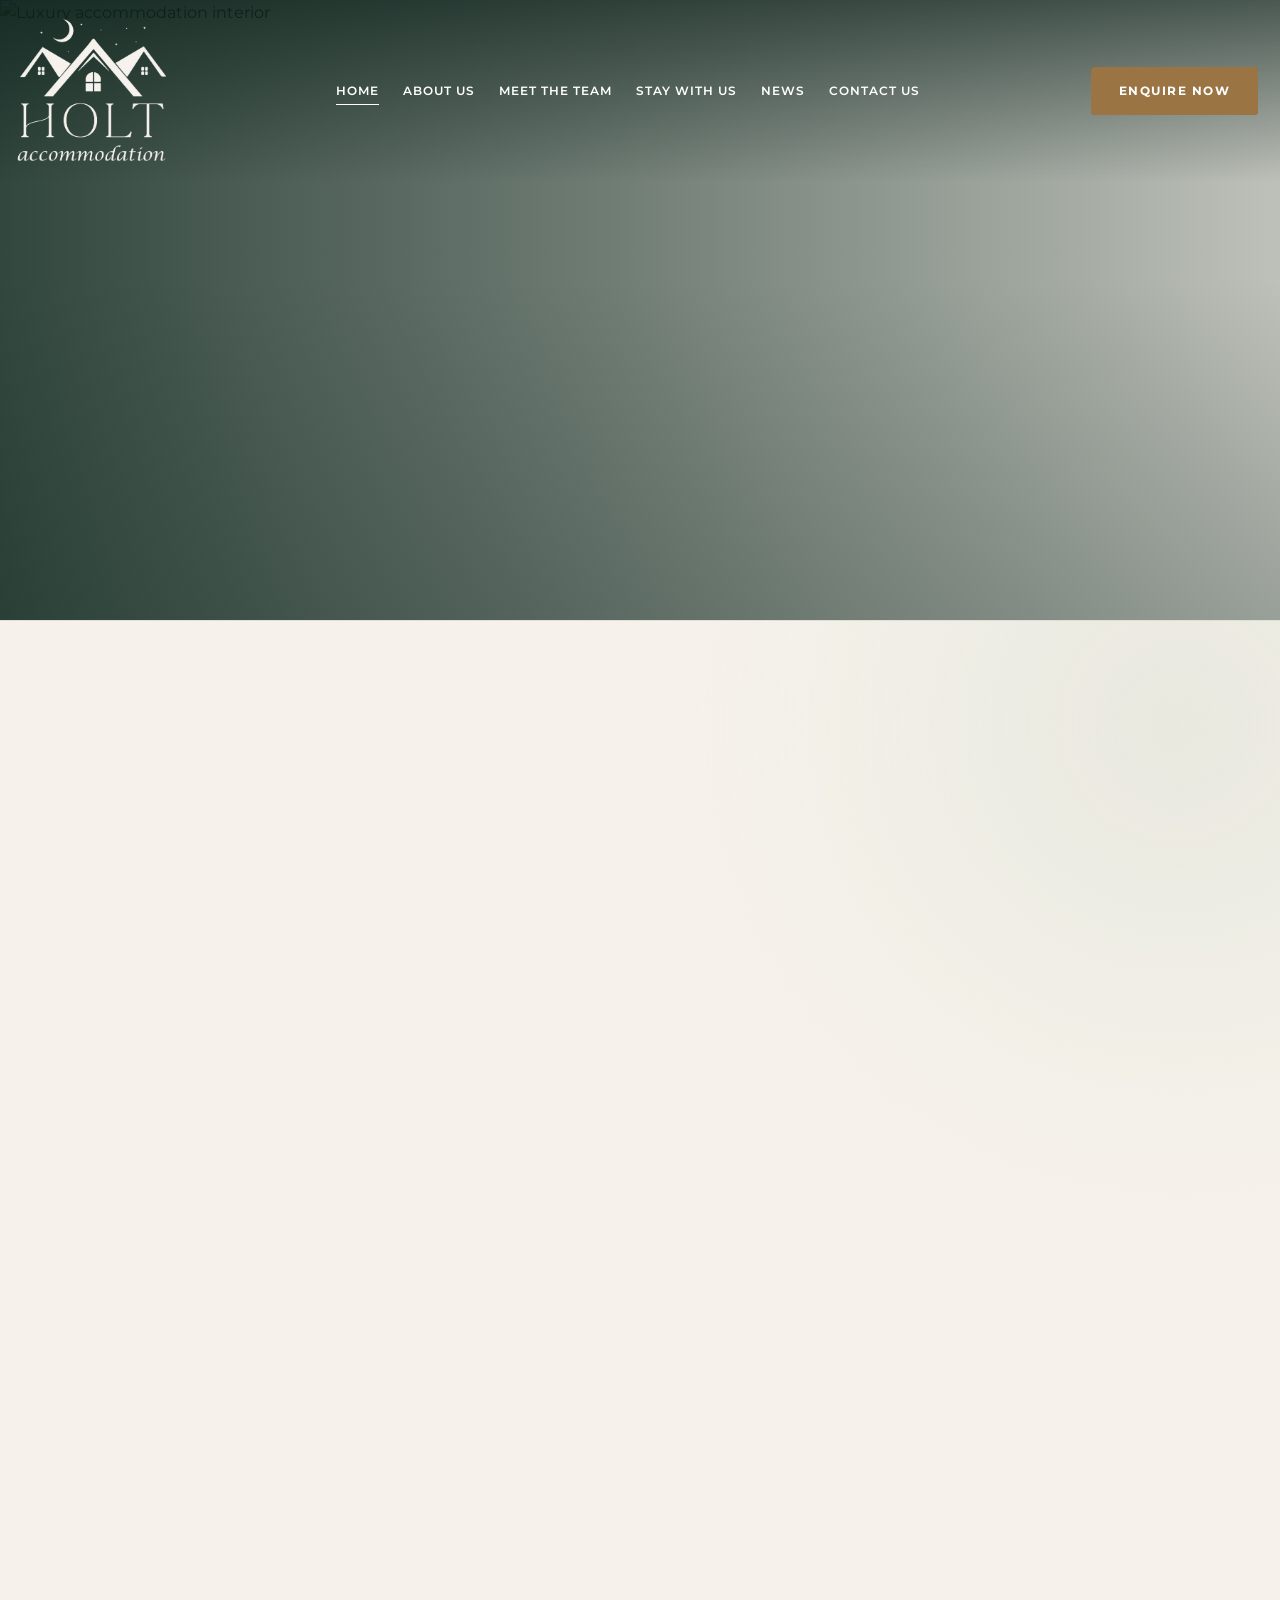
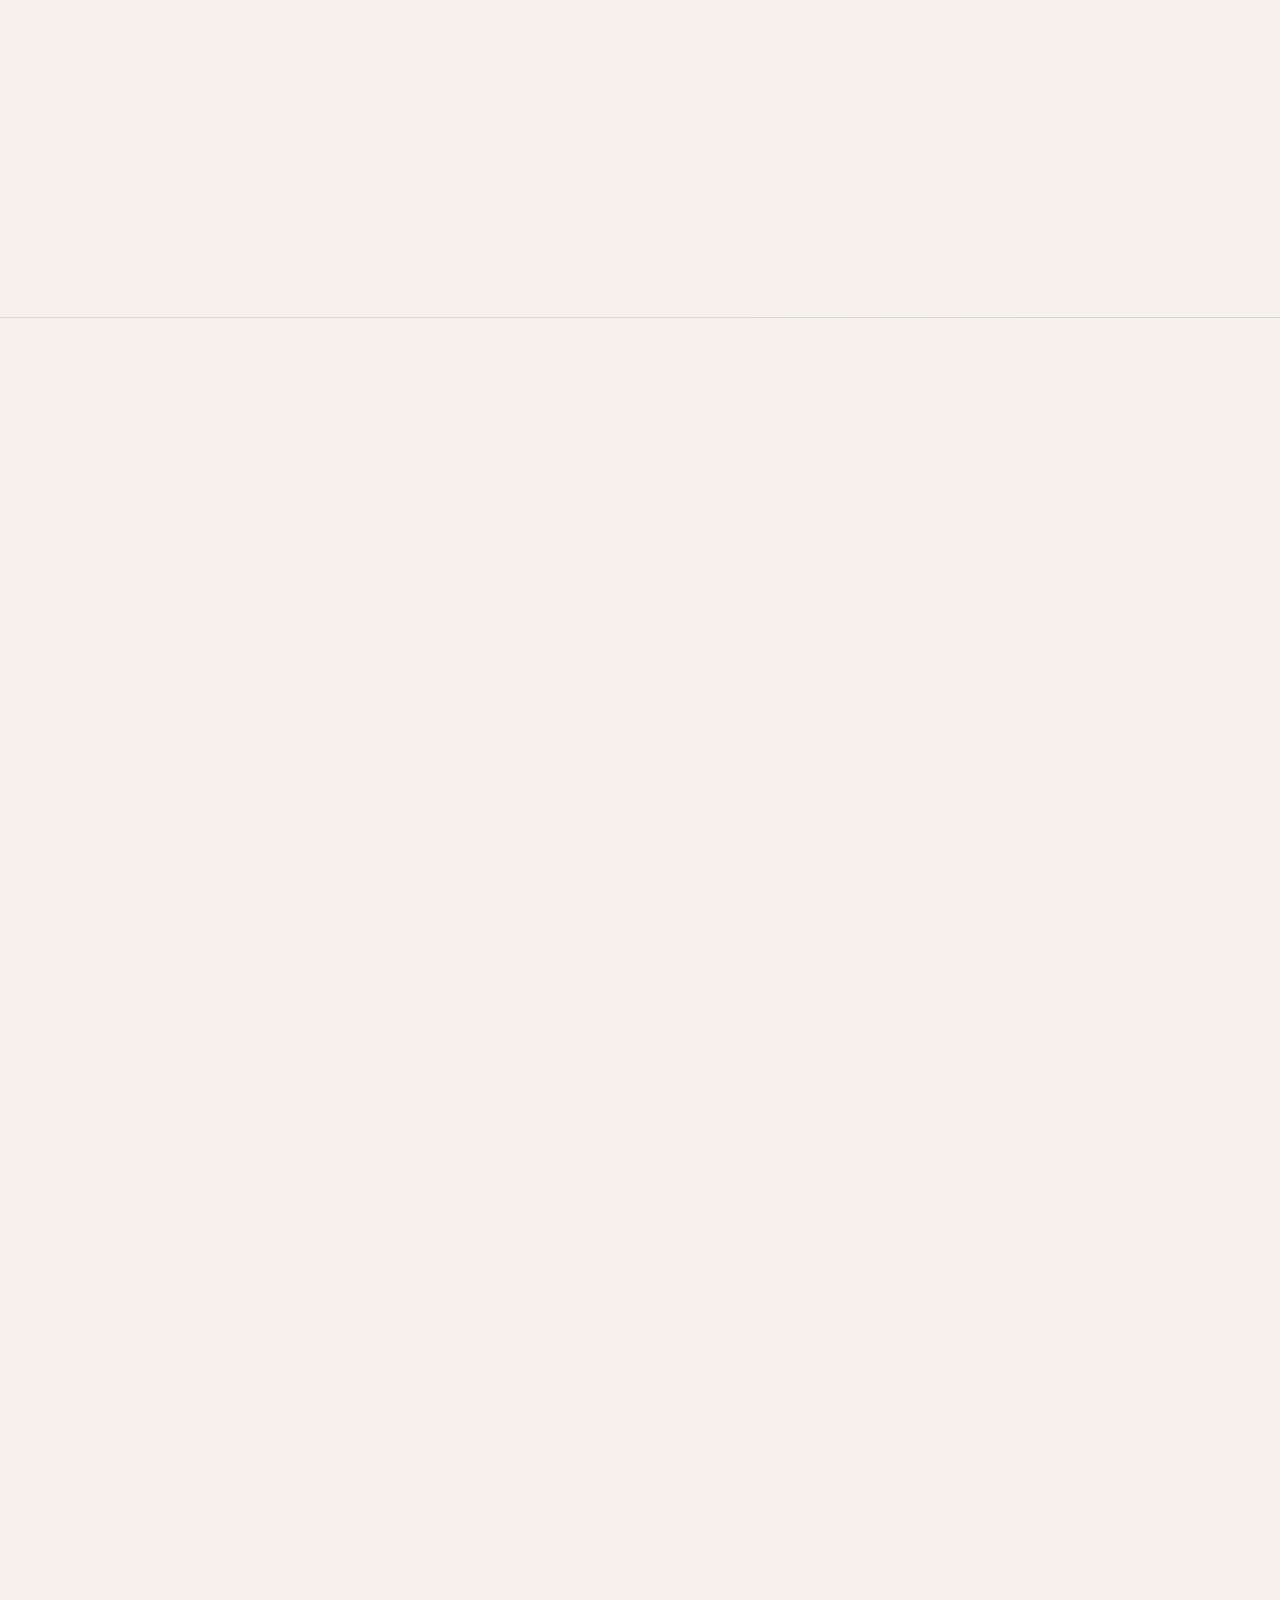
==== commit 8a5cf662: "Update index.html" ====
--- a/index.html
+++ b/index.html
@@ -9,12 +9,12 @@
     <link href="https://fonts.googleapis.com/css2?family=Montserrat:wght@400;500;600;700&family=Playfair+Display:ital,wght@0,400;0,500;0,600;0,700;0,800;1,400;1,600&display=swap" rel="stylesheet">
     <link rel="stylesheet" href="styles.css">
 </head>
-<body>
+<body class="home-page homepage-theme-refresh">
 
     <header id="header" class="header">
         <div class="container header-container">
             <a href="index.html" class="logo">
-                <img src="assets/images/logo.webp" alt="Holt Accommodation Logo">
+                <img src="assets/images/logov1.webp" alt="Holt Accommodation Logo">
             </a>
             
             <nav class="nav-menu" id="navMenu">
@@ -858,4 +858,4 @@
 
     <script src="script.js"></script>
 </body>
-</html>+</html>
--- a/styles.css
+++ b/styles.css
@@ -16,7 +16,8 @@
     --dark: #413525;        /* Deep brown text */
 
     /* Typography */
-    --font-serif: 'Playfair Display', 'Cormorant Garamond', serif;
+    --font-serif: 'Cormorant Garamond', 'Playfair Display', Georgia, serif;
+    --font-home-hero: 'Playfair Display', Georgia, serif;
     --font-sans: 'Montserrat', 'Inter', sans-serif;
 
     /* Radii */
@@ -5139,12 +5140,12 @@
     padding-left: 36px;
 }
 .luxury-retreat-page .oldrectory-hero-title {
-    font-family: var(--font-serif);
+    font-family: var(--font-home-hero);
     color: var(--white);
     font-size: 76px;
     line-height: 0.95;
     font-weight: 600;
-    letter-spacing: 0.5px;
+    letter-spacing: -0.025em;
     margin: 0 0 22px;
 }
 .luxury-retreat-page .oldrectory-hero-sub {
@@ -5860,7 +5861,7 @@
 }
 /* ==========================================================================
    LUXURY RETREAT — HALLWAYS AND DINING SPACES
-   Four-image slideshow placed between Inside The Old Rectory and Step Outside.
+   Static four-image gallery placed between Inside The Old Rectory and Step Outside.
    Desktop layout keeps the image frame on the left and neutral wording on the right.
    ========================================================================== */
 .luxury-retreat-page .oldrectory-hallways-dining {
@@ -5894,6 +5895,10 @@
 
 .luxury-retreat-page .oldrectory-hallways-dining-gallery {
     position: relative;
+    display: grid;
+    grid-template-columns: repeat(2, minmax(0, 1fr));
+    grid-template-rows: repeat(2, minmax(0, 1fr));
+    gap: 8px;
     width: 100%;
     aspect-ratio: 3 / 2;
     border-radius: 12px;
@@ -5902,26 +5907,15 @@
 }
 
 .luxury-retreat-page .oldrectory-hallways-dining-slide {
-    position: absolute;
-    inset: 0;
+    position: relative;
+    inset: auto;
     width: 100%;
     height: 100%;
+    min-width: 0;
+    min-height: 0;
     object-fit: cover;
-    opacity: 0;
-    animation: hallwaysDiningOldRectoryFade 24s linear infinite;
-}
-
-.luxury-retreat-page .oldrectory-hallways-dining-slide:nth-child(1) { animation-delay: 0s; }
-.luxury-retreat-page .oldrectory-hallways-dining-slide:nth-child(2) { animation-delay: 6s; }
-.luxury-retreat-page .oldrectory-hallways-dining-slide:nth-child(3) { animation-delay: 12s; }
-.luxury-retreat-page .oldrectory-hallways-dining-slide:nth-child(4) { animation-delay: 18s; }
-
-@keyframes hallwaysDiningOldRectoryFade {
-    0%   { opacity: 0; }
-    2%   { opacity: 1; }
-    23%  { opacity: 1; }
-    25%  { opacity: 0; }
-    100% { opacity: 0; }
+    opacity: 1;
+    animation: none;
 }
 
 .luxury-retreat-page .oldrectory-hallways-dining-content {
@@ -5970,10 +5964,6 @@
 @media (prefers-reduced-motion: reduce) {
     .luxury-retreat-page .oldrectory-hallways-dining-slide {
         animation: none !important;
-        opacity: 0;
-    }
-
-    .luxury-retreat-page .oldrectory-hallways-dining-slide:first-child {
         opacity: 1;
     }
 }
@@ -8157,3 +8147,2441 @@
     }
 }
 
+
+
+/* ==========================================================================\n   CLIENT FEEDBACK CONSOLIDATION — JULY 2026\n   Final overrides for the approved palette, typography, spacing and layouts.\n   ========================================================================== */
+
+:root {
+    --olive: #5c6d51;
+    --forest: #173b30;
+    --cream: #f5f2ed;
+    --terracotta: #413525;
+    --beige: #dadfd7;
+    --grey: #949488;
+    --soft-sage: #b7c8b5;
+    --section-padding-desk: 68px 24px;
+    --section-padding-mob: 48px 20px;
+    --house-frame-width: 100%;
+    --house-frame-height: 680px;
+    --house-image-height: 320px;
+    --house-roof-height: 72px;
+}
+
+h1, h2, h3, .font-serif, .italic-serif {
+    font-family: var(--font-serif);
+    letter-spacing: -0.015em;
+}
+
+/* Preserve the approved homepage hero typeface exactly while upgrading all other headings. */
+.home-page .hero-title {
+    font-family: var(--font-home-hero);
+    letter-spacing: -0.025em;
+}
+
+.section-padding { padding: 72px 0; }
+.container { max-width: 1240px; }
+
+/* Larger logo and tighter left edge on desktop/laptop. */
+@media (min-width: 1024px) {
+    .header-container { max-width: 1320px; padding-left: 16px; padding-right: 22px; }
+    .logo img { width: 150px; }
+    .header { padding: 16px 0; }
+    .nav-list { gap: 24px; }
+}
+
+/* Consistent high-contrast mobile navigation on every page. */
+@media (max-width: 768px) {
+    .header { background: rgba(23, 59, 48, 0.98); }
+    .nav-list,
+    .nav-list.active {
+        z-index: 1200;
+        background: #173b30 !important;
+        border-top: 1px solid rgba(255,255,255,.14);
+        box-shadow: 0 18px 36px rgba(0,0,0,.24);
+        max-height: calc(100vh - 76px);
+        overflow-y: auto;
+    }
+    .nav-list.active .nav-link,
+    .aboutus-page .nav-list.active .nav-link,
+    .meet-team-page .nav-list.active .nav-link,
+    .staywithus-page .nav-list.active .nav-link,
+    .news-page .nav-list.active .nav-link,
+    .contact-page .nav-list.active .nav-link,
+    .home4home-page .nav-list.active .nav-link,
+    .corporate-stays-page .nav-list.active .nav-link,
+    .luxury-retreat-page .nav-list.active .nav-link {
+        color: #ffffff !important;
+        min-height: 38px;
+    }
+    .nav-list.active .nav-link.active::after { background: #b7c8b5 !important; }
+    .nav-list.active .nav-dropdown {
+        position: static;
+        display: flex;
+        opacity: 1;
+        visibility: visible;
+        transform: none;
+        flex-direction: column;
+        gap: 4px;
+        width: min(100%, 360px);
+        padding: 8px;
+        margin-top: 5px;
+        background: rgba(255,255,255,.08);
+        border: 1px solid rgba(255,255,255,.12);
+        box-shadow: none;
+    }
+    .nav-list.active .nav-dropdown-link {
+        color: #ffffff !important;
+        padding: 11px 14px;
+        text-align: center;
+    }
+    .hamburger span,
+    .staywithus-hamburger span { background: #ffffff !important; }
+    .section-padding { padding: 52px 0; }
+}
+
+/* Homepage: three service offerings now read as clearly distinct blocks. */
+.home-page .business-simple {
+    background: #173b30;
+    color: #ffffff;
+    border-top: 1px solid rgba(255,255,255,.08);
+}
+.home-page .business-simple .section-title,
+.home-page .business-simple .body-text,
+.home-page .business-simple__intro > p { color: #ffffff !important; }
+.home-page .business-simple .italic-serif { color: #b7c8b5 !important; }
+.home-page .business-simple__step { background: #f5f2ed; }
+.home-page .home-from-home {
+    background: #dadfd7;
+    border-top: 8px solid #b7c8b5;
+    border-bottom: 8px solid #b7c8b5;
+}
+.home-page .luxury-curated {
+    background: #413525;
+    color: #ffffff;
+    border-top: 8px solid #5c6d51;
+}
+.home-page .luxury-curated .luxury-title,
+.home-page .luxury-curated .luxury-text p,
+.home-page .luxury-curated .body-text { color: #ffffff !important; }
+.home-page .luxury-curated .luxury-line,
+.home-page .luxury-curated .luxury-divider { background-color: #b7c8b5 !important; }
+.home-page .trusted-logos,
+.home-page .guest-reviews { background: #f5f2ed; }
+.home-page .client-reviews { background: #dadfd7; }
+
+/* Shared house-frame geometry: Meet the Team and Stay With Us now match exactly. */
+.meet-team-page .team-card,
+.staywithus-page .staywithus-card-v2 {
+    width: var(--house-frame-width);
+    max-width: 340px;
+    min-height: var(--house-frame-height);
+    justify-self: center;
+}
+.meet-team-page .team-card-featured .team-card-inner,
+.meet-team-page .team-card-standard,
+.staywithus-page .staywithus-card-inner {
+    --team-roof-height: var(--house-roof-height);
+    --stay-card-roof-height: var(--house-roof-height);
+    min-height: var(--house-frame-height);
+    padding: 14px 14px 26px;
+}
+.meet-team-page .team-img,
+.staywithus-page .staywithus-card-img-wrap-v2 {
+    height: var(--house-image-height);
+}
+.staywithus-page .staywithus-card-img-wrap-v2 {
+    margin-bottom: 26px;
+    -webkit-clip-path: polygon(50% 0, 100% var(--house-roof-height), 100% 100%, 0 100%, 0 var(--house-roof-height));
+    clip-path: polygon(50% 0, 100% var(--house-roof-height), 100% 100%, 0 100%, 0 var(--house-roof-height));
+}
+.staywithus-page .staywithus-card-content-v2 { padding: 0 8px; }
+.staywithus-page .staywithus-cards-grid-v2 { align-items: stretch; }
+
+/* Carol appears first, followed by Kemton, in a centred two-card final row. */
+@media (min-width: 1025px) {
+    .meet-team-page .team-grid > .team-card-carol.team-card-bottom-left {
+        grid-column: 3 / span 2;
+    }
+    .meet-team-page .team-grid > .team-card-kemton.team-card-bottom-right {
+        grid-column: 5 / span 2;
+    }
+}
+@media (max-width: 1024px) {
+    .meet-team-page .team-grid > .team-card-carol.team-card-bottom-left,
+    .meet-team-page .team-grid > .team-card-kemton.team-card-bottom-right {
+        grid-column: auto;
+        width: 100%;
+    }
+}
+
+/* Stay With Us colour depth and card consistency. */
+.staywithus-page .staywithus-paths-v2 { background: #dadfd7; }
+.staywithus-page .staywithus-card-inner::before { background: #5c6d51; }
+.staywithus-page .staywithus-card-inner::after { background: #f5f2ed; }
+
+/* Corporate stays: green-led panels and a professional hero image treatment. */
+.corporate-stays-page .corp-hero { background: #dadfd7; }
+.corporate-stays-page .corp-guarantee { background: #f5f2ed; }
+.corporate-stays-page .corp-why { background: #b7c8b5; }
+.corporate-stays-page .corporate-contact { background: #173b30; }
+.corporate-stays-page .corporate-contact h2,
+.corporate-stays-page .corporate-contact p,
+.corporate-stays-page .corporate-contact label { color: #ffffff; }
+.corporate-stays-page .corp-hero-image img { object-fit: cover; object-position: center; }
+
+/* Home from Home: every requested image uses the same house-shaped frame. */
+.home4home-page .h4h-photo {
+    --h4h-roof: 72px;
+    border-radius: 0 !important;
+    overflow: hidden;
+    background: #5c6d51;
+    padding: 1px;
+    -webkit-clip-path: polygon(50% 0, 100% var(--h4h-roof), 100% 100%, 0 100%, 0 var(--h4h-roof));
+    clip-path: polygon(50% 0, 100% var(--h4h-roof), 100% 100%, 0 100%, 0 var(--h4h-roof));
+}
+.home4home-page .h4h-photo img,
+.home4home-page .h4h-photo-fallback {
+    border-radius: 0 !important;
+    -webkit-clip-path: polygon(50% 0, 100% var(--h4h-roof), 100% 100%, 0 100%, 0 var(--h4h-roof));
+    clip-path: polygon(50% 0, 100% var(--h4h-roof), 100% 100%, 0 100%, 0 var(--h4h-roof));
+}
+.home4home-page .h4h-intro { background: #dadfd7; }
+.home4home-page .h4h-reasons { background: #f5f2ed; }
+.home4home-page .h4h-bottom-cta {
+    padding: 56px 0;
+    background: #173b30;
+    color: #ffffff;
+}
+.home4home-page .h4h-bottom-cta-inner {
+    display: flex;
+    align-items: center;
+    justify-content: space-between;
+    gap: 36px;
+}
+.home4home-page .h4h-bottom-cta h2 { color: #ffffff; font-size: clamp(34px,4vw,52px); line-height: 1; margin: 8px 0 14px; }
+.home4home-page .h4h-bottom-cta p { max-width: 650px; color: rgba(255,255,255,.86); }
+.home4home-page .h4h-bottom-cta-label { text-transform: uppercase; letter-spacing: 2px; font-size: 11px; font-weight: 700; color: #b7c8b5; }
+@media (max-width: 768px) {
+    .home4home-page .h4h-bottom-cta-inner { flex-direction: column; align-items: flex-start; }
+}
+
+/* Old Rectory: uniform static image grids replace automatic crossfades. */
+.luxury-retreat-page .oldrectory-intro,
+.luxury-retreat-page .oldrectory-inside,
+.luxury-retreat-page .oldrectory-outside,
+.luxury-retreat-page .oldrectory-elevate { background: #f5f2ed; }
+.luxury-retreat-page .oldrectory-shepherd-huts { background: #dadfd7; padding: 64px 0; }
+.luxury-retreat-page .oldrectory-gallery,
+.luxury-retreat-page .oldrectory-inside-gallery,
+.luxury-retreat-page .oldrectory-outside-gallery,
+.luxury-retreat-page .oldrectory-shepherd-huts-gallery,
+.luxury-retreat-page .oldrectory-elevate-gallery {
+    position: relative;
+    display: grid !important;
+    grid-template-columns: repeat(2, minmax(0, 1fr));
+    gap: 10px;
+    aspect-ratio: auto !important;
+    height: auto !important;
+    overflow: visible;
+    background: transparent;
+    box-shadow: none;
+}
+.luxury-retreat-page .oldrectory-gallery-slide,
+.luxury-retreat-page .oldrectory-inside-slide,
+.luxury-retreat-page .oldrectory-outside-slide,
+.luxury-retreat-page .oldrectory-shepherd-huts-slide,
+.luxury-retreat-page .oldrectory-elevate-slide {
+    position: static !important;
+    inset: auto !important;
+    display: block !important;
+    width: 100% !important;
+    height: 220px !important;
+    object-fit: cover;
+    opacity: 1 !important;
+    animation: none !important;
+    transform: none !important;
+    border-radius: 8px;
+}
+.luxury-retreat-page .oldrectory-step-outside--image-only { height: clamp(300px, 42vw, 480px); }
+.luxury-retreat-page .oldrectory-step-outside--image-only::after {
+    content: '';
+    position: absolute;
+    inset: 0;
+    background: linear-gradient(180deg, rgba(23,59,48,.04), rgba(23,59,48,.18));
+    pointer-events: none;
+}
+.luxury-retreat-page .oldrectory-outside-content .oldrectory-paragraph { margin-bottom: 18px; line-height: 1.72; }
+
+/* Guest Experiences becomes supporting social proof: no imagery, landscape cards. */
+.luxury-retreat-page .oldrectory-reviews-support { padding: 68px 0; background: #b7c8b5; }
+.luxury-retreat-page .oldrectory-reviews-header { max-width: 720px; margin: 0 auto 32px; text-align: center; }
+.luxury-retreat-page .oldrectory-reviews-header .oldrectory-rule { margin-left: auto; margin-right: auto; }
+.luxury-retreat-page .oldrectory-reviews-grid { display: grid; grid-template-columns: repeat(3, minmax(0,1fr)); gap: 20px; }
+.luxury-retreat-page .oldrectory-review-card {
+    min-height: 250px;
+    padding: 28px;
+    display: flex;
+    flex-direction: column;
+    justify-content: space-between;
+    background: #f5f2ed;
+    border-top: 4px solid #5c6d51;
+    box-shadow: 0 14px 30px rgba(23,59,48,.10);
+}
+.luxury-retreat-page .oldrectory-review-card p { margin: 16px 0 22px; line-height: 1.7; }
+.luxury-retreat-page .oldrectory-review-stars { color: #413525; letter-spacing: 3px; }
+.luxury-retreat-page .oldrectory-review-author {
+    display: flex;
+    align-items: center;
+    gap: 12px;
+    margin-top: auto;
+    padding-top: 18px;
+    border-top: 1px solid rgba(23, 59, 48, 0.14);
+}
+.luxury-retreat-page .oldrectory-review-avatar {
+    width: 48px;
+    height: 48px;
+    flex: 0 0 48px;
+    border-radius: 50%;
+    object-fit: cover;
+    border: 2px solid #ffffff;
+    box-shadow: 0 5px 14px rgba(23, 59, 48, 0.16);
+}
+.luxury-retreat-page .oldrectory-review-author-copy {
+    display: flex;
+    flex-direction: column;
+    line-height: 1.25;
+}
+.luxury-retreat-page .oldrectory-review-author-copy strong {
+    color: #173b30;
+    font-family: var(--font-serif);
+    font-size: 17px;
+    font-weight: 600;
+}
+.luxury-retreat-page .oldrectory-review-author-copy span {
+    margin-top: 3px;
+    color: #5c6d51;
+    font-size: 11px;
+    font-weight: 700;
+    letter-spacing: 1px;
+    text-transform: uppercase;
+}
+.luxury-retreat-page .oldrectory-review-links { display: flex; justify-content: center; flex-wrap: wrap; gap: 14px; margin-top: 30px; }
+
+/* Revised final booking CTA. */
+.luxury-retreat-page .oldrectory-stay-cta__content { background: #dadfd7; }
+.luxury-retreat-page .oldrectory-stay-cta__content h2 { font-family: var(--font-serif); font-size: clamp(42px,5vw,64px); line-height: 1; margin: 14px 0; color: #173b30; }
+.luxury-retreat-page .oldrectory-stay-cta__intro { margin-bottom: 26px; }
+.luxury-retreat-page .oldrectory-booking-options { display: grid; gap: 22px; }
+.luxury-retreat-page .oldrectory-booking-option { padding-top: 18px; border-top: 1px solid rgba(23,59,48,.2); }
+.luxury-retreat-page .oldrectory-booking-option p { margin: 0 0 10px; font-weight: 600; }
+.luxury-retreat-page .oldrectory-airbnb-btn { background: #413525; color: #ffffff; }
+.luxury-retreat-page .oldrectory-airbnb-btn:hover { background: #173b30; transform: translateY(-2px); }
+
+@media (max-width: 900px) {
+    .luxury-retreat-page .oldrectory-reviews-grid { grid-template-columns: 1fr; }
+    .luxury-retreat-page .oldrectory-review-card { min-height: auto; }
+}
+@media (max-width: 600px) {
+    .luxury-retreat-page .oldrectory-gallery,
+    .luxury-retreat-page .oldrectory-inside-gallery,
+    .luxury-retreat-page .oldrectory-outside-gallery,
+    .luxury-retreat-page .oldrectory-shepherd-huts-gallery,
+    .luxury-retreat-page .oldrectory-elevate-gallery { grid-template-columns: 1fr; }
+    .luxury-retreat-page .oldrectory-gallery-slide,
+    .luxury-retreat-page .oldrectory-inside-slide,
+    .luxury-retreat-page .oldrectory-outside-slide,
+    .luxury-retreat-page .oldrectory-shepherd-huts-slide,
+    .luxury-retreat-page .oldrectory-elevate-slide { height: 240px !important; }
+}
+
+/* ==========================================================================
+   THE OLD RECTORY — CLIENT-APPROVED DARK LUXURY THEME
+   Scoped to .dark-luxury-theme so no other page is affected.
+   ========================================================================== */
+.luxury-retreat-page.dark-luxury-theme {
+    --cream: #0f1812;
+    --beige: #263329;
+    --soft-sage: #9da894;
+    --olive: #66755d;
+    --forest: #0a110d;
+    --terracotta: #b9894e;
+    --gold: #c89a5b;
+    --grey: #bcc4b8;
+    --light-border: rgba(205, 177, 126, 0.22);
+    --white: #f4f0e7;
+    --dark: #f4f0e7;
+
+    --luxury-bg: #0f1812;
+    --luxury-bg-deep: #0a110d;
+    --luxury-surface: #17231a;
+    --luxury-surface-alt: #1c2a20;
+    --luxury-border: rgba(205, 177, 126, 0.24);
+    --luxury-border-soft: rgba(244, 240, 231, 0.10);
+    --luxury-text: #f4f0e7;
+    --luxury-muted: #bcc4b8;
+    --luxury-gold: #c89a5b;
+    --luxury-sage: #66755d;
+
+    color: var(--luxury-text);
+    background:
+        radial-gradient(circle at 10% 0%, rgba(102, 117, 93, 0.10), transparent 34rem),
+        var(--luxury-bg);
+}
+
+.luxury-retreat-page.dark-luxury-theme main {
+    background: var(--luxury-bg);
+}
+
+.luxury-retreat-page.dark-luxury-theme ::selection {
+    color: var(--luxury-bg-deep);
+    background: var(--luxury-gold);
+}
+
+.luxury-retreat-page.dark-luxury-theme a:focus-visible,
+.luxury-retreat-page.dark-luxury-theme button:focus-visible {
+    outline: 2px solid var(--luxury-gold);
+    outline-offset: 4px;
+}
+
+/* Header and navigation */
+.luxury-retreat-page.dark-luxury-theme .header,
+.luxury-retreat-page.dark-luxury-theme .header.scrolled,
+.luxury-retreat-page.dark-luxury-theme .header.scrolled-mobile {
+    background: linear-gradient(180deg, rgba(8, 14, 10, 0.88), rgba(8, 14, 10, 0.42) 68%, transparent);
+    box-shadow: none;
+    backdrop-filter: none;
+    -webkit-backdrop-filter: none;
+}
+
+.luxury-retreat-page.dark-luxury-theme .header.scrolled,
+.luxury-retreat-page.dark-luxury-theme .header.scrolled-mobile {
+    background: rgba(10, 17, 13, 0.94);
+    border-bottom: 1px solid var(--luxury-border-soft);
+    box-shadow: 0 12px 32px rgba(0, 0, 0, 0.22);
+    backdrop-filter: blur(12px);
+    -webkit-backdrop-filter: blur(12px);
+}
+
+.luxury-retreat-page.dark-luxury-theme .header .logo img,
+.luxury-retreat-page.dark-luxury-theme .header.scrolled .logo img,
+.luxury-retreat-page.dark-luxury-theme .header.scrolled-mobile .logo img {
+    filter: none;
+}
+
+.luxury-retreat-page.dark-luxury-theme .header .nav-link,
+.luxury-retreat-page.dark-luxury-theme .header.scrolled .nav-link,
+.luxury-retreat-page.dark-luxury-theme .header.scrolled-mobile .nav-link {
+    color: var(--luxury-text);
+}
+
+.luxury-retreat-page.dark-luxury-theme .header .nav-link.active::after {
+    height: 1px;
+    bottom: -7px;
+    background: var(--luxury-gold);
+}
+
+.luxury-retreat-page.dark-luxury-theme .header .hamburger span,
+.luxury-retreat-page.dark-luxury-theme .header.scrolled .hamburger span,
+.luxury-retreat-page.dark-luxury-theme .header.scrolled-mobile .hamburger span {
+    background: var(--luxury-text);
+}
+
+.luxury-retreat-page.dark-luxury-theme .nav-dropdown {
+    background: rgba(15, 24, 18, 0.98);
+    border-color: var(--luxury-border);
+    border-radius: 2px;
+}
+
+.luxury-retreat-page.dark-luxury-theme .nav-dropdown-link {
+    color: var(--luxury-text);
+}
+
+.luxury-retreat-page.dark-luxury-theme .nav-dropdown-link:hover,
+.luxury-retreat-page.dark-luxury-theme .nav-dropdown-link:focus-visible {
+    color: var(--luxury-text);
+    background: var(--luxury-sage);
+}
+
+/* Buttons use the restrained sage and antique-gold treatment from the reference. */
+.luxury-retreat-page.dark-luxury-theme .btn {
+    border-radius: 2px;
+}
+
+.luxury-retreat-page.dark-luxury-theme .btn-olive,
+.luxury-retreat-page.dark-luxury-theme .desktop-enquire,
+.luxury-retreat-page.dark-luxury-theme .mobile-enquire {
+    color: var(--luxury-text);
+    background: var(--luxury-sage);
+    border: 1px solid rgba(244, 240, 231, 0.16);
+}
+
+.luxury-retreat-page.dark-luxury-theme .btn-olive.btn-pan-hover {
+    background: #43513e;
+}
+
+.luxury-retreat-page.dark-luxury-theme .btn-olive.btn-pan-hover::before {
+    background: var(--luxury-sage);
+}
+
+.luxury-retreat-page.dark-luxury-theme .btn-terracotta,
+.luxury-retreat-page.dark-luxury-theme .oldrectory-airbnb-btn {
+    color: #fffaf1;
+    background: #a8783f;
+    border: 1px solid rgba(255, 250, 241, 0.18);
+}
+
+.luxury-retreat-page.dark-luxury-theme .btn-terracotta.btn-pan-hover {
+    background: #815a2f;
+}
+
+.luxury-retreat-page.dark-luxury-theme .btn-terracotta.btn-pan-hover::before {
+    background: #a8783f;
+}
+
+/* Hero */
+.luxury-retreat-page.dark-luxury-theme .oldrectory-hero {
+    min-height: 680px;
+    height: min(78vh, 780px);
+    border-bottom: 1px solid var(--luxury-border-soft);
+}
+
+.luxury-retreat-page.dark-luxury-theme .oldrectory-hero-bg {
+    filter: saturate(0.88) contrast(1.04) brightness(0.82);
+}
+
+.luxury-retreat-page.dark-luxury-theme .oldrectory-hero-overlay {
+    background:
+        linear-gradient(90deg, rgba(5, 9, 7, 0.96) 0%, rgba(5, 9, 7, 0.78) 34%, rgba(5, 9, 7, 0.34) 68%, rgba(5, 9, 7, 0.20) 100%),
+        linear-gradient(0deg, rgba(10, 17, 13, 0.78) 0%, transparent 38%);
+}
+
+.luxury-retreat-page.dark-luxury-theme .oldrectory-hero-content {
+    max-width: 700px;
+}
+
+.luxury-retreat-page.dark-luxury-theme .oldrectory-hero-title {
+    color: var(--luxury-text);
+    text-shadow: 0 4px 24px rgba(0, 0, 0, 0.32);
+}
+
+.luxury-retreat-page.dark-luxury-theme .oldrectory-hero-sub {
+    color: rgba(244, 240, 231, 0.88);
+}
+
+.luxury-retreat-page.dark-luxury-theme .oldrectory-hero-location {
+    display: inline-flex;
+    align-items: center;
+    gap: 8px;
+    margin-top: 24px;
+    padding: 10px 14px;
+    color: #fffaf1;
+    background: rgba(102, 117, 93, 0.84);
+    border: 1px solid rgba(244, 240, 231, 0.14);
+    border-radius: 3px;
+    font-size: 10px;
+    font-weight: 700;
+    letter-spacing: 1px;
+    text-transform: uppercase;
+    backdrop-filter: blur(8px);
+    -webkit-backdrop-filter: blur(8px);
+}
+
+.luxury-retreat-page.dark-luxury-theme .oldrectory-hero-location:hover {
+    background: rgba(118, 134, 106, 0.94);
+    transform: translateY(-1px);
+}
+
+/* Dark editorial sections */
+.luxury-retreat-page.dark-luxury-theme .oldrectory-intro,
+.luxury-retreat-page.dark-luxury-theme .oldrectory-inside,
+.luxury-retreat-page.dark-luxury-theme .oldrectory-elevate {
+    background: var(--luxury-bg);
+}
+
+.luxury-retreat-page.dark-luxury-theme .oldrectory-hallways-dining,
+.luxury-retreat-page.dark-luxury-theme .oldrectory-shepherd-huts,
+.luxury-retreat-page.dark-luxury-theme .oldrectory-outside,
+.luxury-retreat-page.dark-luxury-theme .oldrectory-reviews-support {
+    background: var(--luxury-surface);
+}
+
+.luxury-retreat-page.dark-luxury-theme .oldrectory-intro,
+.luxury-retreat-page.dark-luxury-theme .oldrectory-inside,
+.luxury-retreat-page.dark-luxury-theme .oldrectory-hallways-dining,
+.luxury-retreat-page.dark-luxury-theme .oldrectory-outside,
+.luxury-retreat-page.dark-luxury-theme .oldrectory-shepherd-huts,
+.luxury-retreat-page.dark-luxury-theme .oldrectory-elevate,
+.luxury-retreat-page.dark-luxury-theme .oldrectory-reviews-support {
+    border-bottom: 1px solid var(--luxury-border-soft);
+}
+
+.luxury-retreat-page.dark-luxury-theme .oldrectory-heading,
+.luxury-retreat-page.dark-luxury-theme .oldrectory-stay-cta__content h2,
+.luxury-retreat-page.dark-luxury-theme .oldrectory-review-author-copy strong {
+    color: var(--luxury-text);
+}
+
+.luxury-retreat-page.dark-luxury-theme .oldrectory-paragraph,
+.luxury-retreat-page.dark-luxury-theme .oldrectory-review-card p,
+.luxury-retreat-page.dark-luxury-theme .oldrectory-stay-cta__intro,
+.luxury-retreat-page.dark-luxury-theme .oldrectory-booking-option p {
+    color: var(--luxury-muted);
+}
+
+.luxury-retreat-page.dark-luxury-theme .oldrectory-eyebrow,
+.luxury-retreat-page.dark-luxury-theme .oldrectory-shepherd-huts-kicker,
+.luxury-retreat-page.dark-luxury-theme .oldrectory-review-stars,
+.luxury-retreat-page.dark-luxury-theme .oldrectory-review-author-copy span {
+    color: var(--luxury-gold);
+}
+
+.luxury-retreat-page.dark-luxury-theme .oldrectory-rule {
+    background: linear-gradient(90deg, var(--luxury-gold), transparent);
+    opacity: 0.78;
+}
+
+.luxury-retreat-page.dark-luxury-theme .oldrectory-rule::after {
+    background: var(--luxury-gold);
+}
+
+/* Image frames and gallery treatment */
+.luxury-retreat-page.dark-luxury-theme .oldrectory-frame,
+.luxury-retreat-page.dark-luxury-theme .oldrectory-intro-media .oldrectory-frame,
+.luxury-retreat-page.dark-luxury-theme .oldrectory-inside-media .oldrectory-frame,
+.luxury-retreat-page.dark-luxury-theme .oldrectory-outside-media .oldrectory-frame,
+.luxury-retreat-page.dark-luxury-theme .oldrectory-shepherd-huts-media .oldrectory-frame,
+.luxury-retreat-page.dark-luxury-theme .oldrectory-elevate-media .oldrectory-frame {
+    padding: 10px;
+    background: rgba(8, 14, 10, 0.54);
+    border: 1px solid var(--luxury-border);
+    border-radius: 2px;
+    box-shadow: 0 24px 56px rgba(0, 0, 0, 0.20);
+}
+
+.luxury-retreat-page.dark-luxury-theme .oldrectory-frame::before,
+.luxury-retreat-page.dark-luxury-theme .oldrectory-intro-media .oldrectory-frame::before,
+.luxury-retreat-page.dark-luxury-theme .oldrectory-inside-media .oldrectory-frame::before,
+.luxury-retreat-page.dark-luxury-theme .oldrectory-outside-media .oldrectory-frame::before,
+.luxury-retreat-page.dark-luxury-theme .oldrectory-shepherd-huts-media .oldrectory-frame::before,
+.luxury-retreat-page.dark-luxury-theme .oldrectory-elevate-media .oldrectory-frame::before {
+    inset: 5px;
+    border-color: rgba(244, 240, 231, 0.08);
+    border-radius: 1px;
+}
+
+.luxury-retreat-page.dark-luxury-theme .oldrectory-frame::after,
+.luxury-retreat-page.dark-luxury-theme .oldrectory-intro-media .oldrectory-frame::after,
+.luxury-retreat-page.dark-luxury-theme .oldrectory-inside-media .oldrectory-frame::after,
+.luxury-retreat-page.dark-luxury-theme .oldrectory-outside-media .oldrectory-frame::after,
+.luxury-retreat-page.dark-luxury-theme .oldrectory-shepherd-huts-media .oldrectory-frame::after,
+.luxury-retreat-page.dark-luxury-theme .oldrectory-elevate-media .oldrectory-frame::after {
+    inset: 5px;
+    opacity: 0.52;
+}
+
+.luxury-retreat-page.dark-luxury-theme .oldrectory-gallery,
+.luxury-retreat-page.dark-luxury-theme .oldrectory-inside-gallery,
+.luxury-retreat-page.dark-luxury-theme .oldrectory-hallways-dining-gallery,
+.luxury-retreat-page.dark-luxury-theme .oldrectory-outside-gallery,
+.luxury-retreat-page.dark-luxury-theme .oldrectory-shepherd-huts-gallery,
+.luxury-retreat-page.dark-luxury-theme .oldrectory-elevate-gallery {
+    gap: 8px;
+}
+
+.luxury-retreat-page.dark-luxury-theme .oldrectory-gallery-slide,
+.luxury-retreat-page.dark-luxury-theme .oldrectory-inside-slide,
+.luxury-retreat-page.dark-luxury-theme .oldrectory-hallways-dining-slide,
+.luxury-retreat-page.dark-luxury-theme .oldrectory-outside-slide,
+.luxury-retreat-page.dark-luxury-theme .oldrectory-shepherd-huts-slide,
+.luxury-retreat-page.dark-luxury-theme .oldrectory-elevate-slide {
+    border-radius: 1px;
+    box-shadow: inset 0 0 0 1px rgba(244, 240, 231, 0.06);
+}
+
+/* Keep the large outdoor image cinematic and tie it into the dark page. */
+.luxury-retreat-page.dark-luxury-theme .oldrectory-step-outside--image-only {
+    border-top: 1px solid var(--luxury-border-soft);
+    border-bottom: 1px solid var(--luxury-border-soft);
+}
+
+.luxury-retreat-page.dark-luxury-theme .oldrectory-step-outside--image-only::after {
+    background:
+        linear-gradient(180deg, rgba(10, 17, 13, 0.24), rgba(10, 17, 13, 0.48)),
+        linear-gradient(90deg, rgba(10, 17, 13, 0.28), transparent 55%);
+}
+
+/* Elevate services become a fine-lined amenity strip. */
+.luxury-retreat-page.dark-luxury-theme .oldrectory-elevate-services {
+    padding: 24px 0;
+    border-top: 1px solid var(--luxury-border);
+    border-bottom: 1px solid var(--luxury-border);
+}
+
+.luxury-retreat-page.dark-luxury-theme .oldrectory-elevate-service-icon,
+.luxury-retreat-page.dark-luxury-theme .oldrectory-elevate-service-label {
+    color: var(--luxury-text);
+}
+
+.luxury-retreat-page.dark-luxury-theme .oldrectory-elevate-service + .oldrectory-elevate-service::before {
+    background: var(--luxury-border-soft);
+}
+
+/* Guest review cards */
+.luxury-retreat-page.dark-luxury-theme .oldrectory-review-card {
+    min-height: 270px;
+    background: linear-gradient(145deg, rgba(28, 42, 32, 0.96), rgba(18, 29, 22, 0.96));
+    border: 1px solid var(--luxury-border);
+    border-top: 1px solid var(--luxury-border);
+    border-radius: 2px;
+    box-shadow: 0 18px 38px rgba(0, 0, 0, 0.18);
+}
+
+.luxury-retreat-page.dark-luxury-theme .oldrectory-review-card:hover {
+    transform: translateY(-3px);
+    border-color: rgba(200, 154, 91, 0.48);
+    box-shadow: 0 24px 46px rgba(0, 0, 0, 0.25);
+}
+
+.luxury-retreat-page.dark-luxury-theme .oldrectory-review-author {
+    border-top-color: var(--luxury-border-soft);
+}
+
+.luxury-retreat-page.dark-luxury-theme .oldrectory-review-avatar {
+    border-color: var(--luxury-gold);
+    box-shadow: 0 7px 18px rgba(0, 0, 0, 0.26);
+}
+
+/* Final enquiry/booking area styled like the reference enquiry panel. */
+.luxury-retreat-page.dark-luxury-theme .oldrectory-stay-cta {
+    background: var(--luxury-bg-deep);
+    border-top: 1px solid var(--luxury-border-soft);
+    border-bottom: 1px solid var(--luxury-border-soft);
+}
+
+.luxury-retreat-page.dark-luxury-theme .oldrectory-stay-cta__image::after {
+    background: linear-gradient(90deg, transparent 48%, rgba(10, 17, 13, 0.72) 100%);
+}
+
+.luxury-retreat-page.dark-luxury-theme .oldrectory-stay-cta__image img {
+    filter: saturate(0.90) brightness(0.78);
+}
+
+.luxury-retreat-page.dark-luxury-theme .oldrectory-stay-cta__content {
+    color: var(--luxury-text);
+    background:
+        linear-gradient(rgba(200, 154, 91, 0.035) 1px, transparent 1px),
+        var(--luxury-bg-deep);
+    background-size: 100% 38px;
+    border-left: 1px solid var(--luxury-border);
+}
+
+.luxury-retreat-page.dark-luxury-theme .oldrectory-booking-options {
+    grid-template-columns: repeat(2, minmax(0, 1fr));
+    gap: 14px;
+}
+
+.luxury-retreat-page.dark-luxury-theme .oldrectory-booking-option {
+    display: flex;
+    min-width: 0;
+    flex-direction: column;
+    align-items: flex-start;
+    justify-content: space-between;
+    padding: 20px;
+    border: 1px solid var(--luxury-border);
+    background: rgba(23, 35, 26, 0.72);
+}
+
+.luxury-retreat-page.dark-luxury-theme .oldrectory-booking-option p {
+    font-size: 13px;
+    line-height: 1.6;
+}
+
+.luxury-retreat-page.dark-luxury-theme .oldrectory-booking-option .btn {
+    width: 100%;
+    padding-left: 14px;
+    padding-right: 14px;
+}
+
+/* Footer */
+.luxury-retreat-page.dark-luxury-theme .footer,
+.luxury-retreat-page.dark-luxury-theme .footer.bg-olive {
+    color: var(--luxury-text);
+    background: #09100c;
+    border-top: 1px solid var(--luxury-border);
+}
+
+.luxury-retreat-page.dark-luxury-theme .footer-grid,
+.luxury-retreat-page.dark-luxury-theme .footer-bottom {
+    border-color: var(--luxury-border-soft);
+}
+
+.luxury-retreat-page.dark-luxury-theme .footer-desc,
+.luxury-retreat-page.dark-luxury-theme .footer-links li,
+.luxury-retreat-page.dark-luxury-theme .footer-contact li,
+.luxury-retreat-page.dark-luxury-theme .footer-text,
+.luxury-retreat-page.dark-luxury-theme .footer-bottom {
+    color: rgba(244, 240, 231, 0.72);
+}
+
+.luxury-retreat-page.dark-luxury-theme .footer-heading,
+.luxury-retreat-page.dark-luxury-theme .social-links a {
+    color: var(--luxury-text);
+}
+
+.luxury-retreat-page.dark-luxury-theme .footer-links a:hover,
+.luxury-retreat-page.dark-luxury-theme .footer-legal a:hover,
+.luxury-retreat-page.dark-luxury-theme .social-links a:hover {
+    color: var(--luxury-gold);
+}
+
+@media (max-width: 900px) {
+    .luxury-retreat-page.dark-luxury-theme .oldrectory-booking-options {
+        grid-template-columns: 1fr;
+    }
+}
+
+@media (max-width: 768px) {
+    .luxury-retreat-page.dark-luxury-theme {
+        padding-top: 0;
+    }
+
+    .luxury-retreat-page.dark-luxury-theme .header {
+        background: rgba(10, 17, 13, 0.92);
+        border-bottom: 1px solid var(--luxury-border-soft);
+        backdrop-filter: blur(10px);
+        -webkit-backdrop-filter: blur(10px);
+    }
+
+    .luxury-retreat-page.dark-luxury-theme .nav-list {
+        background: rgba(10, 17, 13, 0.985);
+        border-top: 1px solid var(--luxury-border-soft);
+    }
+
+    .luxury-retreat-page.dark-luxury-theme .nav-list .nav-link {
+        color: var(--luxury-text);
+    }
+
+    .luxury-retreat-page.dark-luxury-theme .nav-dropdown {
+        background: rgba(244, 240, 231, 0.055);
+    }
+
+    .luxury-retreat-page.dark-luxury-theme .oldrectory-hero {
+        min-height: 620px;
+        height: 78vh;
+    }
+
+    .luxury-retreat-page.dark-luxury-theme .oldrectory-stay-cta__content {
+        border-left: 0;
+        border-top: 1px solid var(--luxury-border);
+    }
+}
+
+@media (max-width: 520px) {
+    .luxury-retreat-page.dark-luxury-theme {
+        padding-top: 0;
+    }
+
+    .luxury-retreat-page.dark-luxury-theme .oldrectory-hero {
+        min-height: 570px;
+    }
+
+    .luxury-retreat-page.dark-luxury-theme .oldrectory-hero-content {
+        padding-left: 0;
+    }
+
+    .luxury-retreat-page.dark-luxury-theme .oldrectory-hero-location {
+        margin-top: 18px;
+    }
+
+    .luxury-retreat-page.dark-luxury-theme .oldrectory-review-card,
+    .luxury-retreat-page.dark-luxury-theme .oldrectory-booking-option {
+        padding: 22px;
+    }
+}
+
+/* ==========================================================================
+   Old Rectory hero image clarity refinement
+   Keeps the dark luxury direction while allowing the property photograph,
+   pool, architecture and surrounding details to remain clearly visible.
+   Scoped to this page only.
+   ========================================================================== */
+.luxury-retreat-page.dark-luxury-theme .oldrectory-hero-bg {
+    object-position: center 54%;
+    filter: saturate(1.05) contrast(1.08) brightness(0.98);
+}
+
+.luxury-retreat-page.dark-luxury-theme .oldrectory-hero-overlay {
+    background:
+        linear-gradient(
+            90deg,
+            rgba(5, 9, 7, 0.76) 0%,
+            rgba(5, 9, 7, 0.58) 30%,
+            rgba(5, 9, 7, 0.25) 58%,
+            rgba(5, 9, 7, 0.08) 82%,
+            rgba(5, 9, 7, 0.03) 100%
+        ),
+        linear-gradient(
+            0deg,
+            rgba(10, 17, 13, 0.34) 0%,
+            rgba(10, 17, 13, 0.08) 35%,
+            transparent 58%
+        );
+}
+
+.luxury-retreat-page.dark-luxury-theme .oldrectory-hero-title {
+    text-shadow: 0 3px 18px rgba(0, 0, 0, 0.58);
+}
+
+.luxury-retreat-page.dark-luxury-theme .oldrectory-hero-sub {
+    text-shadow: 0 2px 12px rgba(0, 0, 0, 0.62);
+}
+
+@media (max-width: 768px) {
+    .luxury-retreat-page.dark-luxury-theme .oldrectory-hero-bg {
+        object-position: 58% center;
+        filter: saturate(1.03) contrast(1.07) brightness(0.96);
+    }
+
+    .luxury-retreat-page.dark-luxury-theme .oldrectory-hero-overlay {
+        background:
+            linear-gradient(
+                90deg,
+                rgba(5, 9, 7, 0.76) 0%,
+                rgba(5, 9, 7, 0.54) 48%,
+                rgba(5, 9, 7, 0.19) 100%
+            ),
+            linear-gradient(
+                0deg,
+                rgba(10, 17, 13, 0.38) 0%,
+                transparent 55%
+            );
+    }
+}
+
+/* ========================================================================== 
+   OLD RECTORY — END IMAGE V1 RELIABILITY & HERO BLEND FIX
+   Keeps the existing design intact while ensuring the WebP hero appears on
+   the first page load, including on case-sensitive hosting such as GitHub.
+   ========================================================================== */
+.luxury-retreat-page .oldrectory-hero {
+    isolation: isolate;
+    background-color: #0a110d;
+}
+
+.luxury-retreat-page .oldrectory-hero-bg-wrapper {
+    z-index: 0;
+    overflow: hidden;
+    background-color: #0a110d;
+    background-image: url("assets/images/End%20Image%20V1.webp");
+    background-position: center 54%;
+    background-repeat: no-repeat;
+    background-size: cover;
+}
+
+.luxury-retreat-page .oldrectory-hero-bg {
+    position: relative;
+    z-index: 0;
+    display: block;
+    opacity: 1;
+    backface-visibility: hidden;
+    -webkit-backface-visibility: hidden;
+    will-change: transform;
+}
+
+.luxury-retreat-page .oldrectory-hero-overlay {
+    z-index: 1;
+    pointer-events: none;
+}
+
+.luxury-retreat-page .oldrectory-hero-container {
+    position: relative;
+    z-index: 2;
+}
+
+/* A softer edge blend keeps the image visible while maintaining text contrast. */
+.luxury-retreat-page.dark-luxury-theme .oldrectory-hero-overlay {
+    background:
+        linear-gradient(
+            90deg,
+            rgba(5, 9, 7, 0.72) 0%,
+            rgba(5, 9, 7, 0.52) 30%,
+            rgba(5, 9, 7, 0.22) 58%,
+            rgba(5, 9, 7, 0.06) 82%,
+            rgba(5, 9, 7, 0.02) 100%
+        ),
+        linear-gradient(
+            0deg,
+            rgba(10, 17, 13, 0.30) 0%,
+            rgba(10, 17, 13, 0.06) 36%,
+            transparent 60%
+        );
+}
+
+@media (max-width: 768px) {
+    .luxury-retreat-page .oldrectory-hero-bg-wrapper {
+        background-position: 58% center;
+    }
+
+    .luxury-retreat-page.dark-luxury-theme .oldrectory-hero-overlay {
+        background:
+            linear-gradient(
+                90deg,
+                rgba(5, 9, 7, 0.72) 0%,
+                rgba(5, 9, 7, 0.50) 48%,
+                rgba(5, 9, 7, 0.16) 100%
+            ),
+            linear-gradient(
+                0deg,
+                rgba(10, 17, 13, 0.34) 0%,
+                transparent 58%
+            );
+    }
+}
+
+/* ========================================================================== 
+   HOMEPAGE PREMIUM TRUST-BUILDER REDESIGN — JULY 2026
+   Inspired by the approved homepage concept board. Scoped to the homepage so
+   internal pages keep their existing layouts and content.
+   ========================================================================== */
+.homepage-concept-v2 {
+    --home-ink: #173b30;
+    --home-deep: #10291f;
+    --home-cream: #f5f2ed;
+    --home-sage: #dadfd7;
+    --home-soft-sage: #b7c8b5;
+    --home-brown: #413525;
+    --home-muted: #68716a;
+    --home-line: rgba(23, 59, 48, 0.16);
+    --home-shadow: 0 20px 60px rgba(17, 42, 32, 0.12);
+    --font-serif: 'Fraunces', 'Cormorant Garamond', Georgia, serif;
+    --font-home-hero: 'Fraunces', 'Cormorant Garamond', Georgia, serif;
+    background: var(--home-cream);
+}
+
+.homepage-concept-v2 h1,
+.homepage-concept-v2 h2,
+.homepage-concept-v2 h3,
+.homepage-concept-v2 .font-serif,
+.homepage-concept-v2 .italic-serif {
+    font-family: var(--font-serif);
+    letter-spacing: -0.035em;
+}
+
+.homepage-concept-v2 .container {
+    max-width: 1280px;
+}
+
+.homepage-concept-v2 .section-padding {
+    padding: 76px 0;
+}
+
+/* Header: larger logo, tighter left edge and a discreet premium overlay. */
+.homepage-concept-v2 .header {
+    padding: 16px 0;
+    background: linear-gradient(180deg, rgba(8, 24, 18, 0.70), rgba(8, 24, 18, 0));
+}
+
+.homepage-concept-v2 .header.scrolled {
+    background: rgba(16, 41, 31, 0.97);
+}
+
+.homepage-concept-v2 .header-container {
+    max-width: 1380px;
+    padding-left: 20px;
+    padding-right: 20px;
+}
+
+.homepage-concept-v2 .logo img {
+    width: 158px;
+}
+
+.homepage-concept-v2 .nav-list {
+    gap: 25px;
+}
+
+.homepage-concept-v2 .nav-link {
+    font-size: 10px;
+    letter-spacing: 1.3px;
+}
+
+.homepage-concept-v2 .desktop-enquire {
+    padding: 13px 22px;
+    background: #8a6736;
+}
+
+.homepage-concept-v2 .desktop-enquire:hover {
+    background: #6f522b;
+}
+
+/* Hero */
+.homepage-concept-v2 .hero {
+    min-height: 690px;
+    height: min(82vh, 780px);
+    align-items: center;
+    background: var(--home-deep);
+}
+
+.homepage-concept-v2 .hero-bg {
+    animation: none;
+    object-position: center 54%;
+    filter: saturate(0.9) contrast(1.04) brightness(0.82);
+    transform: scale(1.015);
+}
+
+.homepage-concept-v2 .hero-overlay {
+    background:
+        linear-gradient(90deg, rgba(7, 23, 17, 0.93) 0%, rgba(7, 23, 17, 0.79) 35%, rgba(7, 23, 17, 0.40) 63%, rgba(7, 23, 17, 0.18) 100%),
+        linear-gradient(0deg, rgba(7, 23, 17, 0.34), transparent 48%);
+}
+
+.homepage-concept-v2 .hero-container {
+    padding-left: 24px;
+    padding-right: 24px;
+}
+
+.homepage-concept-v2 .hero-content {
+    max-width: 720px;
+    padding-top: 58px;
+}
+
+.homepage-concept-v2 .hero-kicker,
+.homepage-concept-v2 .home-section-eyebrow,
+.homepage-concept-v2 .home-trust-eyebrow,
+.homepage-concept-v2 .home-process-heading > span,
+.homepage-concept-v2 .home-service-pathways__intro > span {
+    display: block;
+    margin-bottom: 16px;
+    color: var(--home-soft-sage);
+    font-family: var(--font-sans);
+    font-size: 10px;
+    font-weight: 700;
+    letter-spacing: 2.4px;
+    line-height: 1.3;
+    text-transform: uppercase;
+}
+
+.homepage-concept-v2 .hero-kicker::before {
+    content: '';
+    display: inline-block;
+    width: 36px;
+    height: 1px;
+    margin-right: 12px;
+    vertical-align: middle;
+    background: currentColor;
+}
+
+.homepage-concept-v2 .hero-title {
+    max-width: 700px;
+    margin-bottom: 22px;
+    color: #fff;
+    font-size: clamp(58px, 6.2vw, 88px);
+    font-weight: 600;
+    line-height: 0.94;
+    letter-spacing: -0.055em;
+    text-shadow: 0 4px 28px rgba(0, 0, 0, 0.28);
+}
+
+.homepage-concept-v2 .hero-desc {
+    max-width: 630px;
+    margin-bottom: 30px;
+    color: rgba(255, 255, 255, 0.82);
+    font-size: 16px;
+    line-height: 1.75;
+}
+
+.homepage-concept-v2 .hero-buttons {
+    gap: 12px;
+}
+
+.homepage-concept-v2 .hero-btn {
+    min-width: 150px;
+    padding: 14px 24px;
+}
+
+.homepage-concept-v2 .hero-btn-outline {
+    color: #fff;
+    background: transparent;
+    border: 1px solid rgba(255, 255, 255, 0.55);
+}
+
+.homepage-concept-v2 .hero-btn-outline:hover {
+    color: var(--home-deep);
+    background: #fff;
+    border-color: #fff;
+    transform: translateY(-2px);
+}
+
+.homepage-concept-v2 .hero-proof {
+    display: flex;
+    flex-wrap: wrap;
+    gap: 12px 26px;
+    margin-top: 30px;
+    color: rgba(255, 255, 255, 0.68);
+    font-size: 11px;
+    font-weight: 600;
+    letter-spacing: 0.2px;
+}
+
+.homepage-concept-v2 .hero-proof span {
+    display: inline-flex;
+    align-items: center;
+    gap: 8px;
+}
+
+.homepage-concept-v2 .hero-proof span::before {
+    content: '✓';
+    color: var(--home-soft-sage);
+    font-weight: 800;
+}
+
+/* Service pathway cards directly below the hero. */
+.homepage-concept-v2 .home-service-pathways {
+    position: relative;
+    z-index: 20;
+    margin-top: -54px;
+    padding: 0 0 32px;
+}
+
+.homepage-concept-v2 .home-service-pathways__intro {
+    display: none;
+}
+
+.homepage-concept-v2 .home-service-pathways__grid {
+    display: grid;
+    grid-template-columns: repeat(3, minmax(0, 1fr));
+    overflow: hidden;
+    border: 1px solid rgba(255, 255, 255, 0.20);
+    background: #fff;
+    box-shadow: var(--home-shadow);
+}
+
+.homepage-concept-v2 .home-service-card {
+    position: relative;
+    display: grid;
+    grid-template-columns: auto 1fr auto;
+    gap: 16px;
+    align-items: center;
+    min-height: 112px;
+    padding: 24px 26px;
+    border-right: 1px solid rgba(255, 255, 255, 0.14);
+    transition: transform .28s ease, filter .28s ease, background-color .28s ease;
+}
+
+.homepage-concept-v2 .home-service-card:last-child {
+    border-right: 0;
+}
+
+.homepage-concept-v2 .home-service-card:hover {
+    z-index: 1;
+    transform: translateY(-4px);
+    filter: brightness(1.04);
+}
+
+.homepage-concept-v2 .home-service-card--corporate {
+    color: #fff;
+    background: var(--home-ink);
+}
+
+.homepage-concept-v2 .home-service-card--home {
+    color: var(--home-ink);
+    background: #f1f3ee;
+    border-right-color: var(--home-line);
+}
+
+.homepage-concept-v2 .home-service-card--luxury {
+    color: #fff;
+    background: var(--home-brown);
+}
+
+.homepage-concept-v2 .home-service-card__icon {
+    display: grid;
+    place-items: center;
+    width: 44px;
+    height: 44px;
+    border: 1px solid currentColor;
+    opacity: 0.78;
+}
+
+.homepage-concept-v2 .home-service-card__body {
+    min-width: 0;
+}
+
+.homepage-concept-v2 .home-service-card__body strong {
+    display: block;
+    margin-bottom: 5px;
+    font-family: var(--font-sans);
+    font-size: 12px;
+    font-weight: 700;
+    letter-spacing: 0.8px;
+    text-transform: uppercase;
+}
+
+.homepage-concept-v2 .home-service-card__body small {
+    display: block;
+    color: inherit;
+    font-size: 11px;
+    line-height: 1.45;
+    opacity: 0.72;
+}
+
+.homepage-concept-v2 .home-service-card__arrow {
+    font-size: 20px;
+    transition: transform .28s ease;
+}
+
+.homepage-concept-v2 .home-service-card:hover .home-service-card__arrow {
+    transform: translateX(5px);
+}
+
+.homepage-concept-v2 .home-assurance-row {
+    display: grid;
+    grid-template-columns: repeat(3, minmax(0, 1fr));
+    margin-top: 18px;
+    padding: 18px 24px;
+    color: rgba(255, 255, 255, 0.82);
+    background: var(--home-deep);
+    border: 1px solid rgba(255, 255, 255, 0.08);
+}
+
+.homepage-concept-v2 .home-assurance-item {
+    display: flex;
+    align-items: center;
+    justify-content: center;
+    gap: 14px;
+    padding: 4px 22px;
+    border-right: 1px solid rgba(255, 255, 255, 0.12);
+}
+
+.homepage-concept-v2 .home-assurance-item:last-child {
+    border-right: 0;
+}
+
+.homepage-concept-v2 .home-assurance-item > span {
+    display: grid;
+    place-items: center;
+    min-width: 36px;
+    height: 36px;
+    color: var(--home-soft-sage);
+    border: 1px solid rgba(183, 200, 181, 0.45);
+    border-radius: 50%;
+    font-size: 11px;
+    font-weight: 800;
+}
+
+.homepage-concept-v2 .home-assurance-item strong,
+.homepage-concept-v2 .home-assurance-item small {
+    display: block;
+}
+
+.homepage-concept-v2 .home-assurance-item strong {
+    margin-bottom: 2px;
+    color: #fff;
+    font-size: 11px;
+    letter-spacing: .4px;
+}
+
+.homepage-concept-v2 .home-assurance-item small {
+    font-size: 10px;
+    opacity: .68;
+}
+
+/* Corporate stays: deeper professional green and tighter editorial layout. */
+.homepage-concept-v2 .business-simple {
+    padding-top: 84px;
+    color: #fff;
+    background:
+        linear-gradient(135deg, rgba(255,255,255,.025) 25%, transparent 25%) 0 0 / 26px 26px,
+        var(--home-ink);
+    border: 0;
+}
+
+.homepage-concept-v2 .business-simple__top {
+    grid-template-columns: minmax(0, .9fr) minmax(0, 1.1fr);
+    gap: 70px;
+    align-items: center;
+    margin-bottom: 54px;
+}
+
+.homepage-concept-v2 .business-simple__intro {
+    max-width: 470px;
+    padding-top: 0;
+}
+
+.homepage-concept-v2 .home-section-eyebrow {
+    color: var(--home-soft-sage);
+}
+
+.homepage-concept-v2 .business-simple .section-title {
+    margin-bottom: 22px;
+    color: #fff !important;
+    font-size: clamp(46px, 4.2vw, 62px);
+    line-height: .98;
+}
+
+.homepage-concept-v2 .business-simple .body-text {
+    max-width: 450px;
+    color: rgba(255, 255, 255, .76) !important;
+    font-size: 15px;
+}
+
+.homepage-concept-v2 .business-simple .media-card-frame,
+.homepage-concept-v2 .business-simple__image-card {
+    max-width: 590px;
+    padding: 10px;
+    border: 1px solid rgba(255, 255, 255, 0.22);
+    border-radius: 2px;
+    background: rgba(255, 255, 255, 0.035);
+    box-shadow: 0 28px 70px rgba(0, 0, 0, .24);
+}
+
+.homepage-concept-v2 .business-simple .media-card-frame__inner {
+    height: 470px;
+    border-radius: 1px;
+}
+
+.homepage-concept-v2 .business-simple__image-hover:hover,
+.homepage-concept-v2 .business-simple__image-hover:focus-visible {
+    transform: translateY(-4px);
+    filter: none;
+    box-shadow: 0 32px 75px rgba(0, 0, 0, .28);
+}
+
+.homepage-concept-v2 .stay-summary-float-wrapper {
+    width: min(100%, 400px);
+    margin-top: 28px;
+}
+
+.homepage-concept-v2 .stay-summary {
+    padding: 22px 24px;
+    background: rgba(10, 34, 25, .78);
+    border: 1px solid rgba(183, 200, 181, .30);
+    border-top: 3px solid var(--home-soft-sage);
+    border-radius: 1px;
+    box-shadow: 0 18px 44px rgba(0,0,0,.24);
+    animation: none;
+}
+
+.homepage-concept-v2 .home-process-heading {
+    display: flex;
+    align-items: end;
+    justify-content: space-between;
+    gap: 28px;
+    margin-bottom: 24px;
+    padding-top: 26px;
+    border-top: 1px solid rgba(255,255,255,.14);
+}
+
+.homepage-concept-v2 .home-process-heading > span {
+    margin: 0;
+}
+
+.homepage-concept-v2 .home-process-heading h3 {
+    max-width: 560px;
+    color: #fff;
+    font-size: clamp(28px, 3vw, 40px);
+    font-weight: 500;
+    line-height: 1.05;
+    text-align: right;
+}
+
+.homepage-concept-v2 .business-simple__steps {
+    gap: 12px;
+}
+
+.homepage-concept-v2 .business-simple__step {
+    min-height: 230px;
+    padding: 28px 20px;
+    background: var(--home-cream);
+    border: 1px solid rgba(183, 200, 181, .72);
+    border-radius: 2px;
+}
+
+.homepage-concept-v2 .business-simple__step:hover,
+.homepage-concept-v2 .business-simple__step:focus,
+.homepage-concept-v2 .business-simple__step.is-active {
+    border-color: var(--home-soft-sage);
+    box-shadow: 0 14px 38px rgba(0,0,0,.20);
+    transform: translateY(-5px);
+}
+
+.homepage-concept-v2 .step-icon {
+    width: 48px;
+    height: 48px;
+    margin-bottom: 16px;
+    border-radius: 50%;
+}
+
+.homepage-concept-v2 .step-title {
+    font-size: 14px;
+}
+
+.homepage-concept-v2 .step-desc {
+    font-size: 12px;
+}
+
+.homepage-concept-v2 .business-simple__actions {
+    justify-content: flex-start;
+    margin-top: 0;
+}
+
+/* Trust logos: compact, clear and less empty. */
+.homepage-concept-v2 .trusted-logos {
+    padding-top: 64px;
+    padding-bottom: 40px;
+    background: var(--home-cream);
+    border: 0;
+}
+
+.homepage-concept-v2 .trusted-logos__header {
+    margin-bottom: 25px;
+}
+
+.homepage-concept-v2 .home-trust-eyebrow {
+    margin-bottom: 9px;
+    color: var(--home-ink);
+}
+
+.homepage-concept-v2 .trusted-logos__title {
+    color: var(--home-ink);
+    font-size: clamp(34px, 3.2vw, 44px);
+    font-weight: 500;
+}
+
+.homepage-concept-v2 .trusted-logos__marquee {
+    padding: 25px 0;
+    background: #fff;
+    border: 1px solid var(--home-line);
+    border-radius: 1px;
+    box-shadow: none;
+}
+
+.homepage-concept-v2 .trusted-logos__item {
+    height: 54px;
+    margin: 0 30px;
+}
+
+/* Client reviews: a modern static trust section instead of a long moving row. */
+.homepage-concept-v2 .client-reviews {
+    padding-top: 22px;
+    padding-bottom: 70px;
+    background: var(--home-cream);
+}
+
+.homepage-concept-v2 .client-reviews__header {
+    margin-bottom: 26px;
+}
+
+.homepage-concept-v2 .client-reviews__marquee {
+    overflow: visible;
+    padding: 0;
+    -webkit-mask-image: none;
+    mask-image: none;
+}
+
+.homepage-concept-v2 .client-reviews__track {
+    display: grid;
+    grid-template-columns: repeat(3, minmax(0, 1fr));
+    gap: 16px;
+    width: auto;
+    animation: none;
+}
+
+.homepage-concept-v2 .client-review-card {
+    display: flex;
+    min-width: 0;
+    min-height: 330px;
+    padding: 26px;
+    background: #fff;
+    border: 1px solid var(--home-line);
+    border-radius: 2px;
+    box-shadow: 0 12px 34px rgba(17, 42, 32, .06);
+}
+
+.homepage-concept-v2 .client-review-card:nth-child(n+4) {
+    display: none;
+}
+
+.homepage-concept-v2 .client-review-card__text {
+    font-size: 13px;
+}
+
+.homepage-concept-v2 .client-review-card .guest-review-card__stars {
+    color: #8a6736;
+}
+
+/* Home From Home: softer muted greens with a warm editorial split layout. */
+.homepage-concept-v2 .home-from-home {
+    padding-top: 84px;
+    padding-bottom: 84px;
+    background:
+        radial-gradient(circle at 100% 0, rgba(255,255,255,.58), transparent 36%),
+        var(--home-sage);
+    border: 0;
+}
+
+.homepage-concept-v2 .hfh-layout {
+    display: grid;
+    grid-template-columns: minmax(0, 1fr) minmax(0, 1fr);
+    gap: 72px;
+    align-items: center;
+}
+
+.homepage-concept-v2 .hfh-content,
+.homepage-concept-v2 .hfh-media {
+    max-width: none;
+    margin: 0;
+}
+
+.homepage-concept-v2 .hfh-top-label {
+    margin-bottom: 16px;
+    color: var(--home-ink);
+}
+
+.homepage-concept-v2 .hfh-top-label span {
+    font-size: 10px;
+    font-weight: 700;
+    letter-spacing: 2.2px;
+    text-transform: uppercase;
+}
+
+.homepage-concept-v2 .hfh-title {
+    color: var(--home-brown);
+    font-size: clamp(48px, 4.5vw, 64px);
+    line-height: .98;
+}
+
+.homepage-concept-v2 .hfh-divider {
+    margin: 24px 0;
+}
+
+.homepage-concept-v2 .hfh-text-content .body-text {
+    color: rgba(65, 53, 37, .82);
+    font-size: 14px;
+    line-height: 1.65;
+}
+
+.homepage-concept-v2 .hfh-benefits {
+    grid-template-columns: repeat(2, minmax(0, 1fr));
+    gap: 10px;
+    margin: 28px 0;
+}
+
+.homepage-concept-v2 .hfh-benefit {
+    display: grid;
+    grid-template-columns: 36px 1fr;
+    gap: 2px 12px;
+    align-items: start;
+    padding: 15px;
+    text-align: left;
+    background: rgba(255,255,255,.48);
+    border: 1px solid rgba(23,59,48,.13);
+}
+
+.homepage-concept-v2 .hfh-icon-wrapper {
+    grid-row: 1 / span 2;
+    justify-content: flex-start;
+    margin: 0;
+    color: var(--home-ink);
+}
+
+.homepage-concept-v2 .hfh-benefit-title {
+    color: var(--home-brown);
+    font-size: 11px;
+}
+
+.homepage-concept-v2 .hfh-benefit-desc {
+    font-size: 10px;
+}
+
+.homepage-concept-v2 .hfh-image-card {
+    padding: 10px;
+    border: 1px solid rgba(23, 59, 48, .26);
+    border-radius: 2px;
+    background: rgba(255,255,255,.34);
+    box-shadow: var(--home-shadow);
+}
+
+.homepage-concept-v2 .hfh-image-inner {
+    height: 560px;
+    border-radius: 1px;
+}
+
+.homepage-concept-v2 .hfh-image-inner img {
+    animation: none;
+}
+
+.homepage-concept-v2 .hfh-badge {
+    right: -18px;
+    bottom: 22px;
+    width: 190px;
+    padding: 25px 22px;
+    background: rgba(245,242,237,.96);
+    border: 1px solid rgba(23,59,48,.12);
+    border-radius: 2px;
+    box-shadow: 0 16px 42px rgba(17, 42, 32, .18);
+}
+
+.homepage-concept-v2 .hfh-badge-icon {
+    margin-bottom: 8px;
+}
+
+.homepage-concept-v2 .hfh-badge-text {
+    font-size: 12px;
+}
+
+/* Old Rectory: warmer premium tone and stronger visual separation. */
+.homepage-concept-v2 .luxury-curated {
+    padding-top: 88px;
+    padding-bottom: 88px;
+    color: #fff;
+    background:
+        linear-gradient(120deg, rgba(23,59,48,.38), transparent 55%),
+        var(--home-brown);
+    border: 0;
+}
+
+.homepage-concept-v2 .luxury-layout {
+    display: grid;
+    grid-template-columns: minmax(0, 1.05fr) minmax(0, .95fr);
+    gap: 72px;
+    align-items: center;
+}
+
+.homepage-concept-v2 .luxury-content {
+    align-items: flex-start;
+    text-align: left;
+}
+
+.homepage-concept-v2 .home-section-eyebrow--light {
+    color: #d7cbb9;
+}
+
+.homepage-concept-v2 .luxury-title {
+    margin-bottom: 20px;
+    color: #fff !important;
+    font-size: clamp(48px, 4.7vw, 66px);
+    line-height: .98;
+    text-align: left;
+}
+
+.homepage-concept-v2 .luxury-title .text-olive {
+    color: #d8dfd5 !important;
+}
+
+.homepage-concept-v2 .luxury-divider {
+    width: 100%;
+    max-width: 330px;
+    margin: 0 0 24px;
+    color: #d8dfd5;
+}
+
+.homepage-concept-v2 .luxury-text {
+    max-width: 550px;
+    text-align: left;
+}
+
+.homepage-concept-v2 .luxury-text .body-text {
+    color: rgba(255,255,255,.76) !important;
+    font-size: 14px;
+    line-height: 1.65;
+}
+
+.homepage-concept-v2 .luxury-card-outer {
+    padding: 10px;
+    border: 1px solid rgba(255,255,255,.28);
+    border-radius: 2px;
+    background: rgba(255,255,255,.04);
+    box-shadow: 0 26px 70px rgba(0,0,0,.25);
+}
+
+.homepage-concept-v2 .luxury-image-inner {
+    height: 560px;
+    border-radius: 1px;
+}
+
+.homepage-concept-v2 .luxury-content-actions {
+    display: flex;
+    flex-wrap: wrap;
+    justify-content: flex-start;
+    gap: 10px;
+}
+
+.homepage-concept-v2 .luxury-content-actions .btn {
+    background: #6d7b63;
+}
+
+.homepage-concept-v2 .luxury-content-actions .btn:hover {
+    background: #fff;
+    color: var(--home-brown);
+}
+
+/* Guest reviews: premium dark closing section and three static cards. */
+.homepage-concept-v2 .guest-reviews {
+    padding-top: 74px;
+    padding-bottom: 74px;
+    background: var(--home-deep);
+    border: 0;
+}
+
+.homepage-concept-v2 .home-trust-eyebrow--light {
+    color: var(--home-soft-sage);
+}
+
+.homepage-concept-v2 .guest-reviews__title {
+    color: #fff;
+    font-size: clamp(34px, 3.4vw, 46px);
+}
+
+.homepage-concept-v2 .guest-reviews__marquee {
+    overflow: visible;
+    padding: 0;
+    -webkit-mask-image: none;
+    mask-image: none;
+}
+
+.homepage-concept-v2 .guest-reviews__track {
+    display: grid;
+    grid-template-columns: repeat(3, minmax(0, 1fr));
+    gap: 16px;
+    width: auto;
+    animation: none;
+}
+
+.homepage-concept-v2 .guest-reviews .guest-review-card {
+    min-width: 0;
+    min-height: 310px;
+    padding: 25px;
+    background: rgba(255,255,255,.96);
+    border: 1px solid rgba(183,200,181,.34);
+    border-radius: 2px;
+    box-shadow: 0 16px 42px rgba(0,0,0,.18);
+}
+
+.homepage-concept-v2 .guest-reviews .guest-review-card:nth-child(n+4) {
+    display: none;
+}
+
+.homepage-concept-v2 .guest-reviews__footer {
+    color: var(--home-soft-sage);
+}
+
+.homepage-concept-v2 .airbnb-cta {
+    color: #fff;
+    background: transparent;
+    border: 1px solid rgba(255,255,255,.50);
+}
+
+.homepage-concept-v2 .airbnb-cta:hover {
+    color: var(--home-deep);
+    background: #fff;
+}
+
+.homepage-concept-v2 .footer,
+.homepage-concept-v2 .footer.bg-olive {
+    background: #091a13;
+    border-top: 1px solid rgba(255,255,255,.10);
+}
+
+/* Reduced motion and responsive behaviour. */
+@media (prefers-reduced-motion: reduce) {
+    .homepage-concept-v2 .cta-vibrate,
+    .homepage-concept-v2 .luxury-btn-white,
+    .homepage-concept-v2 .trusted-logos__track {
+        animation: none !important;
+    }
+}
+
+@media (max-width: 1023px) {
+    .homepage-concept-v2 .hero {
+        min-height: 650px;
+    }
+
+    .homepage-concept-v2 .home-service-pathways {
+        margin-top: -34px;
+    }
+
+    .homepage-concept-v2 .home-service-card {
+        padding: 21px 18px;
+    }
+
+    .homepage-concept-v2 .home-assurance-item {
+        padding: 4px 12px;
+    }
+
+    .homepage-concept-v2 .business-simple__top,
+    .homepage-concept-v2 .hfh-layout,
+    .homepage-concept-v2 .luxury-layout {
+        grid-template-columns: 1fr;
+        gap: 42px;
+    }
+
+    .homepage-concept-v2 .business-simple__intro {
+        max-width: 700px;
+    }
+
+    .homepage-concept-v2 .business-simple__image-card,
+    .homepage-concept-v2 .hfh-image-card,
+    .homepage-concept-v2 .luxury-card-outer {
+        max-width: 760px;
+        margin: 0 auto;
+    }
+
+    .homepage-concept-v2 .client-reviews__track,
+    .homepage-concept-v2 .guest-reviews__track {
+        grid-template-columns: repeat(2, minmax(0, 1fr));
+    }
+
+    .homepage-concept-v2 .client-review-card:nth-child(3),
+    .homepage-concept-v2 .guest-reviews .guest-review-card:nth-child(3) {
+        grid-column: 1 / -1;
+        max-width: 620px;
+        width: 100%;
+        justify-self: center;
+    }
+}
+
+@media (max-width: 768px) {
+    .homepage-concept-v2 .section-padding {
+        padding: 58px 0;
+    }
+
+    .homepage-concept-v2 .header {
+        padding: 12px 0;
+        background: rgba(16, 41, 31, .96);
+    }
+
+    .homepage-concept-v2 .logo img {
+        width: 126px;
+    }
+
+    .homepage-concept-v2 .hero {
+        min-height: 650px;
+        height: auto;
+        padding: 150px 0 118px;
+    }
+
+    .homepage-concept-v2 .hero-bg {
+        object-position: 61% center;
+    }
+
+    .homepage-concept-v2 .hero-overlay {
+        background:
+            linear-gradient(90deg, rgba(7,23,17,.91), rgba(7,23,17,.54)),
+            linear-gradient(0deg, rgba(7,23,17,.42), transparent 52%);
+    }
+
+    .homepage-concept-v2 .hero-content {
+        padding-top: 0;
+    }
+
+    .homepage-concept-v2 .hero-title {
+        font-size: clamp(48px, 14vw, 66px);
+    }
+
+    .homepage-concept-v2 .hero-desc {
+        font-size: 14px;
+    }
+
+    .homepage-concept-v2 .hero-proof {
+        flex-direction: column;
+        gap: 8px;
+    }
+
+    .homepage-concept-v2 .home-service-pathways {
+        margin-top: -54px;
+        padding-bottom: 20px;
+    }
+
+    .homepage-concept-v2 .home-service-pathways__grid {
+        grid-template-columns: 1fr;
+    }
+
+    .homepage-concept-v2 .home-service-card {
+        min-height: 96px;
+        border-right: 0;
+        border-bottom: 1px solid rgba(255,255,255,.14);
+    }
+
+    .homepage-concept-v2 .home-service-card--home {
+        border-bottom-color: var(--home-line);
+    }
+
+    .homepage-concept-v2 .home-assurance-row {
+        grid-template-columns: 1fr;
+        gap: 0;
+        padding: 8px 18px;
+    }
+
+    .homepage-concept-v2 .home-assurance-item {
+        justify-content: flex-start;
+        padding: 14px 4px;
+        border-right: 0;
+        border-bottom: 1px solid rgba(255,255,255,.10);
+    }
+
+    .homepage-concept-v2 .home-assurance-item:last-child {
+        border-bottom: 0;
+    }
+
+    .homepage-concept-v2 .business-simple {
+        padding-top: 64px;
+    }
+
+    .homepage-concept-v2 .business-simple .media-card-frame__inner,
+    .homepage-concept-v2 .hfh-image-inner,
+    .homepage-concept-v2 .luxury-image-inner {
+        height: 420px;
+    }
+
+    .homepage-concept-v2 .home-process-heading {
+        display: block;
+    }
+
+    .homepage-concept-v2 .home-process-heading > span {
+        margin-bottom: 12px;
+    }
+
+    .homepage-concept-v2 .home-process-heading h3 {
+        text-align: left;
+    }
+
+    .homepage-concept-v2 .business-simple__steps {
+        display: grid;
+        grid-template-columns: 1fr;
+        overflow: visible;
+    }
+
+    .homepage-concept-v2 .business-simple__step {
+        min-height: 0;
+        width: 100%;
+    }
+
+    .homepage-concept-v2 .client-reviews__track,
+    .homepage-concept-v2 .guest-reviews__track {
+        grid-template-columns: 1fr;
+    }
+
+    .homepage-concept-v2 .client-review-card:nth-child(3),
+    .homepage-concept-v2 .guest-reviews .guest-review-card:nth-child(3) {
+        grid-column: auto;
+        max-width: none;
+    }
+
+    .homepage-concept-v2 .hfh-benefits {
+        grid-template-columns: 1fr;
+    }
+
+    .homepage-concept-v2 .hfh-badge {
+        right: 12px;
+        bottom: 12px;
+        width: 165px;
+        padding: 18px;
+    }
+
+    .homepage-concept-v2 .luxury-content {
+        align-items: flex-start;
+    }
+
+    .homepage-concept-v2 .luxury-title,
+    .homepage-concept-v2 .luxury-text {
+        text-align: left;
+    }
+}
+
+@media (max-width: 520px) {
+    .homepage-concept-v2 .hero {
+        min-height: 610px;
+        padding-top: 132px;
+    }
+
+    .homepage-concept-v2 .hero-buttons,
+    .homepage-concept-v2 .hfh-actions,
+    .homepage-concept-v2 .luxury-content-actions {
+        flex-direction: column;
+        align-items: stretch;
+        width: 100%;
+    }
+
+    .homepage-concept-v2 .hero-btn,
+    .homepage-concept-v2 .hfh-actions .btn,
+    .homepage-concept-v2 .luxury-content-actions .btn {
+        width: 100%;
+    }
+
+    .homepage-concept-v2 .home-service-card {
+        grid-template-columns: auto 1fr auto;
+        padding: 18px 16px;
+    }
+
+    .homepage-concept-v2 .business-simple .section-title,
+    .homepage-concept-v2 .hfh-title,
+    .homepage-concept-v2 .luxury-title {
+        font-size: 44px;
+    }
+
+    .homepage-concept-v2 .business-simple .media-card-frame__inner,
+    .homepage-concept-v2 .hfh-image-inner,
+    .homepage-concept-v2 .luxury-image-inner {
+        height: 340px;
+    }
+
+    .homepage-concept-v2 .hfh-badge {
+        display: none;
+    }
+}
+
+
+/* ========================================================================== 
+   HOMEPAGE THEME REFRESH — JULY 2026
+   Colour-only premium treatment based on the approved green/cream concept.
+   Scoped to index.html so all existing content, section order, typography,
+   spacing, image frames, sliders and interactions remain unchanged.
+   ========================================================================== */
+.homepage-theme-refresh {
+    --olive: #60735d;
+    --forest: #173b30;
+    --cream: #f6f2eb;
+    --beige: #d9e0d7;
+    --soft-sage: #b9c8b6;
+    --terracotta: #9a7443;
+    --gold: #9a7443;
+    --grey: #6d766f;
+    --light-border: #d4ddd3;
+    --white: #ffffff;
+    --dark: #24332d;
+
+    background-color: var(--cream);
+    color: var(--dark);
+}
+
+/* Header and hero: retain the existing hero layout and image, deepen only
+   the colour treatment to match the premium trust-builder direction. */
+.homepage-theme-refresh .header {
+    background: linear-gradient(180deg, rgba(8, 29, 22, 0.64), rgba(8, 29, 22, 0));
+}
+
+.homepage-theme-refresh .header.scrolled {
+    background-color: rgba(23, 59, 48, 0.97);
+}
+
+.homepage-theme-refresh .hero-overlay {
+    background:
+        linear-gradient(90deg, rgba(10, 36, 27, 0.83) 0%, rgba(10, 36, 27, 0.58) 46%, rgba(10, 36, 27, 0.24) 100%),
+        linear-gradient(0deg, rgba(8, 27, 21, 0.20), transparent 55%);
+}
+
+.homepage-theme-refresh .btn-terracotta {
+    background-color: var(--terracotta);
+}
+
+.homepage-theme-refresh .btn-terracotta:hover,
+.homepage-theme-refresh .btn-terracotta:focus-visible {
+    background-color: #795a32;
+    box-shadow: 0 8px 24px rgba(121, 90, 50, 0.28);
+}
+
+.homepage-theme-refresh .btn-olive {
+    background-color: var(--olive);
+}
+
+.homepage-theme-refresh .btn-olive:hover,
+.homepage-theme-refresh .btn-olive:focus-visible {
+    background-color: var(--forest);
+    box-shadow: 0 8px 24px rgba(23, 59, 48, 0.24);
+}
+
+.homepage-theme-refresh .btn-olive.btn-pan-hover {
+    background-color: var(--forest);
+}
+
+.homepage-theme-refresh .btn-olive.btn-pan-hover::before {
+    background-color: var(--olive);
+}
+
+.homepage-theme-refresh .btn-terracotta.btn-pan-hover {
+    background-color: #795a32;
+}
+
+.homepage-theme-refresh .btn-terracotta.btn-pan-hover::before {
+    background-color: var(--terracotta);
+}
+
+/* Corporate stays: clean warm-ivory editorial section with professional green
+   cards and a bronze accent. No layout or content changes. */
+.homepage-theme-refresh .business-simple {
+    background:
+        radial-gradient(circle at 92% 8%, rgba(185, 200, 182, 0.22), transparent 29%),
+        var(--cream);
+    border-top: 1px solid rgba(23, 59, 48, 0.10);
+    border-bottom: 1px solid rgba(23, 59, 48, 0.12);
+}
+
+.homepage-theme-refresh .business-simple .section-title,
+.homepage-theme-refresh .business-simple .step-title {
+    color: var(--dark);
+}
+
+.homepage-theme-refresh .business-simple .text-olive,
+.homepage-theme-refresh .business-simple .step-number {
+    color: var(--forest);
+}
+
+.homepage-theme-refresh .stay-summary,
+.homepage-theme-refresh .stay-summary.bg-forest {
+    background:
+        linear-gradient(145deg, rgba(255, 255, 255, 0.035), transparent 45%),
+        var(--forest);
+    border-color: rgba(217, 224, 215, 0.22);
+    border-top-color: var(--terracotta);
+    box-shadow: 0 20px 48px rgba(23, 59, 48, 0.20);
+}
+
+.homepage-theme-refresh .business-simple__step {
+    background-color: rgba(255, 255, 255, 0.88);
+    border-color: rgba(23, 59, 48, 0.14);
+    box-shadow: 0 10px 28px rgba(23, 59, 48, 0.045);
+}
+
+.homepage-theme-refresh .business-simple__step:hover,
+.homepage-theme-refresh .business-simple__step:focus,
+.homepage-theme-refresh .business-simple__step.is-active {
+    border-color: var(--terracotta);
+    box-shadow: 0 14px 34px rgba(23, 59, 48, 0.10);
+}
+
+.homepage-theme-refresh .step-icon {
+    background-color: #edf1eb;
+    color: var(--forest);
+}
+
+.homepage-theme-refresh .business-simple__step.is-active .step-icon {
+    background-color: var(--forest);
+    color: var(--white);
+}
+
+.homepage-theme-refresh .business-simple .media-card-frame,
+.homepage-theme-refresh .business-simple__image-card {
+    border-color: rgba(23, 59, 48, 0.18);
+    background-color: rgba(255, 255, 255, 0.30);
+}
+
+/* Company proof: a separate soft-sage trust band. */
+.homepage-theme-refresh .trusted-logos {
+    background:
+        linear-gradient(180deg, rgba(255, 255, 255, 0.30), transparent),
+        #e4eae2;
+    border-bottom: 1px solid rgba(23, 59, 48, 0.12);
+}
+
+.homepage-theme-refresh .trusted-logos__title {
+    color: var(--forest);
+}
+
+.homepage-theme-refresh .trusted-logos__marquee {
+    background-color: rgba(255, 255, 255, 0.90);
+    border-color: rgba(23, 59, 48, 0.13);
+    box-shadow: 0 12px 30px rgba(23, 59, 48, 0.07);
+}
+
+/* Client reviews: warm premium booking tone, while preserving the existing
+   carousel, card dimensions and wording. */
+.homepage-theme-refresh .client-reviews {
+    background:
+        radial-gradient(circle at 8% 100%, rgba(154, 116, 67, 0.075), transparent 28%),
+        #f8f5f0;
+}
+
+.homepage-theme-refresh .client-reviews__title,
+.homepage-theme-refresh .client-review-card .guest-review-card__guest h4 {
+    color: var(--forest);
+}
+
+.homepage-theme-refresh .client-reviews__label-row p,
+.homepage-theme-refresh .client-review-card .guest-review-card__stars {
+    color: var(--terracotta);
+}
+
+.homepage-theme-refresh .client-review-card {
+    background-color: rgba(255, 255, 255, 0.94);
+    border-color: rgba(23, 59, 48, 0.13);
+    box-shadow: 0 14px 36px rgba(23, 59, 48, 0.07);
+}
+
+.homepage-theme-refresh .client-review-card:hover {
+    border-color: rgba(154, 116, 67, 0.62);
+    box-shadow: 0 18px 44px rgba(23, 59, 48, 0.11);
+}
+
+.homepage-theme-refresh .client-review-card .guest-review-card__quote {
+    color: var(--soft-sage);
+}
+
+/* Home From Home: clearly distinct, calm sage section. */
+.homepage-theme-refresh .home-from-home {
+    background:
+        radial-gradient(circle at 0 0, rgba(255, 255, 255, 0.66), transparent 35%),
+        #dce4da;
+    border-top: 1px solid rgba(23, 59, 48, 0.11);
+    border-bottom: 1px solid rgba(23, 59, 48, 0.14);
+}
+
+.homepage-theme-refresh .hfh-top-label,
+.homepage-theme-refresh .hfh-icon-wrapper,
+.homepage-theme-refresh .hfh-text-link {
+    color: var(--forest);
+}
+
+.homepage-theme-refresh .hfh-title,
+.homepage-theme-refresh .hfh-benefit-title,
+.homepage-theme-refresh .hfh-badge-text {
+    color: var(--dark);
+}
+
+.homepage-theme-refresh .hfh-line {
+    background-color: rgba(23, 59, 48, 0.20);
+}
+
+.homepage-theme-refresh .hfh-benefit-desc {
+    color: #667168;
+}
+
+.homepage-theme-refresh .hfh-arch-stroke {
+    background-color: rgba(96, 115, 93, 0.34);
+}
+
+.homepage-theme-refresh .hfh-arch-stroke::after {
+    background-color: #dce4da;
+}
+
+.homepage-theme-refresh .hfh-image-card,
+.homepage-theme-refresh .hfh-image-card.media-card-frame {
+    border-color: rgba(23, 59, 48, 0.22);
+    background-color: rgba(255, 255, 255, 0.24);
+}
+
+.homepage-theme-refresh .hfh-badge {
+    background-color: rgba(248, 245, 239, 0.96);
+    box-shadow: 0 -10px 36px rgba(23, 59, 48, 0.08);
+}
+
+/* The Old Rectory: deep green premium section with warm bronze details. */
+.homepage-theme-refresh .luxury-curated {
+    background:
+        radial-gradient(circle at 90% 10%, rgba(154, 116, 67, 0.18), transparent 31%),
+        linear-gradient(135deg, #173b30 0%, #102c23 100%);
+    border-top: 1px solid rgba(255, 255, 255, 0.08);
+    border-bottom: 1px solid rgba(255, 255, 255, 0.08);
+}
+
+.homepage-theme-refresh .luxury-title,
+.homepage-theme-refresh .luxury-text .body-text {
+    color: var(--white) !important;
+}
+
+.homepage-theme-refresh .luxury-curated .luxury-title .text-olive,
+.homepage-theme-refresh .luxury-curated .luxury-divider,
+.homepage-theme-refresh .luxury-curated .luxury-label {
+    color: #d8c49d !important;
+}
+
+.homepage-theme-refresh .luxury-curated .luxury-line {
+    background-color: rgba(216, 196, 157, 0.48);
+}
+
+.homepage-theme-refresh .luxury-card-outer {
+    border-color: rgba(255, 255, 255, 0.24);
+    background-color: rgba(255, 255, 255, 0.035);
+    box-shadow: 0 24px 56px rgba(0, 0, 0, 0.24);
+}
+
+.homepage-theme-refresh .luxury-overlay {
+    background: linear-gradient(to top, rgba(7, 24, 18, 0.93) 0%, rgba(7, 24, 18, 0.36) 62%, transparent 100%);
+}
+
+.homepage-theme-refresh .luxury-btn-white {
+    background-color: #f5f0e7;
+    color: var(--forest);
+}
+
+.homepage-theme-refresh .luxury-content-actions .btn-olive {
+    background-color: var(--terracotta);
+}
+
+.homepage-theme-refresh .luxury-content-actions .btn-olive:hover,
+.homepage-theme-refresh .luxury-content-actions .btn-olive:focus-visible {
+    background-color: #f5f0e7;
+    color: var(--forest);
+}
+
+.homepage-theme-refresh .luxury-content-actions .btn-olive.btn-pan-hover {
+    background-color: #795a32;
+}
+
+.homepage-theme-refresh .luxury-content-actions .btn-olive.btn-pan-hover::before {
+    background-color: var(--terracotta);
+}
+
+/* Guest reviews: return to a light, quiet close before the dark footer. */
+.homepage-theme-refresh .guest-reviews {
+    background:
+        radial-gradient(circle at 100% 100%, rgba(185, 200, 182, 0.20), transparent 30%),
+        #efe9df;
+    border-top: 1px solid rgba(23, 59, 48, 0.10);
+}
+
+.homepage-theme-refresh .guest-reviews__title,
+.homepage-theme-refresh .guest-reviews .guest-review-card__guest h4 {
+    color: var(--forest);
+}
+
+.homepage-theme-refresh .guest-reviews .guest-review-card {
+    background-color: rgba(255, 255, 255, 0.82);
+    border-color: rgba(23, 59, 48, 0.14);
+    box-shadow: 0 12px 34px rgba(23, 59, 48, 0.06);
+}
+
+.homepage-theme-refresh .guest-reviews .guest-review-card:hover {
+    border-color: rgba(154, 116, 67, 0.55);
+    box-shadow: 0 18px 44px rgba(23, 59, 48, 0.11);
+}
+
+.homepage-theme-refresh .guest-reviews .guest-review-card__stars,
+.homepage-theme-refresh .guest-reviews__footer,
+.homepage-theme-refresh .airbnb-cta {
+    color: var(--terracotta);
+}
+
+.homepage-theme-refresh .guest-reviews .guest-review-card__quote {
+    color: var(--soft-sage);
+}
+
+.homepage-theme-refresh .airbnb-cta {
+    border-color: rgba(154, 116, 67, 0.48);
+}
+
+.homepage-theme-refresh .airbnb-cta:hover,
+.homepage-theme-refresh .airbnb-cta:focus-visible {
+    color: var(--white);
+    background-color: var(--forest);
+    border-color: var(--forest);
+}
+
+.homepage-theme-refresh .footer,
+.homepage-theme-refresh .footer.bg-olive {
+    background-color: #102c23;
+    border-top: 1px solid rgba(255, 255, 255, 0.10);
+}
+
+/* Keep the exact existing mobile structure. Only ensure the theme remains
+   readable at smaller breakpoints. */
+@media (max-width: 768px) {
+    .homepage-theme-refresh .header {
+        background-color: rgba(23, 59, 48, 0.96);
+    }
+
+    .homepage-theme-refresh .hero-overlay {
+        background:
+            linear-gradient(90deg, rgba(10, 36, 27, 0.84), rgba(10, 36, 27, 0.43)),
+            linear-gradient(0deg, rgba(8, 27, 21, 0.25), transparent 52%);
+    }
+}
